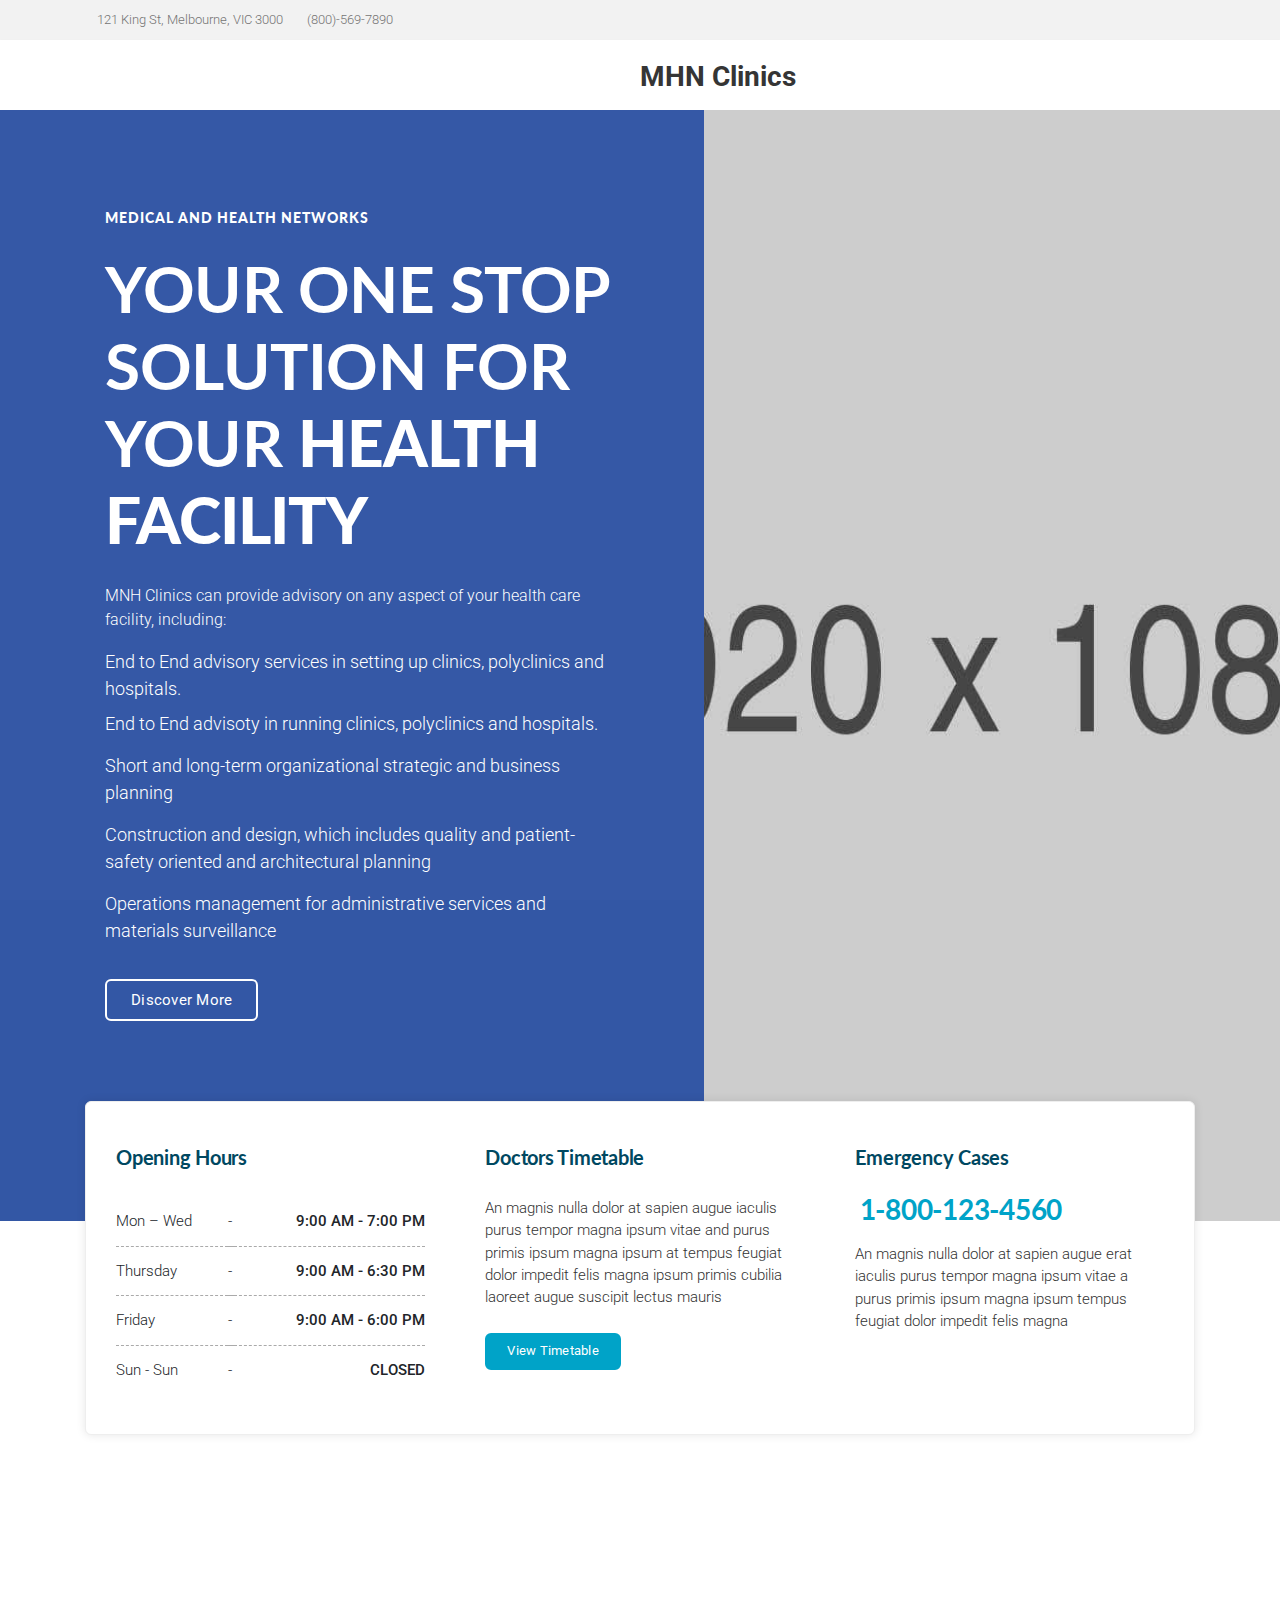
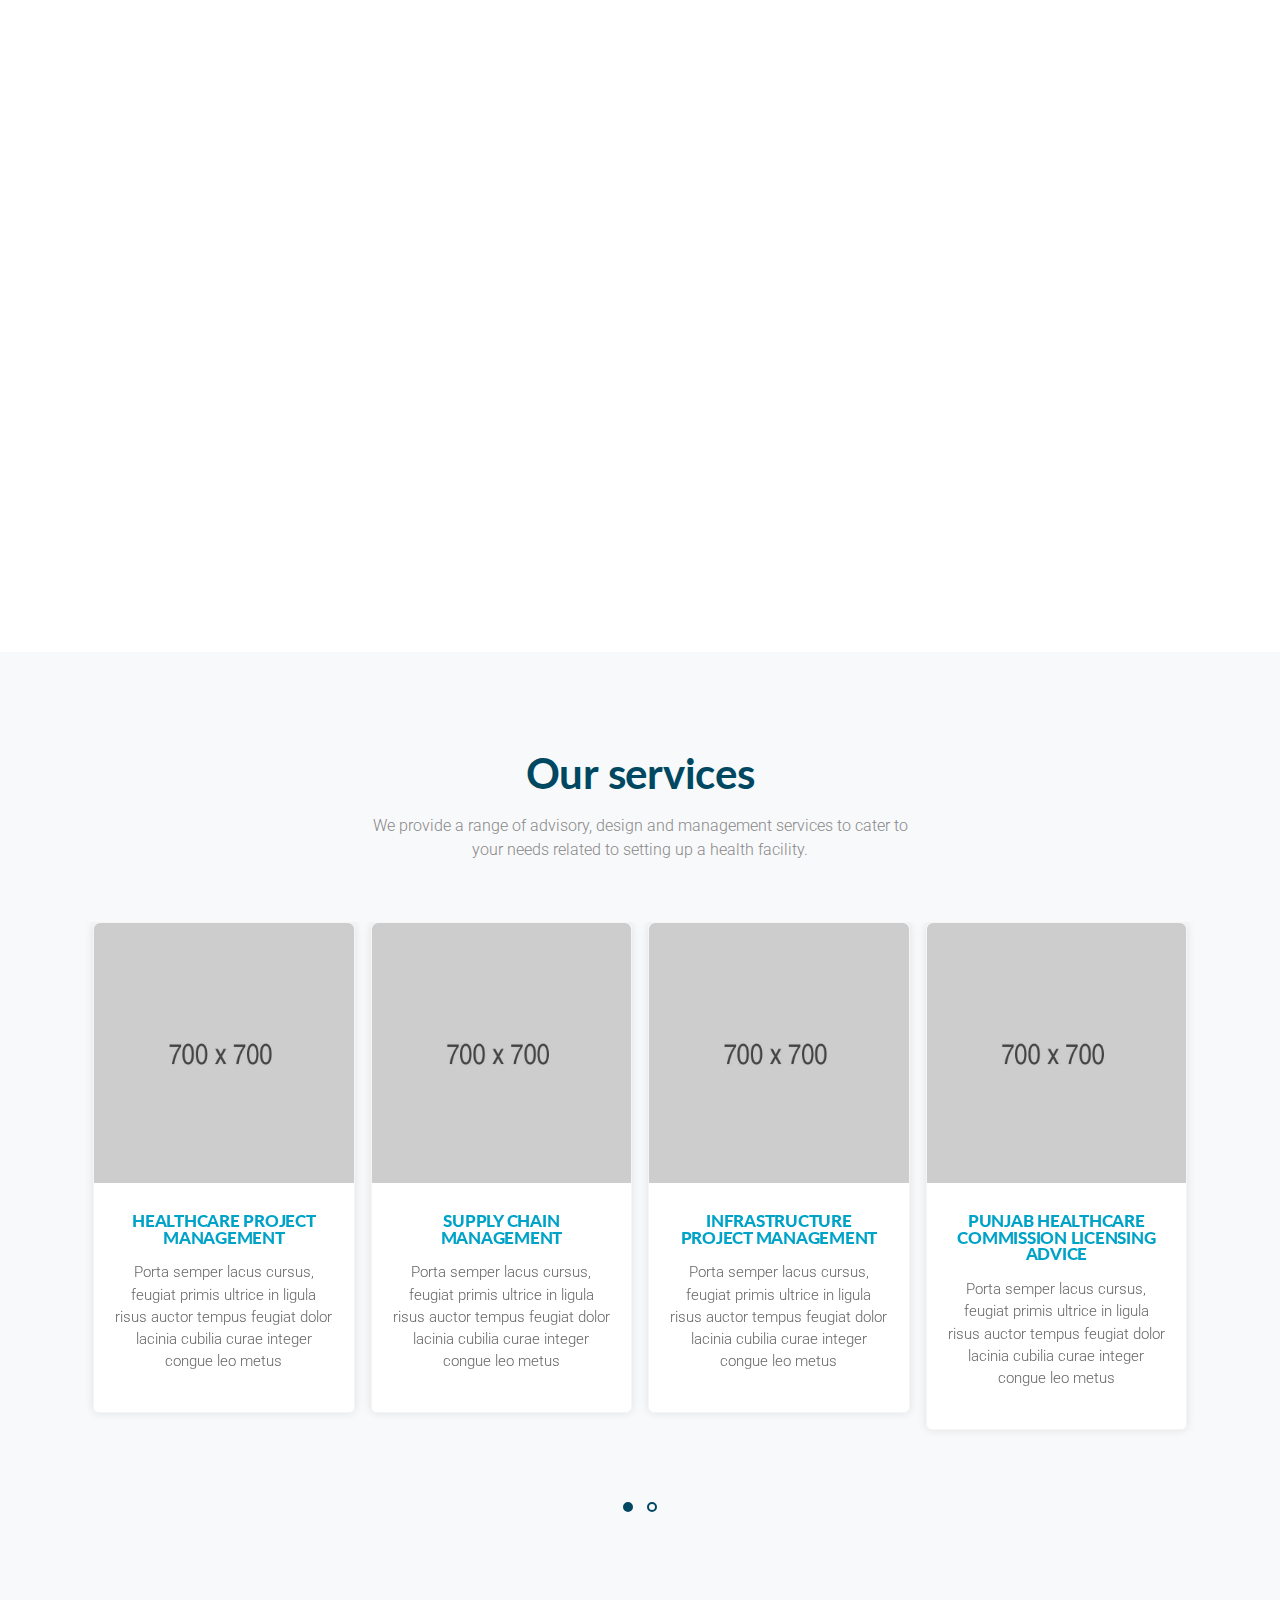
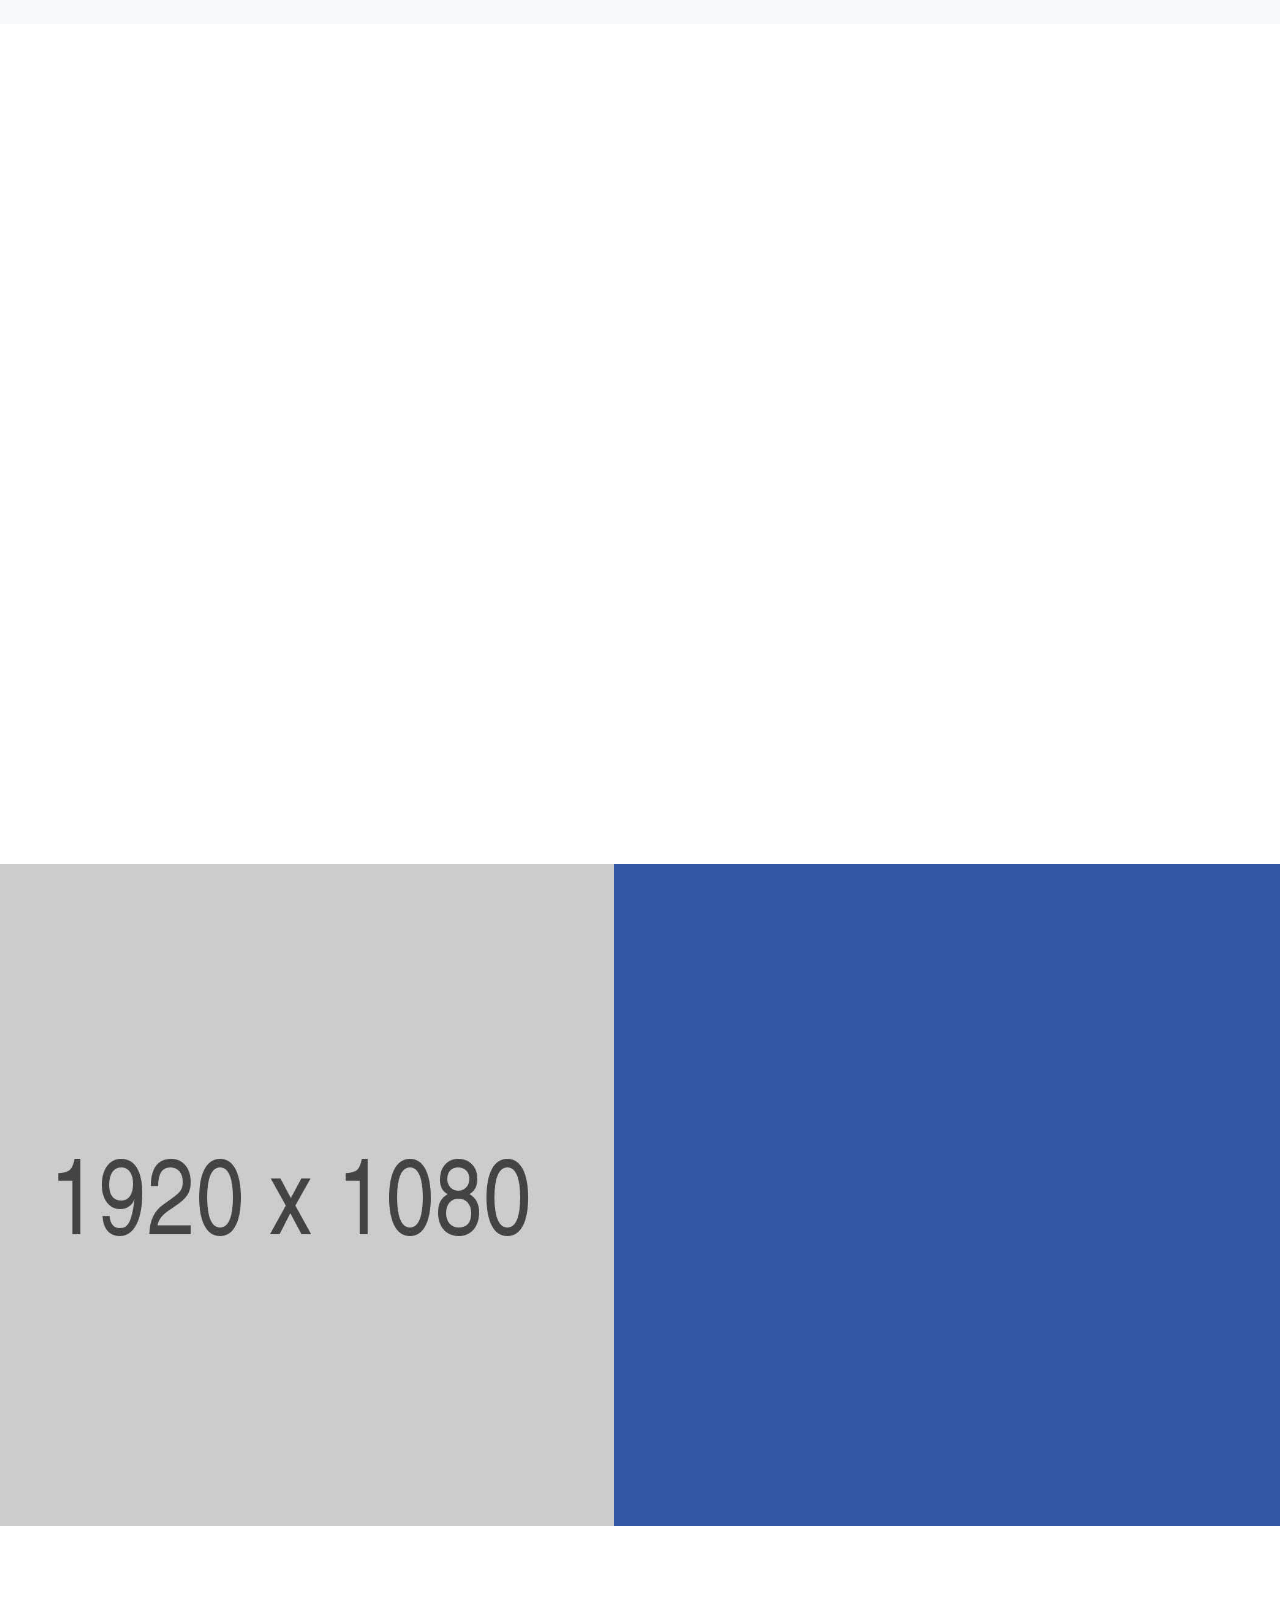
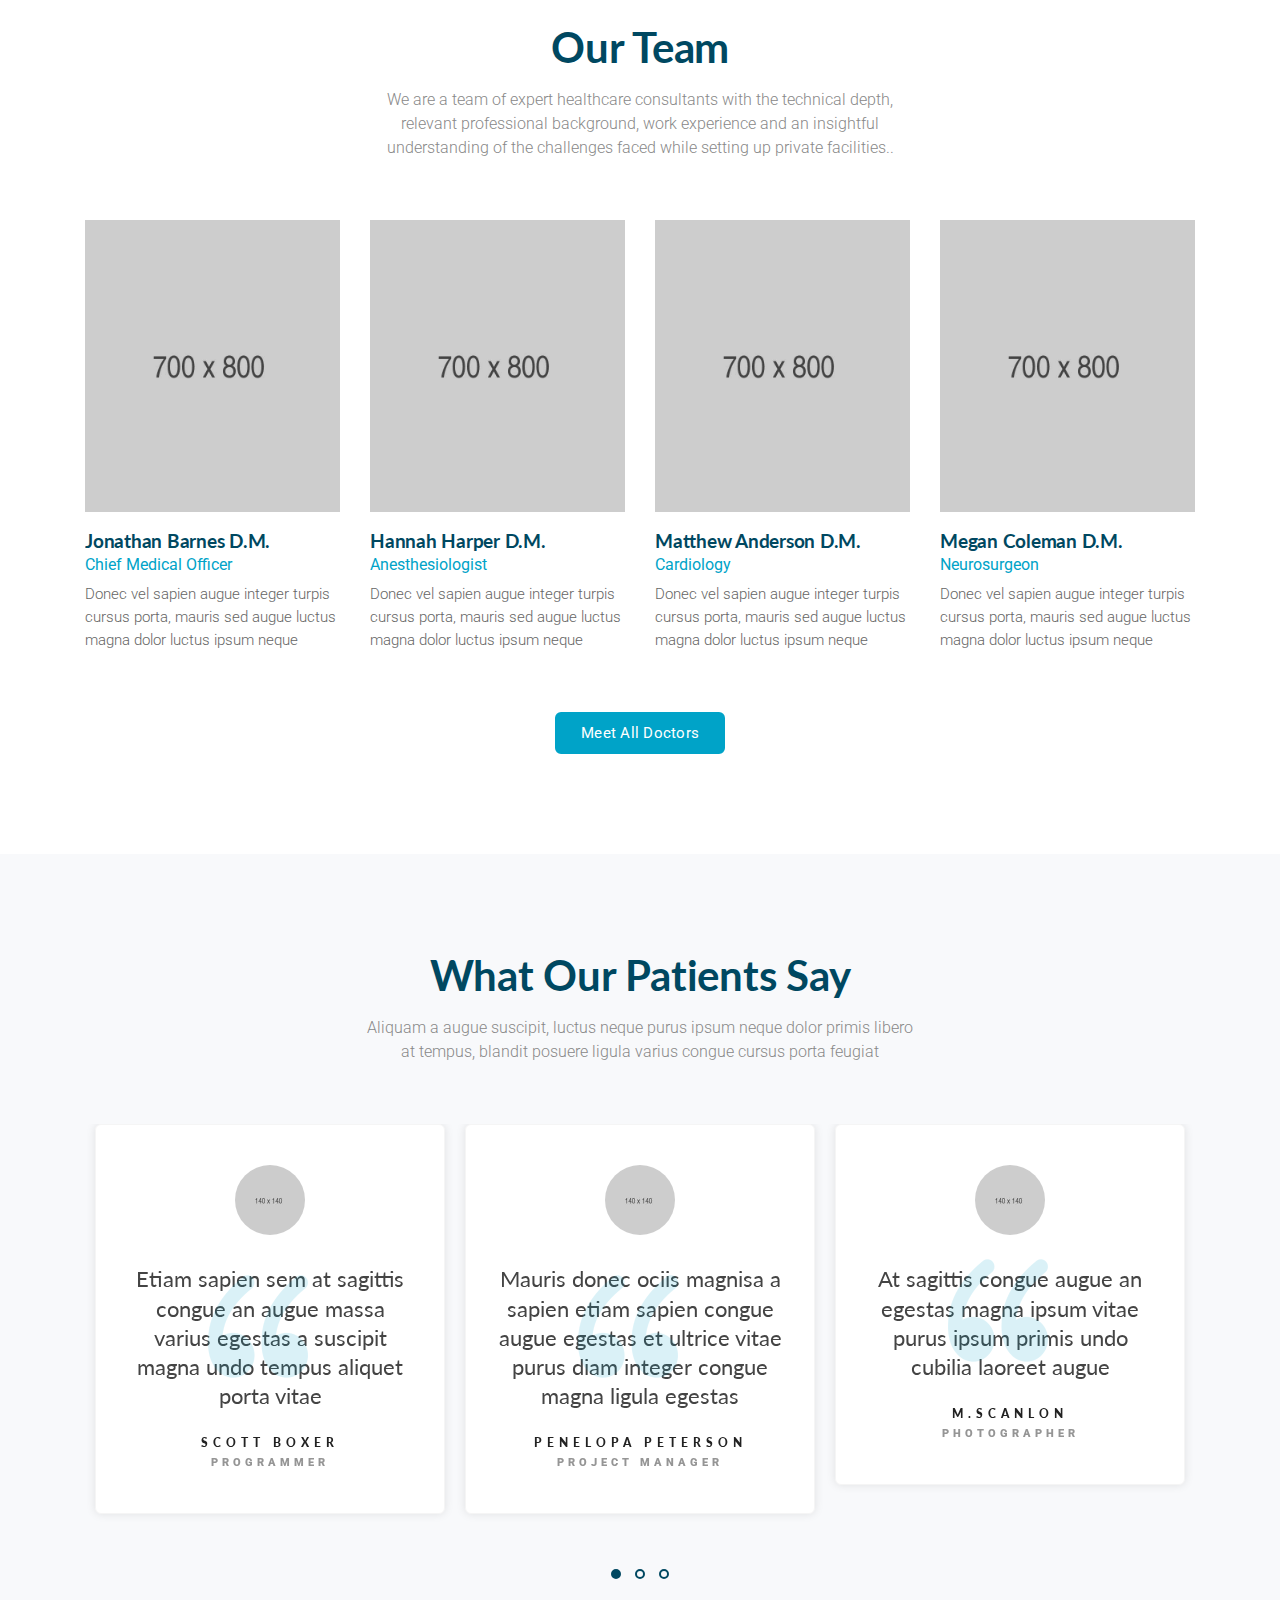
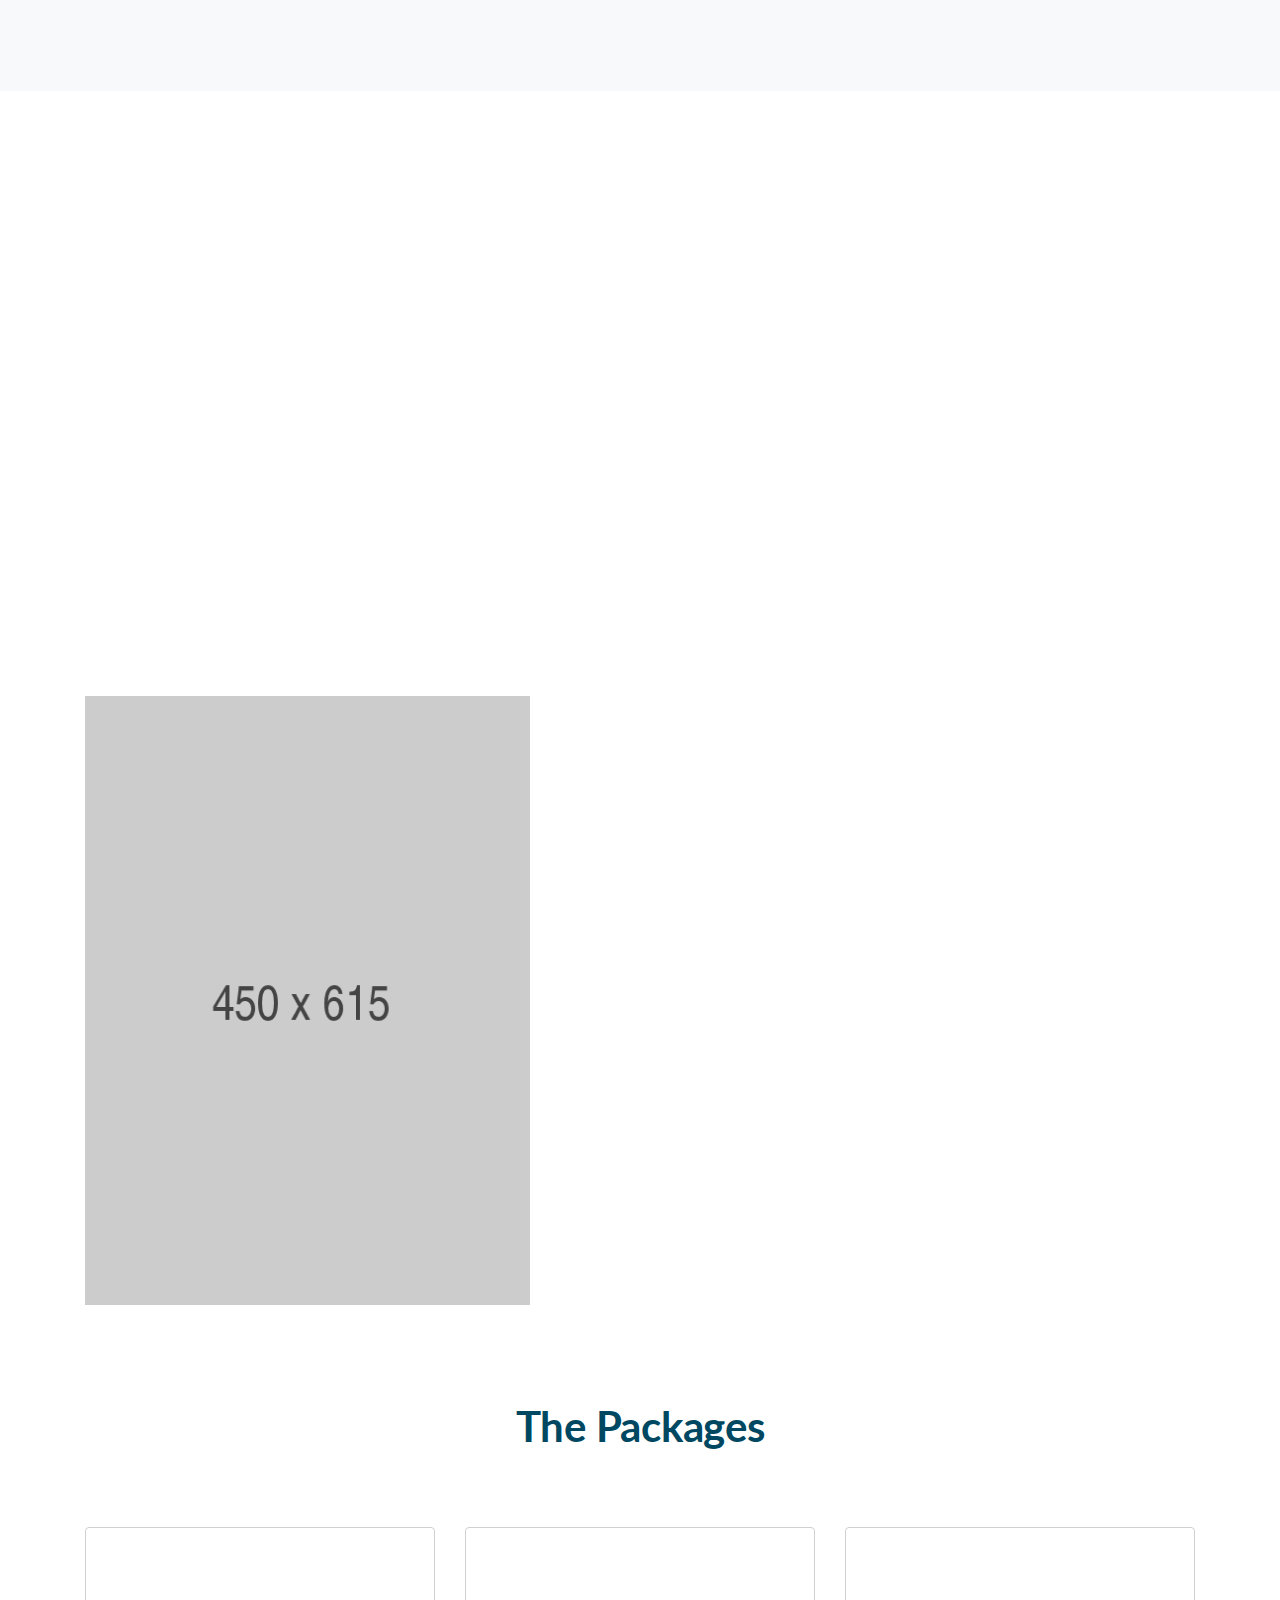
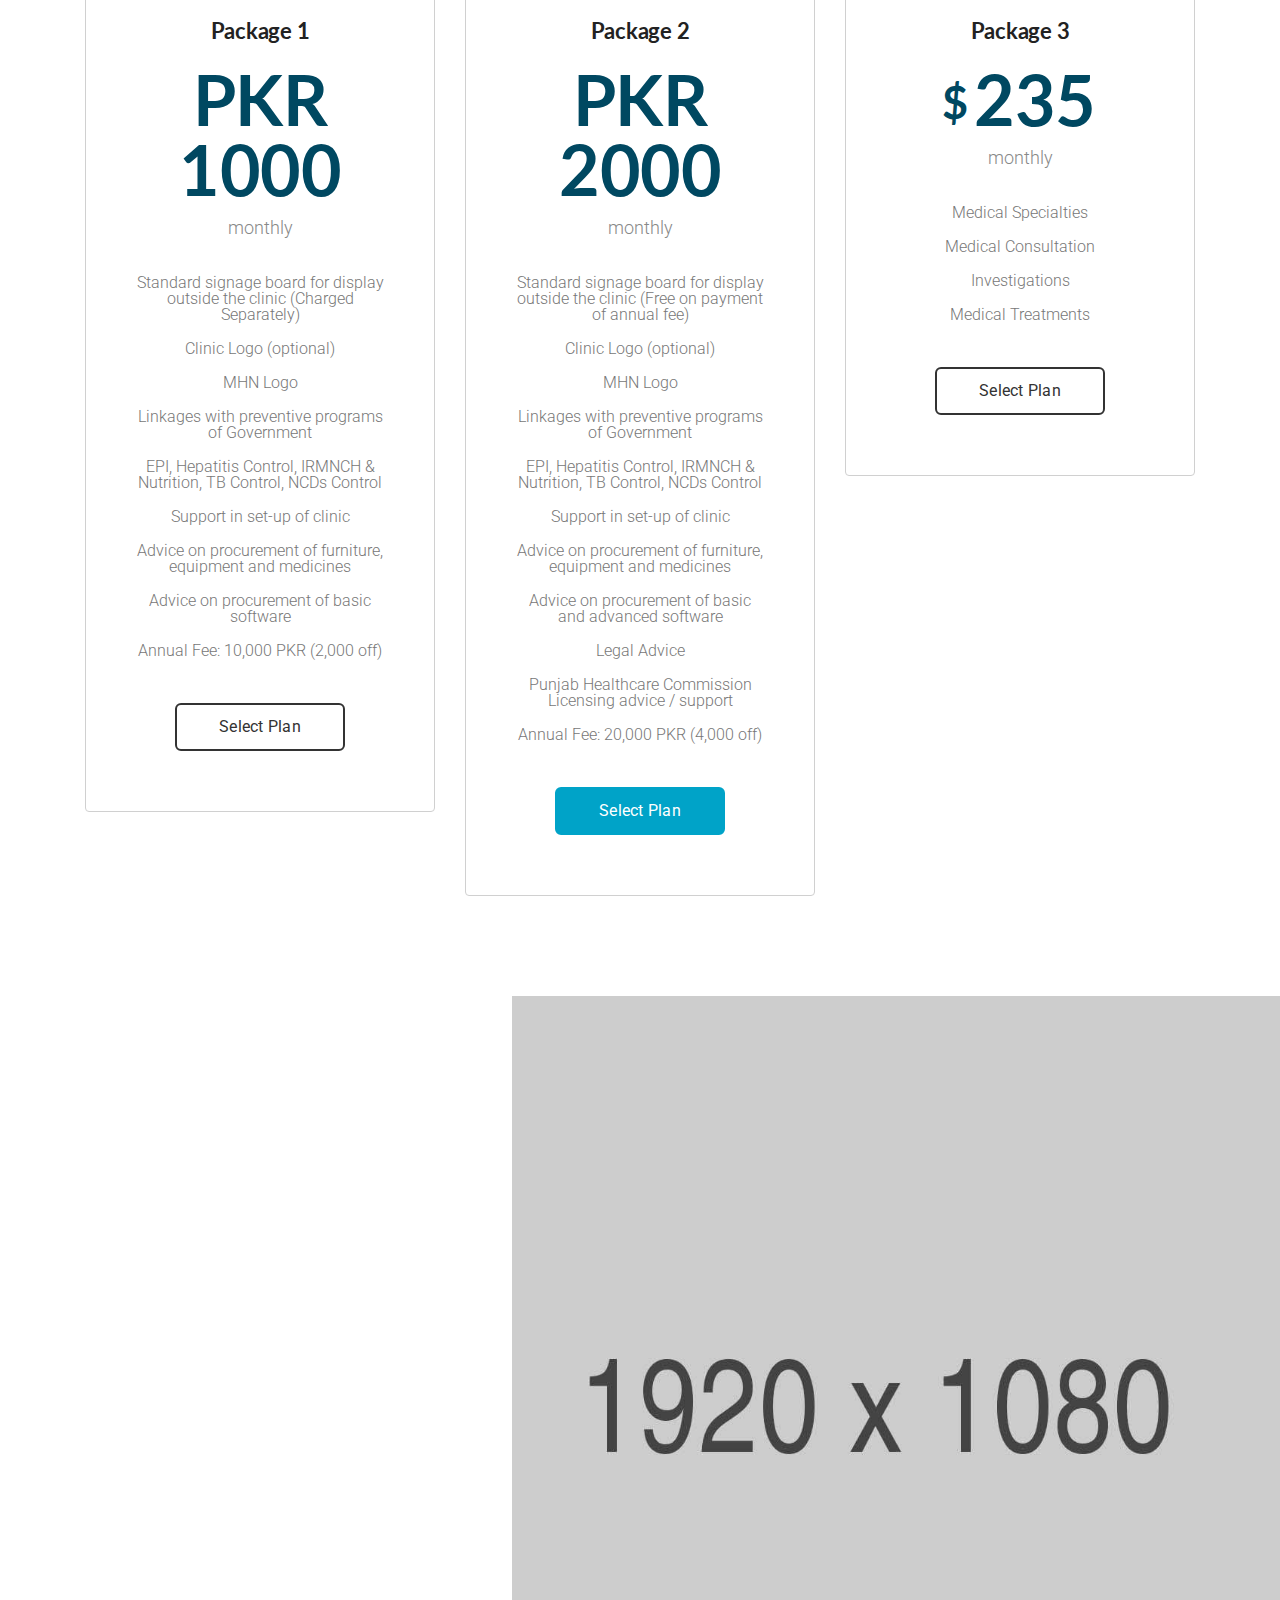
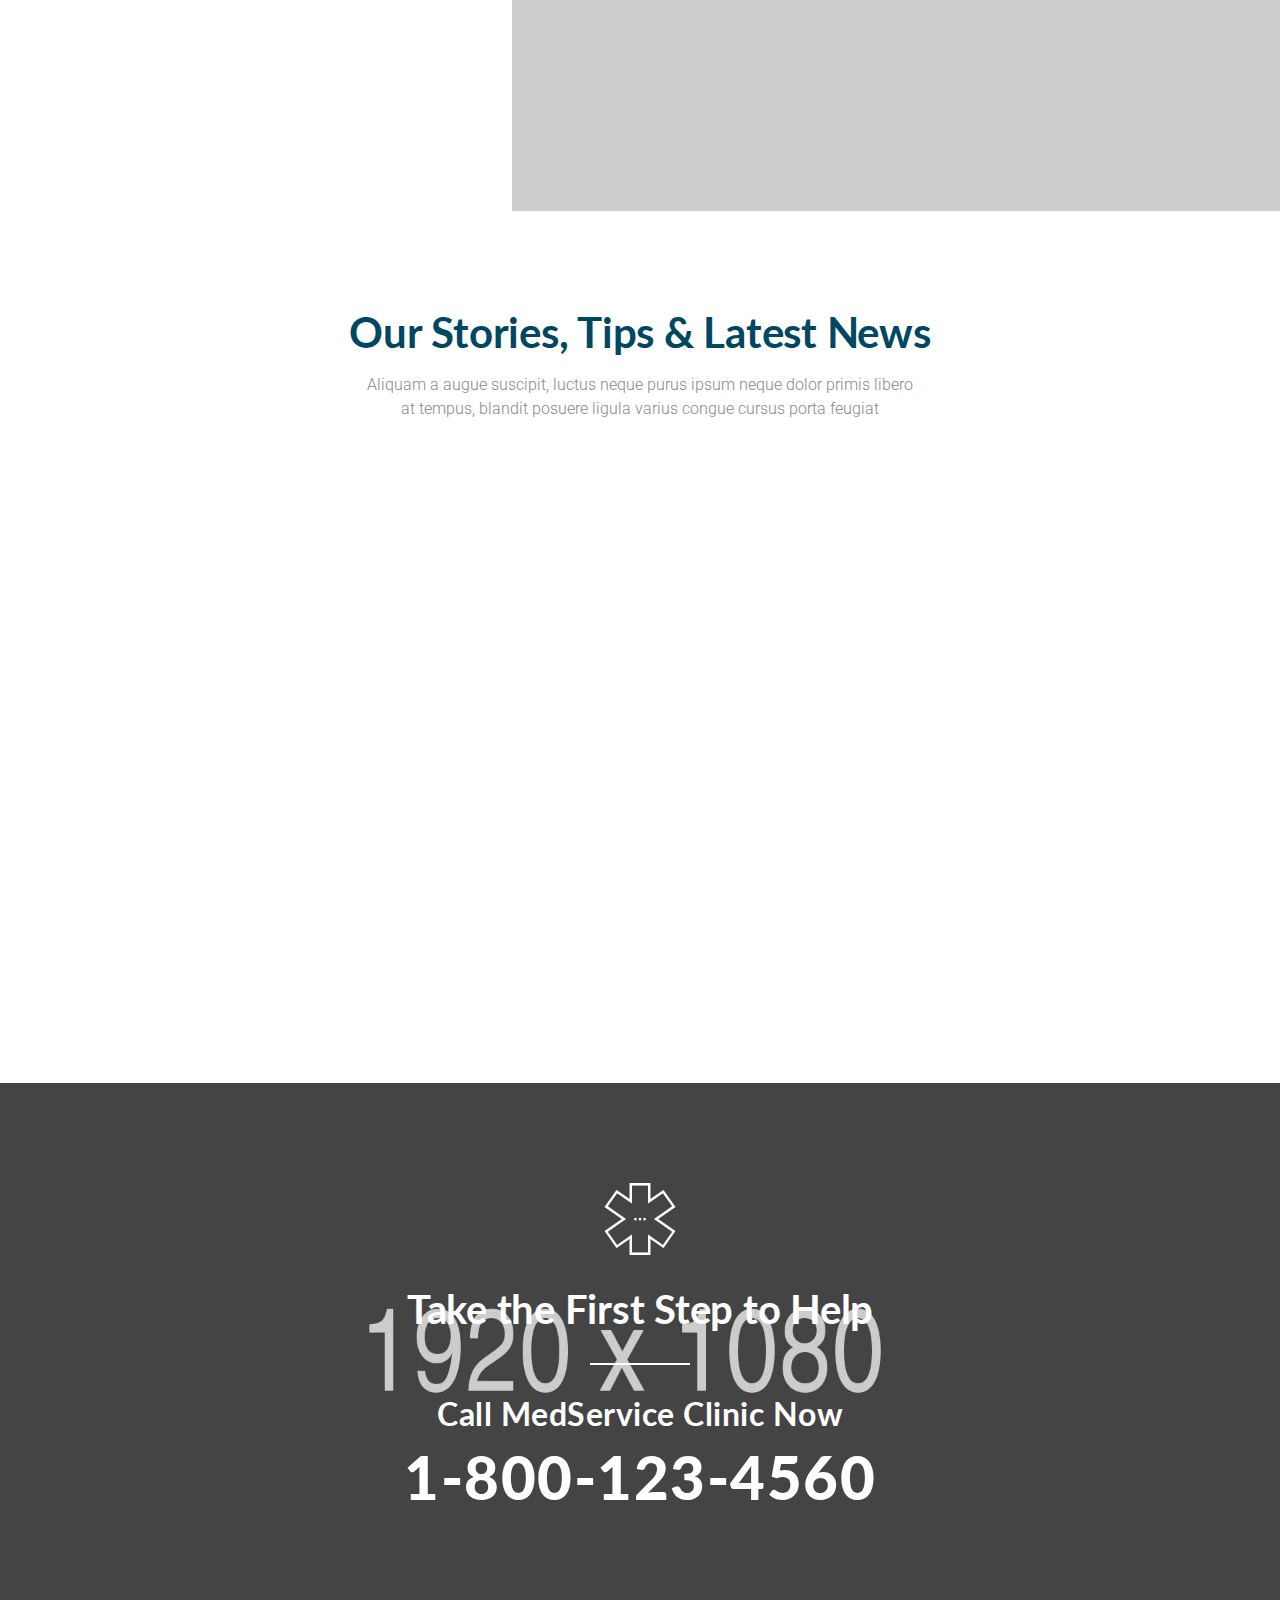
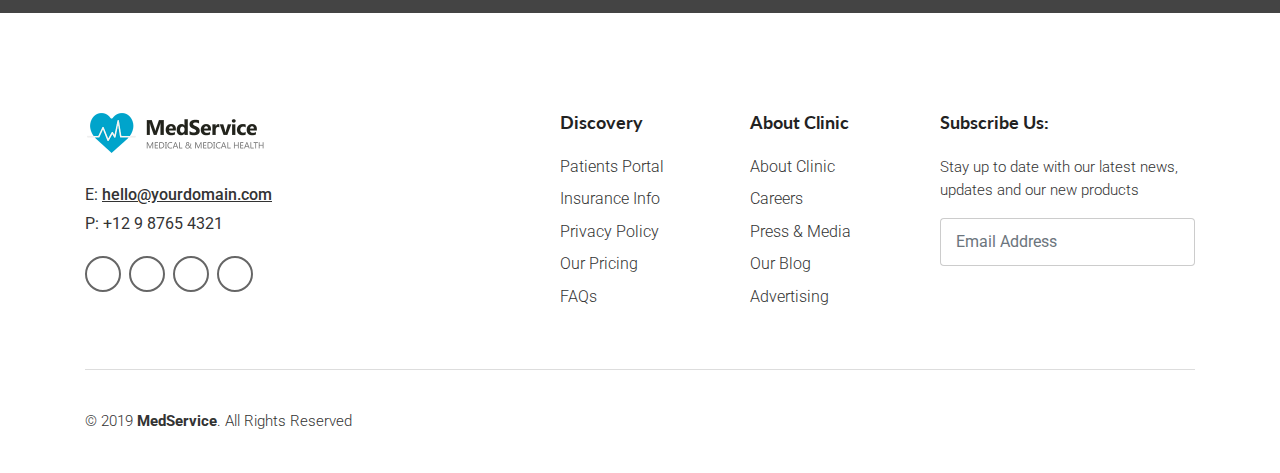
==== index.html @ 9b4aa666 "init" ====
<!DOCTYPE html>
<!-- MedService - Medical & Medical Health Landing Page Template design by Jthemes -->
<!--[if lt IE 7 ]><html class="ie ie6" lang="en"> <![endif]-->
<!--[if IE 7 ]><html class="ie ie7" lang="en"> <![endif]-->
<!--[if IE 8 ]><html class="ie ie8" lang="en"> <![endif]-->
<!--[if (gte IE 9)|!(IE)]><!-->
<html lang="en">




	<head>

		<meta charset="utf-8">
		<meta http-equiv="X-UA-Compatible" content="IE=edge"/>
		<meta name="author" content="Jthemes"/>	
		<meta name="description" content="MedService - Medical & Medical Health Landing Page Template"/>
		<meta name="keywords" content="Responsive, HTML5 Template, Jthemes, One Page, Landing, Medical, Health, Healthcare, Doctor, Clinic, Care, Hospital">	
		<meta name="viewport" content="width=device-width, initial-scale=1.0"/>
				
  		<!-- SITE TITLE -->
		<title>MedService - Medical & Medical Health Landing Page Template</title>
							
		<!-- FAVICON AND TOUCH ICONS  -->
		<link rel="shortcut icon" href="images/favicon.png" type="image/x-icon">
		<link rel="icon" href="images/favicon.png" type="image/x-icon">
		<!--link rel="apple-touch-icon" sizes="152x152" href="images/apple-touch-icon-152x152.png">
		<link rel="apple-touch-icon" sizes="120x120" href="images/apple-touch-icon-120x120.png">
		<link rel="apple-touch-icon" sizes="76x76" href="images/apple-touch-icon-76x76.png">
		<link rel="apple-touch-icon" href="images/apple-touch-icon.png"-->

		<!-- GOOGLE FONTS -->
		<link href="https://fonts.googleapis.com/css?family=Roboto:300,400,500,700,900" rel="stylesheet"> 	
		<link href="https://fonts.googleapis.com/css?family=Lato:400,700,900" rel="stylesheet"> 

		<!-- BOOTSTRAP CSS -->
		<link href="css/bootstrap.min.css" rel="stylesheet">
				
		<!-- FONT ICONS -->
		<link href="https://use.fontawesome.com/releases/v5.7.2/css/all.css" integrity="sha384-fnmOCqbTlWIlj8LyTjo7mOUStjsKC4pOpQbqyi7RrhN7udi9RwhKkMHpvLbHG9Sr" rel="stylesheet" crossorigin="anonymous">		
		<link href="css/flaticon.css" rel="stylesheet">

		<!-- PLUGINS STYLESHEET -->
		<link href="css/menu.css" rel="stylesheet">	
		<link id="effect" href="css/dropdown-effects/fade-down.css" media="all" rel="stylesheet">
		<link href="css/magnific-popup.css" rel="stylesheet">	
		<link href="css/owl.carousel.min.css" rel="stylesheet">
		<link href="css/owl.theme.default.min.css" rel="stylesheet">
		<link href="css/animate.css" rel="stylesheet">
		<link href="css/jquery.datetimepicker.min.css" rel="stylesheet">
				
		<!-- TEMPLATE CSS -->
		<link href="css/style.css" rel="stylesheet">
		<link href="css/custom.css" rel="stylesheet">
		
		<!-- RESPONSIVE CSS -->
		<link href="css/responsive.css" rel="stylesheet"> 
	
	</head>




	<body>




		<!-- PRELOADER SPINNER
		============================================= -->	
		<div id="loader-wrapper">
			<div id="loader"><div class="loader-inner"></div></div>
		</div>




		<!-- PAGE CONTENT
		============================================= -->	
		<div id="page" class="page">




			<!-- HEADER
			============================================= -->
			<header id="header" class="header">


				<!-- MOBILE HEADER -->
			    <div class="wsmobileheader clearfix">
			    	<a id="wsnavtoggle" class="wsanimated-arrow"><span></span></a>
			    	<span class="smllogo">MHN Clinics<!--img src="images/logo-new.png" width="180" height="40" alt="mobile-logo"/--></span>
			    	<a href="tel:123456789" class="callusbtn"><i class="fas fa-phone"></i></a>
			 	</div>


			 	<!-- HEADER STRIP -->
			 	<div class="headtoppart bg-lightgrey clearfix">
			    	<div class="headerwp clearfix">

			    		<!-- Address -->
			     		<div class="headertopleft">			     			
			        		<div class="address clearfix"><span><i class="fas fa-map-marker-alt"></i>121 King St,
			            		Melbourne, VIC 3000 </span> <a href="tel:123456789" class="callusbtn"><i class="fas fa-phone"></i>(800)-569-7890</a>
			            	</div>
			     		</div>

			     		<!-- Social Links -->
					    <div class="headertopright">
					    	<a class="googleicon" title="Google" href="#"><i class="fab fa-google"></i> <span class="mobiletext02">Google</span></a>
					        <a class="linkedinicon" title="Linkedin" href="#"><i class="fab fa-linkedin-in"></i> <span class="mobiletext02">Linkedin</span></a>
					        <a class="twittericon" title="Twitter" href="#"><i class="fab fa-twitter"></i> <span class="mobiletext02">Twitter</span></a>
					        <a class="facebookicon" title="Facebook" href="#"><i class="fab fa-facebook-f"></i> <span class="mobiletext02">Facebook</span></a>
				      	</div>

				    </div>
			  	</div>	<!-- END HEADER STRIP -->


			  	<!-- NAVIGATION MENU -->
			  	<div class="wsmainfull menu clearfix">
    				<div class="wsmainwp clearfix">

    					<!-- LOGO IMAGE -->
    					<!-- For Retina Ready displays take a image with double the amount of pixels that your image will be displayed (e.g 360 x 80 pixels) -->
    					<div class="desktoplogo"><a href="index.html">MHN Clinics<!--img src="images/logo-new.png"  width="180" height="40" alt="header-logo"--></a></div>

    					<!-- MAIN MENU -->
      					<nav class="wsmenu clearfix">
        					<ul class="wsmenu-list">


        						<!-- DROPDOWN MENU -->
					        	<li aria-haspopup="true"><a href="#">Home <span class="wsarrow"></span></a>
					           		<ul class="sub-menu">
					           			<li aria-haspopup="true"><a href="#">Dummy Link Style #1</a></li>
					              		<li aria-haspopup="true"><a href="#">Dummy Link Style #2</a></li>
					              		<li aria-haspopup="true"><a href="#">Dummy Link Style #3</a></li>
					              		<li aria-haspopup="true"><a href="#">Dummy Link Style #4</a></li>
					              		<li aria-haspopup="true"><a href="#">Dummy Link Style #5</a></li>
					           		</ul>
					          	</li>	<!-- END DROPDOWN MENU -->

								<li aria-haspopup="true"><a href="#">About Us</a>
									
							    </li> 
								
								<li aria-haspopup="true"><a href="#doctors-1">Our Team </a>
									
							    </li> 

								<li class="nl-simple" aria-haspopup="true"><a href="#services-5">Our Services </a>
									
							    </li> 


					          	


							    <!-- NAVIGATION MENU BUTTON -->
							    <li class="nl-simple header-btn" aria-haspopup="true"><a href="appointment.html">Contact Us</a></li>


        					</ul>
        				</nav>	<!-- END MAIN MENU -->

    				</div>
    			</div>	<!-- END NAVIGATION MENU -->


			</header>	<!-- END HEADER -->




			<!-- HERO-12
			============================================= -->	
			<section id="hero-12" class="bg-blue hero-section division">


				<!-- HERO TEXT -->
				<div class="container">	
					<div class="row">
						<div class="col-md-7 col-lg-7">
							<div class="hero-txt white-color">							

								<!-- Title -->
								<h5>Medical and Health Networks </h5>
								<h2>Your one stop solution for your <span> health facility</span></h2>
								<p>MNH Clinics can provide advisory on any aspect of your health care facility, including:</p>

								<!-- CONTENT BOX #1 -->
								<div class="box-list">							
									<div class="box-list-icon"><i class="fas fa-genderless"></i></div>
									<p class="p-md">End to End advisory services in setting up clinics, polyclinics and hospitals.
									</p>							
								</div>
									
								<!-- CONTENT BOX #2 -->
								<div class="box-list mb-15">	
									<div class="box-list-icon"><i class="fas fa-genderless"></i></div>
									<p class="p-md">End to End advisoty in running clinics, polyclinics and hospitals.
									</p>				
								</div>	

								<!-- CONTENT BOX #3 -->
								<div class="box-list mb-15">	
									<div class="box-list-icon"><i class="fas fa-genderless"></i></div>
									<p class="p-md">Short and long-term organizational strategic and business planning
									</p>				
								</div>

								<!-- CONTENT BOX #4 -->
								<div class="box-list mb-15">	
									<div class="box-list-icon"><i class="fas fa-genderless"></i></div>
									<p class="p-md">Construction and design, which includes quality and patient-safety oriented and architectural planning
									</p>				
								</div>

								<!-- CONTENT BOX #5 -->
								<div class="box-list mb-15">	
									<div class="box-list-icon"><i class="fas fa-genderless"></i></div>
									<p class="p-md">Operations management for administrative services and materials surveillance
									</p>				
								</div>

								<!-- Button -->
								<a href="about-us.html" class="btn btn-tra-white blue-hover">Discover More</a>	

							</div>
						</div>	
					</div>	  <!-- End row -->
				</div>	   <!-- END END HERO TEXT -->
				
				
				<!-- HERO IMAGE -->
				<div class="hero-12-img"></div>	


			</section>	<!-- END HERO-12 -->




			<!-- ABOUT-2
			============================================= -->
			<section id="about-2" class="about-section division">
				<div class="container">
					<div class="abox-2-holder">
						<div class="row">
						

							<!-- ABOUT BOX #1 -->
							<div class="col-md-12 col-lg-4">
								<div class="abox-2">

									<!-- Title -->
									<h5 class="h5-md steelblue-color">Opening Hours</h5>

									<!-- Table -->
									<table class="table">
										<tbody>
										    <tr>
										      	<td>Mon – Wed</td>
										      	<td> - </td>
										      	<td class="text-right">9:00 AM - 7:00 PM</td>
										    </tr>
										    <tr>
										      	<td>Thursday</td>
										      	<td> - </td>
										      	<td class="text-right">9:00 AM - 6:30 PM</td>
										    </tr>
										     <tr>
										      	<td>Friday</td>
										      	<td> - </td>
										      	<td class="text-right">9:00 AM - 6:00 PM</td>
										    </tr>
										    <tr class="last-tr">
										      	<td>Sun - Sun</td>
										      	<td>-</td>
										      	<td class="text-right">CLOSED</td>
										   	 </tr>
										  </tbody>
									</table>

								</div>
							</div>


							<!-- ABOUT BOX #2 -->
							<div class="col-md-6 col-lg-4">
								<div class="abox-2">

									<h5 class="h5-md steelblue-color">Doctors Timetable</h5>

									<!-- Text -->
									<p>An magnis nulla dolor at sapien augue iaculis purus tempor magna ipsum vitae and purus
									   primis ipsum magna ipsum at tempus feugiat dolor impedit felis magna ipsum primis cubilia 
									   laoreet augue suscipit lectus mauris
									</p>

									<!-- Button -->
									<a href="timetable.html" class="btn btn-sm btn-blue blue-hover mt-25">View Timetable</a>

								</div>
							</div>


							<!-- ABOUT BOX #3 -->
							<div class="col-md-6 col-lg-4">
								<div class="abox-2">

									<!-- Title -->
									<h5 class="h5-md steelblue-color">Emergency Cases</h5>

									<!-- Text -->
									<h4 class="h4-sm emergency-call blue-color"><i class="fas fa-phone"></i> 1-800-123-4560</h4>
									<p class="mt-20">An magnis nulla dolor at sapien augue erat iaculis purus tempor magna ipsum vitae 
									   a purus primis ipsum magna ipsum tempus feugiat dolor impedit felis magna
									</p>

								</div>
							</div>


						</div>    <!-- End row -->
					</div>
				</div>	   <!-- End container -->	
			</section>	<!-- END ABOUT-2 -->




			<!-- INFO-4
			============================================= -->
			<section id="info-4" class="wide-60 info-section division">
				<div class="container">
					<div class="row d-flex align-items-center">


						<!-- INFO IMAGE -->
						<div class="col-lg-6">
							<div class="info-4-img mb-40 text-center wow fadeInUp" data-wow-delay="0.6s">
								<img class="img-fluid" src="images/chief_doctor_700x800.jpg" alt="info-image">
							</div>
						</div>


						<!-- INFO TEXT -->	
						<div class="col-lg-6">
							<div class="txt-block mb-40 pc-30 wow fadeInUp" data-wow-delay="0.4s">

								<!-- Section ID -->	
					 			<span class="section-id blue-color">Welcome to MedService</span>

								<!-- Title -->
								<h3 class="h3-md steelblue-color">Clinic with Innovative Approach to Treatment</h3>

								<!-- Text -->
								<p>An enim nullam tempor sapien gravida donec pretium ipsum  porta justo integer at  odio
								   velna vitae auctor integer congue magna purus pretium ligula rutrum luctus ultrice aliquam
								   a augue suscipit
								</p>

								<!-- Text -->
								<p>Porta semper lacus cursus, feugiat primis ultrice in ligula risus auctor tempus feugiat
								   dolor lacinia cubilia curae integer congue leo metus, eu mollislorem primis in orci integer
								   metus mollis faucibus. An enim nullam tempor sapien gravida donec pretium and ipsum porta
								   justo integer at velna vitae auctor integer congue
								</p>

								<!-- Singnature -->
								<div class="singnature mt-35">

									<!-- Text -->
									<p class="p-small mb-15">Randon Pexon, Head of Clinic</p>

									<!-- Singnature Image -->
									<!-- Recommended sizes for Retina Ready displays is 400x68px; -->
									<img class="img-fluid" src="images/signature.png" width="200" height="34" alt="signature-image" />	

								</div>

							</div>
						</div>	<!-- END TEXT BLOCK -->	

					
					</div>    <!-- End row -->
				</div>	   <!-- End container -->
			</section>	<!-- END INFO-4 -->




			<!-- SERVICES-5
			============================================= -->
			<section id="services-5" class="bg-lightgrey wide-100 services-section division">
				<div class="container">


					<!-- SECTION TITLE -->	
					<div class="row">	
						<div class="col-lg-10 offset-lg-1 section-title">		

							<!-- Title 	-->	
							<h3 class="h3-md steelblue-color">Our services </h3>	

							<!-- Text -->
							<p>We provide a range of advisory, design and management services to cater to your needs related to setting up a health facility.

							</p>
										
						</div> 
					</div>
				
					
					<!-- SERVICES CONTENT -->
					<div class="row">
						<div class="col-md-12">					
							<div class="owl-carousel owl-theme services-holder">

						
								<!-- SERVICE BOX #1 -->
								<div class="sbox-5">

									<!-- Image -->
									<img class="img-fluid" src="images/pediatrics_700x700.jpg" alt="content-image" />	
									
									<!-- Text -->
									<div class="sbox-5-txt">

										<!-- Title -->
										<h5 class="h5-sm blue-color">Healthcare Project Management</h5>

										<!-- Text -->
										<p>Porta semper lacus cursus, feugiat primis ultrice in ligula risus auctor
										   tempus feugiat dolor lacinia cubilia curae integer congue leo metus
										</p>

									</div>	
																																						
								</div>


								<!-- SERVICE BOX #2 -->
								<div class="sbox-5">

									<!-- Image -->
									<img class="img-fluid" src="images/neurology_700x700.jpg" alt="content-image" />	
									
									<!-- Text -->
									<div class="sbox-5-txt">

										<!-- Title -->
										<h5 class="h5-sm blue-color">Supply Chain Management</h5>

										<!-- Text -->
										<p>Porta semper lacus cursus, feugiat primis ultrice in ligula risus auctor
										   tempus feugiat dolor lacinia cubilia curae integer congue leo metus
										</p>

									</div>	

								</div>


								<!-- SERVICE BOX #3 -->
								<div class="sbox-5">

									<!-- Image -->
									<img class="img-fluid" src="images/hematology_700x700.jpg" alt="content-image" />	
									
									<!-- Text -->
									<div class="sbox-5-txt">

										<!-- Title -->
										<h5 class="h5-sm blue-color">Infrastructure Project Management</h5>

										<!-- Text -->
										<p>Porta semper lacus cursus, feugiat primis ultrice in ligula risus auctor
										   tempus feugiat dolor lacinia cubilia curae integer congue leo metus
										</p>

									</div>	

								</div>


								<!-- SERVICE BOX #4 -->
								<div class="sbox-5">

									<!-- Image -->
									<img class="img-fluid" src="images/x-ray_700x700.jpg" alt="content-image" />	
									
									<!-- Text -->
									<div class="sbox-5-txt">

										<!-- Title -->
										<h5 class="h5-sm blue-color">Punjab Healthcare Commission Licensing Advice</h5>

										<!-- Text -->
										<p>Porta semper lacus cursus, feugiat primis ultrice in ligula risus auctor
										   tempus feugiat dolor lacinia cubilia curae integer congue leo metus
										</p>

									</div>	

								</div>


								<!-- SERVICE BOX #5 -->
								<div class="sbox-5">

									<!-- Image -->
									<img class="img-fluid" src="images/cardiology_700x700.jpg" alt="content-image" />	
									
									<!-- Text -->
									<div class="sbox-5-txt">

										<!-- Title -->
										<h5 class="h5-sm blue-color">Healthcare Technology Management</h5>

										<!-- Text -->
										<p>Porta semper lacus cursus, feugiat primis ultrice in ligula risus auctor
										   tempus feugiat dolor lacinia cubilia curae integer congue leo metus
										</p>

									</div>	

								</div>


								<!-- SERVICE BOX #6 -->
								<div class="sbox-5">

									<!-- Image -->
									<img class="img-fluid" src="images/mri_700x700.jpg" alt="content-image" />	
										
									<!-- Text -->
									<div class="sbox-5-txt">
										
										<!-- Title -->
										<h5 class="h5-sm blue-color">Healthcare partnership with Preventive Programs at the National level</h5>

										<!-- Text -->
										<p>Porta semper lacus cursus, feugiat primis ultrice in ligula risus auctor
										   tempus feugiat dolor lacinia cubilia curae integer congue leo metus
										</p>

									</div>	

								</div>

							
							</div>
						</div>									
					</div>	<!-- END SERVICES CONTENT --> 
							
						
				</div>	   <!-- End container -->
			</section>	 <!-- END SERVICES-5 -->




			<!-- STATISTIC-3
			============================================= -->
			<div id="statistic-3" class="wide-60 statistic-section division">
				<div class="container">
					<div class="row d-flex align-items-center">


						<!-- TEXT BLOCK -->	
						<div class="col-lg-6">
							<div class="txt-block pc-30 mb-40 wow fadeInUp" data-wow-delay="0.4s">

								<!-- Section ID -->	
					 			<span class="section-id blue-color">Best Practices</span>

								<!-- Title -->
								<h3 class="h3-md steelblue-color">Clinic with Innovative Approach to Treatment</h3>

								<!-- Text -->
								<p>Porta semper lacus cursus, feugiat primis ultrice in ligula risus auctor tempus feugia
								   dolor lacinia cubilia curae integer congue leo metus, eu mollislorem primis in orci
								   integer metus mollis faucibus. An enim nullam tempor sapien gravida donec pretium
								</p>

								<!-- Statistic Holder -->
								<div class="statistic-holder">
									<div class="row">
									
										<!-- STATISTIC BLOCK #1 -->
										<div class="col-sm-4">						
											<div class="statistic-block icon-sm">

												<!-- Icon  -->
												<span class="flaticon-062-cardiogram-3 blue-color"></span>

												<!-- Text -->
												<h5 class="statistic-number">9,<span class="count-element">632</span></h5>
												<p>Happy Patients</p>																			
																	
											</div>								
										</div>

										<!-- STATISTIC BLOCK #2 -->
										<div class="col-sm-4">								
											<div class="statistic-block icon-sm">

												<!-- Icon  -->
												<span class="flaticon-137-doctor blue-color"></span>

												<!-- Text -->
												<h5 class="statistic-number"><span class="count-element">178</span></h5>	
												<p>Qualified Doctors</p>										
																						
											</div>							
										</div>

										<!-- STATISTIC BLOCK #3 -->
										<div class="col-sm-4">						
											<div class="statistic-block icon-sm">	

												<!-- Icon  -->
												<span class="flaticon-065-hospital-bed blue-color"></span>

												<!-- Text -->
												<h5 class="statistic-number"><span class="count-element">864</span></h5>
												<p>Clinic Rooms</p>									

											</div>						
										</div>

									</div>
								</div>	<!-- End Statistic Holder -->


							</div>
						</div>	<!-- END TEXT BLOCK -->	


						<!-- STATISTIC IMAGE -->
						<div class="col-lg-6">
							<div class="statistic-img text-center mb-40 wow fadeInUp" data-wow-delay="0.6s">
								<img class="img-fluid" src="images/image-04.png" alt="statistic-image" />								
							</div>
						</div>


					</div>  <!-- End row -->
				</div>	 <!-- End container -->		
			</div>	 <!-- END STATISTIC-3 -->




			<!-- INFO-6
			============================================= -->
			<section id="info-6" class="bg-blue info-section division">


				<!-- TEXT BLOCK -->		
				<div class="container">
					<div class="row d-flex align-items-center">	
						<div class="col-lg-6 offset-lg-6">
							<div class="txt-block pc-30 white-color wow fadeInUp" data-wow-delay="0.4s">

								<!-- Section ID -->	
					 			<span class="section-id id-color">Qualified Doctors</span>

								<!-- Title -->
								<h3 class="h3-md">Group of Certified and Experienced Doctors</h3>						

								<!-- CONTENT BOX #1 -->
								<div class="box-list">	
									<div class="box-list-icon"><i class="fas fa-genderless"></i></div>
									<p>Maecenas gravida porttitor nunc, quis vehicula magna luctus tempor. Quisque vel laoreet
									   turpis urna augue, viverra a augue eget, dictum tempor diam pulvinar massa purus nulla
									</p>				
								</div>

								<!-- CONTENT BOX #2 -->
								<div class="box-list">							
									<div class="box-list-icon"><i class="fas fa-genderless"></i></div>
									<p>Nemo ipsam egestas volute turpis dolores ut aliquam quaerat sodales sapien undo pretium
									   purus feugiat dolor impedit
									</p>							
								</div>

								<!-- CONTENT BOX #3 -->
								<div class="box-list">	
									<div class="box-list-icon"><i class="fas fa-genderless"></i></div>
									<p>Nemo ipsam egestas volute turpis dolores ut aliquam quaerat sodales sapien undo pretium
									   purus feugiat dolor impedit magna purus pretium gravida donec ligula massa in faucibus
									</p>				
								</div>

								<!-- Button -->
								<a href="all-doctors.html" class="btn btn-tra-white blue-hover mt-25">Meet The Doctors</a>
								
							</div>	
						</div>	
					</div>	  <!-- End row -->
				</div>	   <!-- END TEXT BLOCK -->	


				<!-- INFO-6 IMAGE -->
				<div class="info-6-img text-center"></div>


			</section>	<!-- END INFO-6 -->		




			<!-- DOCTORS-1
			============================================= -->
			<section id="doctors-1" class="wide-40 doctors-section division">
				<div class="container">


			 		<!-- SECTION TITLE -->	
					<div class="row">	
						<div class="col-lg-10 offset-lg-1 section-title">		

							<!-- Title 	-->	
							<h3 class="h3-md steelblue-color">Our Team</h3>	

							<!-- Text -->
							<p>We are a team of expert healthcare consultants with the technical depth, relevant professional background, work experience and an insightful understanding of the challenges faced while setting up private facilities..

							</p>
										
						</div> 
					</div>	 <!-- END SECTION TITLE -->	


					<div class="row">


						<!-- DOCTOR #1 -->
						<div class="col-md-6 col-lg-3">
							<div class="doctor-1">								
														
								<!-- Doctor Photo -->
								<div class="hover-overlay text-center"> 

									<!-- Photo -->
									<img class="img-fluid" src="images/doctor-1.jpg" alt="doctor-foto">	
									<div class="item-overlay"></div>

									<!-- Profile Link -->		
									<div class="profile-link">
										<a class="btn btn-sm btn-tra-white black-hover" href="doctor-1.html" title="">View More Info</a>
									</div> 

								</div>	

								<!-- Doctor Meta -->		
								<div class="doctor-meta">

									<h5 class="h5-sm steelblue-color">Jonathan Barnes D.M.</h5>
									<span class="blue-color">Chief Medical Officer</span>

									<p class="p-sm grey-color">Donec vel sapien augue integer turpis cursus porta, mauris sed
									   augue luctus magna dolor luctus ipsum neque
									</p>

								</div>	

							</div>								
						</div>	<!-- END DOCTOR #1 -->
						
						
						<!-- DOCTOR #2 -->
						<div class="col-md-6 col-lg-3">
							<div class="doctor-1">	
																						
								<!-- Doctor Photo -->
								<div class="hover-overlay text-center"> 

									<!-- Photo -->
									<img class="img-fluid" src="images/doctor-2.jpg" alt="doctor-foto">	
									<div class="item-overlay"></div>

									<!-- Profile Link -->		
									<div class="profile-link">
										<a class="btn btn-sm btn-tra-white black-hover" href="doctor-2.html" title="">View More Info</a>
									</div>

								</div>	

								<!-- Doctor Meta -->		
								<div class="doctor-meta">

									<h5 class="h5-sm steelblue-color">Hannah Harper D.M.</h5>
									<span class="blue-color">Anesthesiologist</span>

									<p class="p-sm grey-color">Donec vel sapien augue integer turpis cursus porta, mauris sed
									   augue luctus magna dolor luctus ipsum neque
									</p>

								</div>	

							</div>					
						</div>	<!-- END DOCTOR #2 -->
						
						
						<!-- DOCTOR #3 -->
						<div class="col-md-6 col-lg-3">
							<div class="doctor-1">	
																						
								<!-- Doctor Photo -->
								<div class="hover-overlay text-center"> 

									<!-- Photo -->
									<img class="img-fluid" src="images/doctor-3.jpg" alt="doctor-foto">	
									<div class="item-overlay"></div>

									<!-- Profile Link -->		
									<div class="profile-link">
										<a class="btn btn-sm btn-tra-white black-hover" href="doctor-1.html" title="">View More Info</a>
									</div>

								</div>		
								
								<!-- Doctor Meta -->		
								<div class="doctor-meta">

									<h5 class="h5-sm steelblue-color">Matthew Anderson D.M.</h5>
									<span class="blue-color">Cardiology</span>

									<p class="p-sm grey-color">Donec vel sapien augue integer turpis cursus porta, mauris sed
									   augue luctus magna dolor luctus ipsum neque
									</p>

								</div>	

							</div>			
						</div>	<!-- END DOCTOR #3 -->
											
						
						<!-- DOCTOR #4 -->
						<div class="col-md-6 col-lg-3">
							<div class="doctor-1">	
																					
								<!-- Doctor Photo -->
								<div class="hover-overlay text-center"> 

									<!-- Photo -->
									<img class="img-fluid" src="images/doctor-4.jpg" alt="doctor-foto">	
									<div class="item-overlay"></div>

									<!-- Profile Link -->		
									<div class="profile-link">
										<a class="btn btn-sm btn-tra-white black-hover" href="doctor-2.html" title="">View More Info</a>
									</div>

								</div>		
								
								<!-- Doctor Meta -->		
								<div class="doctor-meta">

									<h5 class="h5-sm steelblue-color">Megan Coleman D.M.</h5>
									<span class="blue-color">Neurosurgeon</span>

									<p class="p-sm grey-color">Donec vel sapien augue integer turpis cursus porta, mauris sed
									   augue luctus magna dolor luctus ipsum neque
									</p>

								</div>	

							</div>			
						</div>	<!-- END DOCTOR #4 -->


					</div>	    <!-- End row -->


					<!-- ALL DOCTORS BUTTON -->		
					<div class="row">
						<div class="col-md-12 text-center">
							<div class="all-doctors mb-40">
								<a href="all-doctors.html" class="btn btn-blue blue-hover">Meet All Doctors</a>
							</div>
						</div>
					</div>


				</div>	   <!-- End container -->
			</section>	<!-- END DOCTORS-1 -->




			<!-- TESTIMONIALS-2
			============================================= -->
			<section id="reviews-2" class="bg-lightgrey wide-100 reviews-section division">
				<div class="container">


					<!-- SECTION TITLE -->	
					<div class="row">	
						<div class="col-lg-10 offset-lg-1 section-title">		

							<!-- Title 	-->	
							<h3 class="h3-md steelblue-color">What Our Patients Say</h3>	

							<!-- Text -->
							<p>Aliquam a augue suscipit, luctus neque purus ipsum neque dolor primis libero at tempus, 
							   blandit posuere ligula varius congue cursus porta feugiat
							</p>
										
						</div> 
					</div>	 <!-- END SECTION TITLE -->
				
					
					<!-- TESTIMONIALS CONTENT -->
					<div class="row">
						<div class="col-md-12">					
							<div class="owl-carousel owl-theme reviews-holder">

						
								<!-- TESTIMONIAL #1 -->
								<div class="review-2">
									<div class="review-txt text-center">

										<!-- Quote -->
										<div class="quote"><img src="images/quote.png" alt="quote-img" /></div>	

										<!-- Author Avatar -->
										<div class="testimonial-avatar">
											<img src="images/review-author-1.jpg" alt="testimonial-avatar">
										</div>
																
										<!-- Testimonial Text -->
										<p>Etiam sapien sem at sagittis congue an augue massa varius egestas a suscipit
										   magna undo tempus aliquet porta vitae
										</p>	

										<!-- Testimonial Author -->
										<div class="review-author">
											<h5 class="h5-sm">Scott Boxer</h5>	
											<span>Programmer</span>	
										</div>							
																
									</div>						
								</div>	<!--END  TESTIMONIAL #1 -->
						
						
								<!-- TESTIMONIAL #2 -->
								<div class="review-2">
									<div class="review-txt text-center">

										<!-- Quote -->
										<div class="quote"><img src="images/quote.png" alt="quote-img" /></div>	

										<!-- Author Avatar -->
										<div class="testimonial-avatar">
											<img src="images/review-author-2.jpg" alt="testimonial-avatar">
										</div>
																
										<!-- Testimonial Text -->
										<p>Mauris donec ociis magnisa a sapien etiam sapien congue augue egestas et ultrice
										   vitae purus diam integer congue magna ligula egestas
										</p>										

										<!-- Testimonial Author -->
										<div class="review-author">
											<h5 class="h5-sm">Penelopa Peterson</h5>	
											<span>Project Manager</span>	
										</div>

									</div>						
								</div>	<!-- END TESTIMONIAL #2 -->
						
						
								<!-- TESTIMONIAL #3 -->
								<div class="review-2">
									<div class="review-txt text-center">

										<!-- Quote -->
										<div class="quote"><img src="images/quote.png" alt="quote-img" /></div>	

										<!-- Author Avatar -->
										<div class="testimonial-avatar">
											<img src="images/review-author-3.jpg" alt="testimonial-avatar">
										</div>
																
										<!-- Testimonial Text -->
										<p>At sagittis congue augue an egestas magna ipsum vitae purus ipsum primis undo cubilia
										   laoreet augue	   
										</p>

										<!-- Testimonial Author -->
										<div class="review-author">
											<h5 class="h5-sm">M.Scanlon</h5>	
											<span>Photographer</span>	
										</div>

									</div>						
								</div>	<!-- END TESTIMONIAL #3 -->


								<!-- TESTIMONIAL #4 -->
								<div class="review-2">
									<div class="review-txt text-center">

										<!-- Quote -->
										<div class="quote"><img src="images/quote.png" alt="quote-img" /></div>

										<!-- Author Avatar -->
										<div class="testimonial-avatar">
											<img src="images/review-author-4.jpg" alt="testimonial-avatar">
										</div>	
																
										<!-- Testimonial Text -->
										<p>Mauris donec ociis magnis sapien etiam sapien congue augue pretium ligula 
										   a lectus aenean magna mauris
										</p>

										<!-- Testimonial Author -->
										<div class="review-author">
											<h5 class="h5-sm">Jeremy Kruse</h5>	
											<span>Graphic Designer</span>	
										</div>
					
									</div>						
								</div>	<!-- END TESTIMONIAL #4 -->
								
								
								<!-- TESTIMONIAL #5 -->
								<div class="review-2">
									<div class="review-txt text-center">

										<!-- Quote -->
										<div class="quote"><img src="images/quote.png" alt="quote-img" /></div>	

										<!-- Author Avatar -->
										<div class="testimonial-avatar">
											<img src="images/review-author-5.jpg" alt="testimonial-avatar">
										</div>
																
										<!-- Testimonial Text -->
										<p>An augue in cubilia laoreet magna suscipit egestas magna ipsum at purus ipsum
										   primis in augue ulta ligula egestas
										</p>

										<!-- Testimonial Author -->
										<div class="review-author">
											<h5 class="h5-sm">Evelyn Martinez</h5>	
											<span>Senior UX/UI Designer</span>	
										</div>						
																
									</div>						
								</div>	<!-- END TESTIMONIAL #5 -->
								
								
								<!-- TESTIMONIAL #6 -->
								<div class="review-2">
									<div class="review-txt text-center">

										<!-- Quote -->
										<div class="quote"><img src="images/quote.png" alt="quote-img" /></div>

										<!-- Author Avatar -->
										<div class="testimonial-avatar">
											<img src="images/review-author-6.jpg" alt="testimonial-avatar">
										</div>	
																
										<!-- Testimonial Text -->
										<p>An augue cubilia laoreet undo magna at risus suscipit egestas magna an ipsum ligula
										   vitae and purus ipsum primis
										</p>

										<!-- Testimonial Author -->
										<div class="review-author">
											<h5 class="h5-sm">Dan Hodges</h5>	
											<span>Internet Surfer</span>	
										</div>

									</div>						
								</div>	<!-- END TESTIMONIAL #6 -->
								
								
								<!-- TESTIMONIAL #7 -->
								<div class="review-2">
									<div class="review-txt text-center">

										<!-- Quote -->
										<div class="quote"><img src="images/quote.png" alt="quote-img" /></div>	

										<!-- Author Avatar -->
										<div class="testimonial-avatar">
											<img src="images/review-author-7.jpg" alt="testimonial-avatar">
										</div>
																
										<!-- Testimonial Text -->
										<p>Augue egestas volutpat egestas augue in cubilia laoreet magna suscipit luctus
										   and dolor blandit vitae
										</p>

										<!-- Testimonial Author -->
										<div class="review-author">
											<h5 class="h5-sm">Isabel M.</h5>	
											<span>SEO Manager</span>	
										</div>

									</div>						
								</div>	<!-- END TESTIMONIAL #7 -->


								<!-- TESTIMONIAL #8 -->
								<div class="review-2">
									<div class="review-txt text-center">

										<!-- Quote -->
										<div class="quote"><img src="images/quote.png" alt="quote-img" /></div>	

										<!-- Author Avatar -->
										<div class="testimonial-avatar">
											<img src="images/review-author-8.jpg" alt="testimonial-avatar">
										</div>
																
										<!-- Testimonial Text -->
										<p>Augue egestas volutpat egestas augue in cubilia laoreet magna suscipit luctus
										   and dolor blandit vitae
										</p>

										<!-- Testimonial Author -->
										<div class="review-author">
											<h5 class="h5-sm">Alex Ross</h5>	
											<span>Patient</span>	
										</div>							
																
									</div>						
								</div>	<!-- END TESTIMONIAL #8 -->


								<!-- TESTIMONIAL #9-->
								<div class="review-2">
									<div class="review-txt text-center">

										<!-- Quote -->
										<div class="quote"><img src="images/quote.png" alt="quote-img" /></div>

										<!-- Author Avatar -->
										<div class="testimonial-avatar">
											<img src="images/review-author-9.jpg" alt="testimonial-avatar">
										</div>	
																
										<!-- Testimonial Text -->
										<p>Augue egestas volutpat egestas augue in cubilia laoreet magna suscipit luctus
										   magna dolor neque vitae 								   
										</p>

										<!-- Testimonial Author -->
										<div class="review-author">
											<h5 class="h5-sm">Alisa Milano</h5>	
											<span>Housewife</span>	
										</div>
						
									</div>						
								</div>	<!-- END TESTIMONIAL #9 -->

							
							</div>
						</div>									
					</div>	<!-- END TESTIMONIALS CONTENT --> 
							
						
				</div>	   <!-- End container -->
			</section>	 <!-- END TESTIMONIALS-2 -->




			<!-- VIDEO-1
			============================================= -->
			<section id="video-1" class="wide-60 video-section division">
			 	<div class="container">
			 		<div class="row d-flex align-items-center">


			 			<!-- VIDEO TEXT -->
			 			<div class="col-lg-6">
			 				<div class="txt-block pc-30 mb-40 wow fadeInUp" data-wow-delay="0.4s">

			 					<!-- Section ID -->	
					 			<span class="section-id blue-color">Highest Quality Care</span>

			 					<!-- Title -->	
			 					<h3 class="h3-md steelblue-color">Solutions to Complex Medical Problems</h3>

			 					<!-- CONTENT BOX #1 -->
								<div class="box-list">							
									<div class="box-list-icon"><i class="fas fa-genderless"></i></div>
									<p>Nemo ipsam egestas volute turpis dolores ut aliquam quaerat sodales sapien undo pretium
									   purus feugiat dolor impedit
									</p>							
								</div>

								<!-- CONTENT BOX #2 -->
								<div class="box-list">	
									<div class="box-list-icon"><i class="fas fa-genderless"></i></div>
									<p>Gravida quis vehicula magna luctus tempor quisque vel laoreet turpis urna augue, 
									   viverra a augue eget dictum
									</p>				
								</div>

								<!-- CONTENT BOX #3 -->
								<div class="box-list">	
									<div class="box-list-icon"><i class="fas fa-genderless"></i></div>
									<p>Nemo ipsam egestas volute turpis dolores ut aliquam quaerat sodales sapien undo pretium
									   purus feugiat dolor impedit
									</p>				
								</div>

			 				</div>
			 			</div>


			 			<!-- VIDEO LINK -->
			 			<div class="col-lg-6">
			 				<div class="video-preview mb-40 text-center wow fadeInUp" data-wow-delay="0.6s">

				 				<!-- Change the link HERE!!! -->						
								<a class="video-popup1" href="https://www.youtube.com/embed/SZEflIVnhH8">

									<!-- Play Icon --> 							
									<div class="video-btn play-icon-blue">	
										<div class="video-block-wrapper">
											<i class="fas fa-play"></i>
										</div>
									</div>

									<!-- Preview -->	
									<img class="img-fluid" src="images/video-1.png" alt="video-photo" />

								</a>

					 		</div>
			 			</div>	<!-- END VIDEO LINK -->


			 		</div>	    <!-- End row -->
			 	</div>	    <!-- End container -->
			</section>	 <!-- END VIDEO-1 -->




			<!-- BANNER-2
			============================================= -->
			<section id="banner-2" class="pt-80 banner-section division">
				<div class="bg-scroll bg-inner bg-image division">
					<div class="container white-color">
						<div class="row d-flex align-items-center">


							<!-- CALL TO ACTION IMAGE -->
							<div class="col-lg-5">
								<div class="banner-2-img">
									<img class="img-fluid" src="images/image-05.png" alt="banner-image" />	
								</div>
							</div>


							<!-- BANNER TEXT -->
							<div class="col-lg-6 offset-lg-1">
								<div class="banner-txt pc-30 wow fadeInUp" data-wow-delay="0.4s">

									<!-- Section ID -->	
					 				<span class="section-id id-color">Modern Medicine</span>

									<!-- Title  -->
									<h3 class="h3-lg">Better Technologies for Better Healthcare</h3>

									<!-- Text -->
									<p>Egestas magna egestas magna ipsum vitae purus ipsum primis in cubilia laoreet augue
									   egestas suscipit lectus mauris lectus laoreet gestas neque undo luctus feugiat.
									   Aliquam a augue suscipit
								    </p>

								    <!-- Button -->
									<a href="all-doctors.html" class="btn btn-tra-white blue-hover">View Our Doctors</a>

								</div>
							</div>	<!-- END BANNER TEXT -->


						</div>	  <!-- End row -->
					</div>	   <!-- End container -->
				</div>		<!-- End Inner Background -->		
			</section>	<!-- END BANNER-2 -->




			<!-- PRICING-1
			============================================= -->
			<section id="pricing-1" class="wide-60 pricing-section division">
				<div class="container">	


					<!-- SECTION TITLE -->	
					<div class="row">	
						<div class="col-lg-10 offset-lg-1 section-title">	

							<!-- Title 	-->	
							<h3 class="h3-md steelblue-color">The Packages</h3>	
								
						</div>
					</div>

					
					<!-- PRICING TABLES -->	
					<div class="row pricing-row">


						<!-- PRICING TABLE #1 -->
						<div class="col-lg-4">
							<div class="pricing-table icon-xl">	

								<!-- Icon -->
								<!--span class="flaticon-104-blood-sample blue-color"></span-->	

								<!-- Title -->
								<h5 class="h5-lg">Package 1</h5>	
		
								<!-- Plan Price  -->
								<div class="pricing-plan">									
									<sup class="steelblue-color"></sup>								
									<span class="price steelblue-color">PKR 1000</span>
									<p class="p-md">monthly</p>
								</div>	
																							
								<!-- Pricing Plan Features  -->
								<ul class="features">
									<li>Standard signage board for display outside the clinic (Charged Separately)</li>
									<li>Clinic Logo (optional)</li>																	
									<li>MHN Logo</li>
									<li>Linkages with preventive programs of Government</li>
									<li>EPI, Hepatitis Control, IRMNCH & Nutrition, TB Control, NCDs Control</li>
									<li>Support in set-up of clinic</li>
									<li>Advice on procurement of furniture, equipment and medicines</li>
									<li>Advice on procurement of basic software</li>
									<li>Annual Fee: 10,000 PKR (2,000 off)</li>							
								</ul>

								<!-- Pricing Table Button  -->
								<a href="#" class="btn btn-md btn-tra-black blue-hover">Select Plan</a>
												
							</div>
						</div>	<!-- END PRICING TABLE #1 -->


						<!-- PRICING TABLE #2 -->
						<div class="col-lg-4">
							<div class="pricing-table icon-xl">

								<!-- Icon -->
								<!--span class="flaticon-072-hospital-5 blue-color"></span-->

								<!-- Title -->
								<h5 class="h5-lg">Package 2</h5>			
											
								<!-- Plan Price  -->
								<div class="pricing-plan">							
									<sup class="steelblue-color"></sup>								
									<span class="price steelblue-color">PKR 2000</span>
									<p class="p-md">monthly</p>
								</div>	
																							
								<!-- Pricing Plan Features  -->
								<ul class="features">
									<li>Standard signage board for display outside the clinic (Free on payment of annual fee)</li>
									<li>Clinic Logo (optional)</li>																	
									<li>MHN Logo</li>
									<li>Linkages with preventive programs of Government</li>
									<li>EPI, Hepatitis Control, IRMNCH & Nutrition, TB Control, NCDs Control</li>
									<li>Support in set-up of clinic</li>
									<li>Advice on procurement of furniture, equipment and medicines</li>
									<li>Advice on procurement of basic and advanced software</li>
									<li>Legal Advice</li>
									<li>Punjab Healthcare Commission Licensing advice / support</li>
									<li>Annual Fee: 20,000 PKR (4,000 off)</li>								
								</ul>

								<!-- Pricing Table Button  -->
								<a href="#" class="btn btn-md btn-blue blue-hover">Select Plan</a>
												
							</div>
						</div>	<!-- END PRICING TABLE #1 -->


						<!-- PRICING TABLE #3 -->
						<div class="col-lg-4">
							<div class="pricing-table icon-xl">	

								<!-- Icon -->
								<!--span class="flaticon-143-teeth blue-color"></span-->		

								<!-- Title -->
								<h5 class="h5-lg">Package 3</h5>

								<!-- Plan Price  -->
								<div class="pricing-plan">								
									<sup class="steelblue-color">$</sup>								
									<span class="price steelblue-color">235</span>
									<p class="p-md">monthly</p>
								</div>	
																							
								<!-- Pricing Plan Features  -->
								<ul class="features">
									<li>Medical Specialties</li>
									<li>Medical Consultation</li>																	
									<li>Investigations</li>
									<li>Medical Treatments</li>								
								</ul>

								<!-- Pricing Table Button  -->
								<a href="#" class="btn btn-md btn-tra-black blue-hover">Select Plan</a>
												
							</div>
						</div>	<!-- END PRICING TABLE #3 -->
						

					</div>	<!-- END PRICING TABLES -->	


				</div>    <!-- End container -->		
			</section>	<!-- END PRICING-1 -->




			<!-- INFO-8
			============================================= -->
			<section id="info-8" class="info-section division">


				<!-- TEXT BLOCK -->		
				<div class="container">
					<div class="row d-flex align-items-center">	
						<div class="col-md-7 col-lg-5">
							<div class="txt-block pc-30 white-color wow fadeInUp" data-wow-delay="0.4s">

								<!-- Title -->
								<h4 class="h4-sm">Opening Hours:</h4>

								<!-- Text -->
								<p>Porta semper lacus cursus, feugiat primis ultrice ligula risus auctor tempus feugiat
								   dolor lacinia cursus vitae massa
								</p>

								<!-- Table -->
								<table class="table white-color">
									<tbody>
									    <tr>
									      	<td>Mon – Wed</td>
									      	<td> - </td>
									      	<td class="text-right">9:00 AM - 7:00 PM</td>
									    </tr>
									    <tr>
									      	<td>Thursday</td>
									      	<td> - </td>
									      	<td class="text-right">9:00 AM - 6:30 PM</td>
									    </tr>
									     <tr>
									      	<td>Friday</td>
									      	<td> - </td>
									      	<td class="text-right">9:00 AM - 6:00 PM</td>
									    </tr>
									    <tr class="last-tr">
									      	<td>Sun - Sun</td>
									      	<td>-</td>
									      	<td class="text-right">Closed</td>
									   	 </tr>
									  </tbody>
								</table>

								<!-- Title -->
								<h5 class="h5-md">Need a personal health plan?</h5>

								<!-- Text -->
								<p>Porta semper lacus cursus, feugiat primis ultrice ligula risus auctor tempus feugiat
								   dolor lacinia undo cursus nulla massa suscipit, luctus neque purus ipsum neque dolor primis 
								</p>

							</div>	
						</div>	
					</div>	  <!-- End row -->
				</div>	   <!-- END TEXT BLOCK -->	


				<!-- INFO-7 IMAGE -->
				<div class="info-8-img text-center"></div>


			</section>	<!-- END INFO-8 -->




			<!-- BLOG-1
			============================================= -->
			<section id="blog-1" class="wide-60 blog-section division">				
				<div class="container">


					<!-- SECTION TITLE -->	
					<div class="row">	
						<div class="col-lg-10 offset-lg-1 section-title">	

							<!-- Title 	-->	
							<h3 class="h3-md steelblue-color">Our Stories, Tips & Latest News</h3>	

							<!-- Text -->
							<p>Aliquam a augue suscipit, luctus neque purus ipsum neque dolor primis libero at tempus, 
							   blandit posuere ligula varius congue cursus porta feugiat
							</p>
								
						</div>
					</div>


			 		<!-- BLOG POSTS HOLDER -->
				 	<div class="row">


				 		<!-- BLOG POST #1 -->
				 		<div class="col-lg-4">
				 			<div class="blog-post wow fadeInUp" data-wow-delay="0.4s">

				 				<!-- BLOG POST IMAGE -->
					 			<div class="blog-post-img">
									<img class="img-fluid" src="images/blog/post-1-img.jpg" alt="blog-post-image" />	
								</div>

				 				<!-- BLOG POST TITLE -->
								<div class="blog-post-txt">

									<!-- Post Title -->
									<h5 class="h5-sm steelblue-color"><a href="single-post.html">5 Benefits Of Integrative Medicine</a></h5>

									<!-- Post Data -->
									<span>May 03, 2019 by <span>Dr.Jeremy Smith</span></span>

									<!-- Post Text -->
									<p>Quaerat neque purus ipsum neque dolor primis libero tempus impedit tempor blandit sapien at
									   gravida donec ipsum, at porta justo...
									</p>

								</div>

							</div>
				 		</div>	<!-- END  BLOG POST #1 -->


				 		<!-- BLOG POST #2 -->
				 		<div class="col-lg-4">
				 			<div class="blog-post wow fadeInUp" data-wow-delay="0.6s">

				 				<!-- BLOG POST IMAGE -->
					 			<div class="blog-post-img">
									<img class="img-fluid" src="images/blog/post-2-img.jpg" alt="blog-post-image" />	
								</div>

				 				<!-- BLOG POST TEXT -->
								<div class="blog-post-txt">

									<!-- Post Title -->
									<h5 class="h5-sm steelblue-color"><a href="single-post.html">Your Health Is In Your Hands</a></h5>

									<!-- Post Data -->
									<span>Apr 28, 2019 by <span>Dr.Jonathan Barnes</span></span>

									<!-- Post Text -->
									<p>Quaerat neque purus ipsum neque dolor primis libero tempus impedit tempor blandit sapien at
									   gravida donec ipsum, at porta justo...
									</p>

								</div>

							</div>
				 		</div>	<!-- END  BLOG POST #2 -->


				 		<!-- BLOG POST #3 -->
				 		<div class="col-lg-4">
				 			<div class="blog-post wow fadeInUp" data-wow-delay="0.8s">

				 				<!-- BLOG POST IMAGE -->
					 			<div class="blog-post-img">
									<img class="img-fluid" src="images/blog/post-3-img.jpg" alt="blog-post-image" />	
								</div>

				 				<!-- BLOG POST TEXT -->
								<div class="blog-post-txt">

									<!-- Post Title -->
									<h5 class="h5-sm steelblue-color"><a href="single-post.html">How Weather Impacts Your Health</a></h5>

									<!-- Post Data -->
									<span>Apr 17, 2019 by <span>Dr.Megan Coleman</span></span>

									<!-- Post Text -->
									<p>Quaerat neque purus ipsum neque dolor primis libero tempus impedit tempor blandit sapien at
									   gravida donec ipsum, at porta justo...
									</p>

								</div>

							</div>
				 		</div>	<!-- END  BLOG POST #3 -->


					</div>	<!-- END BLOG POSTS HOLDER -->


					<!-- ALL POSTS BUTTON -->
					<div class="row">
						<div class="col-md-12 text-center">
							<div class="all-posts-btn mb-40 wow fadeInUp" data-wow-delay="1s">
								<a href="blog-listing.html" class="btn btn-blue blue-hover">Read More Posts</a>
							</div>
						</div>
					</div>


				</div>	   <!-- End container -->		
			</section>	<!-- END BLOG-1 -->




			<!-- BANNER-8
			============================================= -->
			<section id="banner-8" class="bg-fixed banner-section division">
				<div class="container white-color">
			 		<div class="row d-flex align-items-center">


			 			<!-- BANNER TEXT -->
						<div class="col-lg-8 offset-lg-2">
							<div class="banner-txt icon-lg text-center">

								<!-- Icon  -->
								<span class="flaticon-072-hospital-5"></span>

								<!-- Title  -->
								<h3 class="h3-sm">Take the First Step to Help</h3>
								
							    <h4 class="h4-lg">Call MedService Clinic Now</h4>
							    <h2 class="h2-lg">1-800-123-4560</h2>

							</div>
						</div>


			 		</div>      <!-- End row -->
				</div>	    <!-- End container -->		
			</section>	<!-- END BANNER-8 -->




			<!-- FOOTER-2
			============================================= -->
			<footer id="footer-2" class="wide-40 footer division">
				<div class="container">


					<!-- FOOTER CONTENT -->
					<div class="row">


						<!-- FOOTER INFO -->
						<div class="col-md-6 col-lg-4">
							<div class="footer-info mb-40">

								<!-- Footer Logo -->
								<!-- For Retina Ready displays take a image with double the amount of pixels that your image will be displayed (e.g 360 x 80  pixels) -->
								<img src="images/footer-logo.png" width="180" height="40" alt="footer-logo">

								<!-- Email -->
								<p class="foo-email">E: <a href="mailto:yourdomain@mail.com">hello@yourdomain.com</a></p>

								<!-- Phone -->
								<p>P: +12 9 8765 4321</p>  

								<!-- Social Icons -->
								<div class="footer-socials-links mt-20">
									<ul class="foo-socials text-center clearfix">

										<li><a href="#" class="ico-facebook"><i class="fab fa-facebook-f"></i></a></li>
										<li><a href="#" class="ico-twitter"><i class="fab fa-twitter"></i></a></li>	
										<li><a href="#" class="ico-google-plus"><i class="fab fa-google-plus-g"></i></a></li>
										<li><a href="#" class="ico-tumblr"><i class="fab fa-tumblr"></i></a></li>			
																																				
										<!--
										<li><a href="#" class="ico-behance"><i class="fab fa-behance"></i></a></li>	
										<li><a href="#" class="ico-dribbble"><i class="fab fa-dribbble"></i></a></li>											
										<li><a href="#" class="ico-instagram"><i class="fab fa-instagram"></i></a></li>	
										<li><a href="#" class="ico-linkedin"><i class="fab fa-linkedin-in"></i></a></li>
										<li><a href="#" class="ico-pinterest"><i class="fab fa-pinterest-p"></i></a></li>									
										<li><a href="#" class="ico-youtube"><i class="fab fa-youtube"></i></a></li>											
										<li><a href="#" class="ico-vk"><i class="fab fa-vk"></i></a></li>
										<li><a href="#" class="ico-yelp"><i class="fab fa-yelp"></i></a></li>
										<li><a href="#" class="ico-yahoo"><i class="fab fa-yahoo"></i></a></li>
									    -->	

									</ul>									
								</div>	
							
							</div>	
						</div>	<!-- END FOOTER INFO -->		


						<!-- FOOTER PRODUCTS LINKS -->
						<div class="col-md-6 col-lg-2 offset-lg-1">
							<div class="footer-links mb-40">
							
								<!-- Title -->
								<h5 class="h5-xs">Discovery</h5>

								<!-- Footer List -->
								<ul class="clearfix">									
									<li><a href="#">Patients Portal</a></li>																	
									<li><a href="#">Insurance Info</a></li>
									<li><a href="#">Privacy Policy</a></li>
									<li><a href="#">Our Pricing</a></li>
									<li><a href="#">FAQs</a></li>								
								</ul>

							</div>
						</div>


						<!-- FOOTER COMPANY LINKS -->
						<div class="col-md-6 col-lg-2">
							<div class="footer-links mb-40">
							
								<!-- Title -->
								<h5 class="h5-xs">About Clinic</h5>

								<!-- Footer Links -->
								<ul class="clearfix">
									<li><a href="#">About Clinic</a></li>
									<li><a href="#">Careers</a></li>
									<li><a href="#">Press & Media</a></li>
									<li><a href="#">Our Blog</a></li>
									<li><a href="#">Advertising</a></li>	
								</ul>

							</div>
						</div>


						<!-- FOOTER NEWSLETTER FORM -->
						<div class="col-md-6 col-lg-3">
							<div class="footer-form mb-20">

								<!-- Title -->
								<h5 class="h5-xs">Subscribe Us:</h5>

								<!-- Text -->
								<p class="p-sm m-bottom-20">Stay up to date with our latest news, updates and our new products</p>

								<!-- Newsletter Form Input -->
								<form class="newsletter-form">
											
									<div class="input-group">
										<input type="email" class="form-control" placeholder="Email Address" required id="s-email">								
										<span class="input-group-btn">
											<button type="submit" class="btn">
												<i class="far fa-envelope"></i>
											</button>
										</span>
									</div>

									<!-- Newsletter Form Notification -->		
									<label for="s-email" class="form-notification"></label>
												
								</form>
														
							</div>
						</div>	<!-- END FOOTER NEWSLETTER FORM -->


					</div>	  <!-- END FOOTER CONTENT -->


					<!-- FOOTER COPYRIGHT -->
					<div class="bottom-footer">
						<div class="row">
							<div class="col-md-12">
								<p class="footer-copyright">&copy; 2019 <span>MedService</span>. All Rights Reserved</p>
							</div>
						</div>
					</div>


				</div>	   <!-- End container -->										
			</footer>	<!-- END FOOTER-2 -->	




		</div>	<!-- END PAGE CONTENT -->
		



		<!-- EXTERNAL SCRIPTS
		============================================= -->	
		<script src="js/jquery-3.3.1.min.js"></script>
		<script src="js/bootstrap.min.js"></script>	
		<script src="js/modernizr.custom.js"></script>
		<script src="js/jquery.easing.js"></script>
		<script src="js/jquery.appear.js"></script>
		<script src="js/jquery.stellar.min.js"></script>	
		<script src="js/menu.js"></script>
		<script src="js/sticky.js"></script>
		<script src="js/jquery.scrollto.js"></script>
		<script src="js/materialize.js"></script>	
		<script src="js/owl.carousel.min.js"></script>
		<script src="js/jquery.magnific-popup.min.js"></script>	
		<script src="js/imagesloaded.pkgd.min.js"></script>
		<script src="js/isotope.pkgd.min.js"></script>
		<script src="js/hero-form.js"></script>
		<script src="js/contact-form.js"></script>
		<script src="js/comment-form.js"></script>
		<script src="js/appointment-form.js"></script>
		<script src="js/jquery.datetimepicker.full.js"></script>		
		<script src="js/jquery.validate.min.js"></script>	
		<script src="js/jquery.ajaxchimp.min.js"></script>
		<script src="js/wow.js"></script>	
	
		<!-- Custom Script -->		
		<script src="js/custom.js"></script>

		<script> 
			new WOW().init();
		</script>

		<!-- HTML5 shim, for IE6-8 support of HTML5 elements. All other JS at the end of file. -->
		<!-- [if lt IE 9]>
			<script src="js/html5shiv.js" type="text/javascript"></script>
			<script src="js/respond.min.js" type="text/javascript"></script>
		<![endif] -->

		<!-- Google Analytics: Change UA-XXXXX-X to be your site's ID. Go to http://www.google.com/analytics/ for more information. -->	
		<!--
		<script>
			window.ga=window.ga||function(){(ga.q=ga.q||[]).push(arguments)};ga.l=+new Date;
			ga('create', 'UA-XXXXX-Y', 'auto');
			ga('send', 'pageview');
		</script>
		<script async src='https://www.google-analytics.com/analytics.js'></script>
		-->
		<!-- End Google Analytics -->

	</body>



</html>
---- css/flaticon.css ----
/*
  	Flaticon icon font: Flaticon
  	Creation date: 12/09/2017 10:18
  	*/

@font-face {
  font-family: "Flaticon";
  src: url("../fonts/Flaticon.eot");
  src: url("../fonts/Flaticon.eot?#iefix") format("embedded-opentype"),
       url("../fonts/Flaticon.woff") format("woff"),
       url("../fonts/Flaticon.ttf") format("truetype"),
       url("../fonts/Flaticon.svg#Flaticon") format("svg");
  font-weight: normal;
  font-style: normal;
}

@media screen and (-webkit-min-device-pixel-ratio:0) {
  @font-face {
    font-family: "Flaticon";
    src: url("../fonts/Flaticon.svg#Flaticon") format("svg");
  }
}

[class^="flaticon-"]:before, [class*=" flaticon-"]:before,
[class^="flaticon-"]:after, [class*=" flaticon-"]:after {   
  font-family: Flaticon;
  font-size: 20px;
  font-style: normal;
  margin-left: 0;
}

.flaticon-001-clock-1:before { content: "\f100"; }
.flaticon-002-medicine-2:before { content: "\f101"; }
.flaticon-003-chat:before { content: "\f102"; }
.flaticon-004-blood-sample-2:before { content: "\f103"; }
.flaticon-005-blood-donation-3:before { content: "\f104"; }
.flaticon-006-cardiogram-8:before { content: "\f105"; }
.flaticon-007-calendar-3:before { content: "\f106"; }
.flaticon-008-ambulance-6:before { content: "\f107"; }
.flaticon-009-cardiogram-7:before { content: "\f108"; }
.flaticon-010-mortar-2:before { content: "\f109"; }
.flaticon-011-atoms:before { content: "\f10a"; }
.flaticon-012-calendar-2:before { content: "\f10b"; }
.flaticon-013-blood-donation-2:before { content: "\f10c"; }
.flaticon-014-clinic-history-8:before { content: "\f10d"; }
.flaticon-015-blood-donation-1:before { content: "\f10e"; }
.flaticon-016-doctor-1:before { content: "\f10f"; }
.flaticon-017-molecules:before { content: "\f110"; }
.flaticon-018-scale-1:before { content: "\f111"; }
.flaticon-019-skull:before { content: "\f112"; }
.flaticon-020-hospital-bed-1:before { content: "\f113"; }
.flaticon-021-hospital-9:before { content: "\f114"; }
.flaticon-022-fish:before { content: "\f115"; }
.flaticon-023-knife:before { content: "\f116"; }
.flaticon-024-spermatozoon:before { content: "\f117"; }
.flaticon-025-printer:before { content: "\f118"; }
.flaticon-026-bones:before { content: "\f119"; }
.flaticon-027-stomach:before { content: "\f11a"; }
.flaticon-028-cardiogram-6:before { content: "\f11b"; }
.flaticon-029-stretcher-1:before { content: "\f11c"; }
.flaticon-030-clinic-history-7:before { content: "\f11d"; }
.flaticon-031-scanner:before { content: "\f11e"; }
.flaticon-032-laptop-3:before { content: "\f11f"; }
.flaticon-033-scale:before { content: "\f120"; }
.flaticon-034-folder:before { content: "\f121"; }
.flaticon-035-clinic-history-6:before { content: "\f122"; }
.flaticon-036-hospital-8:before { content: "\f123"; }
.flaticon-037-tablets:before { content: "\f124"; }
.flaticon-038-medicine-book-1:before { content: "\f125"; }
.flaticon-039-emergency-call-1:before { content: "\f126"; }
.flaticon-040-placeholder:before { content: "\f127"; }
.flaticon-041-helicopter:before { content: "\f128"; }
.flaticon-042-hospital-7:before { content: "\f129"; }
.flaticon-043-dropper-1:before { content: "\f12a"; }
.flaticon-044-dumbbell:before { content: "\f12b"; }
.flaticon-045-molecule:before { content: "\f12c"; }
.flaticon-046-cardiogram-5:before { content: "\f12d"; }
.flaticon-047-head:before { content: "\f12e"; }
.flaticon-048-lungs:before { content: "\f12f"; }
.flaticon-049-glasses:before { content: "\f130"; }
.flaticon-050-mortar-1:before { content: "\f131"; }
.flaticon-051-emergency-call:before { content: "\f132"; }
.flaticon-052-flask-2:before { content: "\f133"; }
.flaticon-053-medical-history:before { content: "\f134"; }
.flaticon-054-ambulance-5:before { content: "\f135"; }
.flaticon-055-calendar-1:before { content: "\f136"; }
.flaticon-056-first-aid-kit-5:before { content: "\f137"; }
.flaticon-057-crutch:before { content: "\f138"; }
.flaticon-058-blood-transfusion-2:before { content: "\f139"; }
.flaticon-059-ambulance-4:before { content: "\f13a"; }
.flaticon-060-cardiogram-4:before { content: "\f13b"; }
.flaticon-061-nuclear-1:before { content: "\f13c"; }
.flaticon-062-cardiogram-3:before { content: "\f13d"; }
.flaticon-063-thermometer-2:before { content: "\f13e"; }
.flaticon-064-hospital-6:before { content: "\f13f"; }
.flaticon-065-hospital-bed:before { content: "\f140"; }
.flaticon-066-cardiogram-2:before { content: "\f141"; }
.flaticon-067-clinic-history-5:before { content: "\f142"; }
.flaticon-068-ambulance-3:before { content: "\f143"; }
.flaticon-069-test-tube:before { content: "\f144"; }
.flaticon-070-first-aid-kit-4:before { content: "\f145"; }
.flaticon-071-clipboard-2:before { content: "\f146"; }
.flaticon-072-hospital-5:before { content: "\f147"; }
.flaticon-073-laptop-2:before { content: "\f148"; }
.flaticon-074-laptop-1:before { content: "\f149"; }
.flaticon-075-cardiogram-1:before { content: "\f14a"; }
.flaticon-076-microscope:before { content: "\f14b"; }
.flaticon-077-ribbon:before { content: "\f14c"; }
.flaticon-078-patch-2:before { content: "\f14d"; }
.flaticon-079-safebox:before { content: "\f14e"; }
.flaticon-080-shield:before { content: "\f14f"; }
.flaticon-081-dropper:before { content: "\f150"; }
.flaticon-082-pills-3:before { content: "\f151"; }
.flaticon-083-stethoscope:before { content: "\f152"; }
.flaticon-084-pills-2:before { content: "\f153"; }
.flaticon-085-blood-sample-1:before { content: "\f154"; }
.flaticon-086-flask-1:before { content: "\f155"; }
.flaticon-087-glass-of-water:before { content: "\f156"; }
.flaticon-088-injection-1:before { content: "\f157"; }
.flaticon-089-blood-transfusion-1:before { content: "\f158"; }
.flaticon-090-vaccine:before { content: "\f159"; }
.flaticon-091-no-smoking:before { content: "\f15a"; }
.flaticon-092-clock:before { content: "\f15b"; }
.flaticon-093-pills-1:before { content: "\f15c"; }
.flaticon-094-blood-drop-1:before { content: "\f15d"; }
.flaticon-095-patch-1:before { content: "\f15e"; }
.flaticon-096-calendar:before { content: "\f15f"; }
.flaticon-097-flask:before { content: "\f160"; }
.flaticon-098-blood-drop:before { content: "\f161"; }
.flaticon-099-first-aid-kit-3:before { content: "\f162"; }
.flaticon-100-voltmeter:before { content: "\f163"; }
.flaticon-101-cardiogram:before { content: "\f164"; }
.flaticon-102-hospital-4:before { content: "\f165"; }
.flaticon-103-nuclear:before { content: "\f166"; }
.flaticon-104-blood-sample:before { content: "\f167"; }
.flaticon-105-first-aid-kit-2:before { content: "\f168"; }
.flaticon-106-first-aid-kit-1:before { content: "\f169"; }
.flaticon-107-medicine-1:before { content: "\f16a"; }
.flaticon-108-hospital-3:before { content: "\f16b"; }
.flaticon-109-injection:before { content: "\f16c"; }
.flaticon-110-hospital-2:before { content: "\f16d"; }
.flaticon-111-ambulance-2:before { content: "\f16e"; }
.flaticon-112-mortar:before { content: "\f16f"; }
.flaticon-113-clinic-history-4:before { content: "\f170"; }
.flaticon-114-pill:before { content: "\f171"; }
.flaticon-115-ambulance-1:before { content: "\f172"; }
.flaticon-116-patch:before { content: "\f173"; }
.flaticon-117-stretcher:before { content: "\f174"; }
.flaticon-118-blood-transfusion:before { content: "\f175"; }
.flaticon-119-clipboard-1:before { content: "\f176"; }
.flaticon-120-monitor-1:before { content: "\f177"; }
.flaticon-121-smartphone-4:before { content: "\f178"; }
.flaticon-122-clinic-history-3:before { content: "\f179"; }
.flaticon-123-smartphone-3:before { content: "\f17a"; }
.flaticon-124-laptop:before { content: "\f17b"; }
.flaticon-125-clinic-history-2:before { content: "\f17c"; }
.flaticon-126-medicine:before { content: "\f17d"; }
.flaticon-127-thermometer-1:before { content: "\f17e"; }
.flaticon-128-thermometer:before { content: "\f17f"; }
.flaticon-129-hospital-1:before { content: "\f180"; }
.flaticon-130-clinic-history-1:before { content: "\f181"; }
.flaticon-131-venus:before { content: "\f182"; }
.flaticon-132-medicine-book:before { content: "\f183"; }
.flaticon-133-smartphone-2:before { content: "\f184"; }
.flaticon-134-smartphone-1:before { content: "\f185"; }
.flaticon-135-hospital:before { content: "\f186"; }
.flaticon-136-monitor:before { content: "\f187"; }
.flaticon-137-doctor:before { content: "\f188"; }
.flaticon-138-loupe:before { content: "\f189"; }
.flaticon-139-first-aid-kit:before { content: "\f18a"; }
.flaticon-140-healthcare:before { content: "\f18b"; }
.flaticon-141-clinic-history:before { content: "\f18c"; }
.flaticon-142-ambulance:before { content: "\f18d"; }
.flaticon-143-teeth:before { content: "\f18e"; }
.flaticon-144-blood-donation:before { content: "\f18f"; }
.flaticon-145-flag:before { content: "\f190"; }
.flaticon-146-archive:before { content: "\f191"; }
.flaticon-147-pills:before { content: "\f192"; }
.flaticon-148-smartphone:before { content: "\f193"; }
.flaticon-149-bottle:before { content: "\f194"; }
.flaticon-150-clipboard:before { content: "\f195"; }
---- css/menu.css ----
/*
 * Plugin: Web Slide Navigation System
 * Demo Link: https://uxwing.com/webslide/
 * Author: UXWing
 * License: http://codecanyon.net/licenses/standard
*/
/* ======== Find Below Table of Content Points to Go Relevant Section  =========
[Table of contents DESKTOP]
Desktop Base CSS
Desktop Main Menu CSS
- Desktop Search Bar
Desktop Drop Down Menu CSS 
Desktop Mega Menus CSS
-> Desktop Half Menu CSS
-> Desktop HTML Form Menu CSS
Desktop Extra CSS

[Table of contents MOBILE ]
Mobile Menu Change Brake Point
Mobile Base CSS
Mobile Main Menu CSS
Mobile Slide Down Links CSS
Mobile Mega Menus CSS
Mobile Header CSS
 -> Mobile Search Bar
 -> Mobile Toggle Menu icon (X ICON)
Mobile Overlay/Drawer CSS
Mobile Sub Menu Expander Arrows
Mobile Extra CSS
Extra @Media Query

/*------------------------------------------*/
/*  Desktop Base CSS
--------------------------------------------*/

.wsmenu html,
.wsmenu body,
.wsmenu iframe,
.wsmenu h1,
.wsmenu h2,
.wsmenu h3,
.wsmenu h4,
.wsmenu h5,
.wsmenu h6 {
  margin: 0;
  padding: 0;
  border: 0;
  font: inherit;
  vertical-align: baseline;
  font-weight: normal;
  font-size: 12px;
  line-height: 18px;
  font-family: Helvetica, sans-serif;
  -webkit-font-smoothing: subpixel-antialiased;
  font-smoothing: antialiased;
  font-smooth: antialiased;
  -webkit-text-size-adjust: 100%;
  -ms-text-size-adjust: 100%;
  -webkit-font-smoothing: subpixel-antialiased;
  font-smoothing: subpixel-antialiased;
  font-smooth: subpixel-antialiased;
}

.wsmenu .cl {
  clear: both;
}

.wsmenu img,
object,
embed,
video {
  border: 0 none;
  max-width: 100%;
}

.wsmenu a:focus {
  outline: none;
}

.wsmenu:before,
.wsmenu:after {
  content: "";
  display: table;
}

.wsmenu:after {
  clear: both;
}

/*------------------------------------------*/
/*  Desktop Main Menu CSS
--------------------------------------------*/

.wsmenucontainer {
  background-size: cover;
  background-image: url(../images/bg01.jpg);
  overflow: hidden;
  background-attachment: fixed;
  background-position: 50% 0;
  background-repeat: no-repeat;
}

.wsmainfull {
  width: 100%;
  height: 70px;
  background-color: #fff!important;
  z-index: 999;
  -webkit-box-shadow: 0 2px 3px rgba(96, 96, 96, .1);
  -moz-box-shadow: 0 2px 3px rgba(96, 96, 96, .1);
  box-shadow: 0 2px 3px rgba(96, 96, 96, .1);
  -webkit-transition: all 450ms ease-in-out;
  -moz-transition: all 450ms ease-in-out;
  -o-transition: all 450ms ease-in-out;
  -ms-transition: all 450ms ease-in-out;
  transition: all 450ms ease-in-out; 
}

.wsmainwp {
  margin: 0 auto;
  max-width: 1140px;
  padding: 0 15px;
  position: relative;
}

.desktoplogo {
  padding: 16px 0px 0px 0px;
  margin: 0;
  float: left;
}

#header-2 .desktoplogo {
  padding: 0;
}

#header-2 .wsmainfull .desktoplogo {
  display: none;
}
/*
.desktoplogo img {
  width: 100%;
}
*/
.wsmenu {
  color: #fff;
  font-size: 14.5px;
  font-weight: 400;
  padding: 0;
  float: right;
  display: block;
}

#header-2 .wsmenu {
  float: left;
}

.wsmenu>.wsmenu-list {
  text-align: left;
  margin: 0 auto 0 auto;
  width: 100%;
  display: block;
  padding: 0;
}

.wsmenu > .wsmenu-list > li {
  text-align: center;
  display: block;
  padding: 0;
  margin: 0;
  float: left;
}

.wsmenu >.wsmenu-list > li a {
  color: #666;
}

.wsmenu >.wsmenu-list > li:hover > a {
  color: #00a3c8;
}

.wsmenu > .wsmenu-list > li > a {
  display: block;
  padding: 10px 32px 10px 18px;
  line-height: 50px;
  text-decoration: none;
  position: relative;
}

#header-2 .wsmenu > .wsmenu-list > li > a {
  padding: 10px 40px 10px 10px;
}

.wsmenu > .wsmenu-list > li:last-child > a {
  border-right: 0px;
}

/* Header Button */
.header-button span,
.wsmenu > .wsmenu-list > li.header-btn a {
  background-color: #00a3c8;
  color: #fff!important;
  line-height: 30px;
  margin-top: 15px;
  margin-left: 10px;
  padding: 5px 15px 5px 15px;
  -webkit-border-radius: 4px;
  -moz-border-radius: 4px
  border-radius: 4px;
}

.wsmenu > .wsmenu-list > li.header-btn.green-btn a {
  background-color: #0dc176;
}

.wsmenu > .wsmenu-list > li.header-btn.lime-btn a {
  background-color: #89be19;
}

#header-2 .wsmenu > .wsmenu-list > li.header-btn a {
  padding: 5px 15px 5px 15px;
  display: none;
}

.header-button {
  display: inline-block;
  float: right;
  text-align: right;
}

.header-button span {
  display: block;
  -webkit-transition: all 450ms ease-in-out;
  -moz-transition: all 450ms ease-in-out;
  -o-transition: all 450ms ease-in-out;
  -ms-transition: all 450ms ease-in-out;
  transition: all 450ms ease-in-out;  
}

.header-button span a {
  color: #fff;
  font-size: 14px;
  font-weight: 400;
}

.wsmenu > .wsmenu-list > li.header-btn a:hover {
  background-color: #0e8eab;
  color: #fff!important;
}

.wsmenu >.wsmenu-list > li a.menuhomeicon {
  padding-left: 29px;
  padding-right: 29px;
}

.wsmenu > .wsmenu-list > li > a i {
  display: inline-block;
  font-size: 14px;
  line-height: inherit;
  margin-right: 12px;
  vertical-align: top;
}

.wsmenu > .wsmenu-list > li > a.menuhomeicon i {
  margin-right: 0px;
  font-size: 15px;
}

.wsmenu > .wsmenu-list > li > a .wsarrow:after {
  border-left: 4px solid rgba(0, 0, 0, 0);
  border-right: 4px solid rgba(0, 0, 0, 0);
  border-top: 4px solid;
  content: "";
  float: right;
  right: 15px;
  height: 0;
  margin: 0 0 0 14px;
  position: absolute;
  text-align: right;
  top: 34px;
  width: 0;
}

/* Desktop Search Bar */
.wsmenu > .wsmenu-list > li.rightmenu {
  float: right;
}

.wsmenu > .wsmenu-list > li.rightmenu a {
  padding: 0px 30px 0px 20px;
  border-right: none;
}

.wsmenu > .wsmenu-list > li.rightmenu a i {
  font-size: 15px;
}

.wsmenu >.wsmenu-list > li.rightmenu {
  float: right;
}

.wsmenu >.wsmenu-list > li.rightmenu:before,
.wsmenu-list > li.rightmenu:after {
  content: "";
  display: table;
}

.wsmenu > .wsmenu-list > li.rightmenu:after {
  clear: both;
}

.wsmenu > .wsmenu-list > li.rightmenu > .topmenusearch {
  float: right;
  width: 210px;
  height: 39px;
  position: relative;
  margin: 16px 0px 0px 0px;
}

.wsmenu>.wsmenu-list>li.rightmenu>.topmenusearch .searchicon {
  -webkit-transition: all 0.7s ease 0s;
  -moz-transition: all 0.7s ease 0s;
  -o-transition: all 0.7s ease 0s;
  transition: all 0.7s ease 0s;
}

.wsmenu>.wsmenu-list>li.rightmenu>.topmenusearch input {
  width: 100%;
  position: relative;
  float: right;
  top: 0;
  right: 0;
  bottom: 0;
  width: 100%;
  border: 0;
  padding: 0;
  margin: 0;
  text-indent: 15px;
  height: 39px;
  z-index: 2;
  outline: none;
  color: #333;
  background-color: #efefef;
  -webkit-transition: all 0.7s ease 0s;
  -moz-transition: all 0.7s ease 0s;
  -o-transition: all 0.7s ease 0s;
  transition: all 0.7s ease 0s;
  font-size: 12px;
}

.wsmenu>.wsmenu-list>li.rightmenu>.topmenusearch input::placeholder {
  color: #a9a9a9;
}

.wsmenu>.wsmenu-list>li.rightmenu>.topmenusearch input:focus {
  color: #333;
  width: 220px;
}

.wsmenu>.wsmenu-list>li.rightmenu>.topmenusearch input:focus~.btnstyle i {
  color: #000;
  opacity: 1;
}

.wsmenu>.wsmenu-list>li.rightmenu>.topmenusearch input:focus~.searchicon {
  opacity: 1;
  z-index: 3;
  color: #FFFFFF;
}

.wsmenu>.wsmenu-list>li.rightmenu>.topmenusearch .btnstyle {
  top: 0px;
  position: absolute;
  right: 0;
  bottom: 0;
  width: 40px;
  line-height: 30px;
  z-index: 1;
  cursor: pointer;
  opacity: 0.3;
  color: #333;
  z-index: 1000;
  background-color: transparent;
  border: solid 0px;
  -webkit-transition: all 0.7s ease 0s;
  -moz-transition: all 0.7s ease 0s;
  -o-transition: all 0.7s ease 0s;
  transition: all 0.7s ease 0s;
}

.wsmenu>.wsmenu-list>li.rightmenu>.topmenusearch .btnstyle i {
  line-height: 37px;
  margin: 0;
  padding: 0;
  text-align: center;
}

.wsmenu>.wsmenu-list>li.rightmenu>.topmenusearch .btnstyle:hover i {
  opacity: 1;
}

.wsmenu>.wsmenu-list>li.rightmenu {
  zoom: 1;
}

/*------------------------------------------*/
/*  Desktop Drop Down Menu CSS
--------------------------------------------*/

.wsmenu>.wsmenu-list>li>ul.sub-menu {
  position: absolute;
  top: 70px;
  z-index: 1000;
  margin: 0px;
  padding: 0px;
  min-width: 190px;
  background-color: #fff;
  border: solid 1px #eee;
}

.wsmenu>.wsmenu-list>li>ul.sub-menu>li {
  position: relative;
  margin: 0px;
  padding: 0px;
  display: block;
}

.wsmenu>.wsmenu-list>li>ul.sub-menu>li>a {
  position: relative;
  background-image: none;
  color: #888;
  border-right: 0 none;
  text-align: left;
  display: block;
  line-height: 22px;
  padding: 8px 15px;
  text-transform: none;
  font-size: 15px;
  font-weight: 400;
  letter-spacing: normal;
  border-right: 0px solid;
  -webkit-transition: all 400ms ease-in-out;
  -moz-transition: all 400ms ease-in-out;
  -o-transition: all 400ms ease-in-out;
  -ms-transition: all 400ms ease-in-out;
  transition: all 400ms ease-in-out;
}

.wsmenu>.wsmenu-list>li>ul.sub-menu>li>a:hover {
  background-color: #00a3c8;
  color: #fff;
  padding: 8px 15px 8px 23px;
}

.wsmenu>.wsmenu-list>li>ul.sub-menu>li>a>i {
  position: absolute;
  top: 12px;
  right: 12px;
}

.wsmenu>.wsmenu-list>li>ul.sub-menu>li>ul.sub-menu {
  min-width: 200px;
  position: absolute;
  left: 100%;
  top: 0;
  margin: 0;
  padding: 0;
  list-style: none;
  background-color: #fff;
  border: solid 1px #eeeeee;
}

.wsmenu>.wsmenu-list>li>ul.sub-menu>li>ul.sub-menu>li {
  position: relative;
  margin: 0px;
  padding: 0px;
  display: block;
}

.wsmenu>.wsmenu-list>li>ul.sub-menu>li>ul.sub-menu>li>a {
  position: relative;
  background-image: none;
  color: #888;
  border-right: 0 none;
  text-align: left;
  display: block;
  line-height: 22px;
  padding: 8px 15px;
  text-transform: none;
  font-size: 15px;
  font-weight: 400;
  letter-spacing: normal;
  border-right: 0px solid;
  -webkit-transition: all 400ms ease-in-out;
  -moz-transition: all 400ms ease-in-out;
  -o-transition: all 400ms ease-in-out;
  -ms-transition: all 400ms ease-in-out;
  transition: all 400ms ease-in-out;
}

.wsmenu > .wsmenu-list > li > ul.sub-menu > li > ul.sub-menu > li >a:hover {
  background-color: #00a3c8;
  color: #fff;
  padding: 8px 15px 8px 23px;
}

.wsmenu>.wsmenu-list>li>ul.sub-menu>li>ul.sub-menu>li>a>i {
  position: absolute;
  top: 12px;
  right: 12px;
}

.wsmenu>.wsmenu-list>li>ul.sub-menu>li>ul.sub-menu>li>ul.sub-menu {
  min-width: 200px;
  position: absolute;
  left: 100%;
  top: 0;
  margin: 0px;
  list-style: none;
  padding: 0px;
  background-color: #fff;
  border: solid 1px #eee;
}

.wsmenu>.wsmenu-list>li>ul.sub-menu>li>ul.sub-menu>li>ul.sub-menu>li {
  position: relative;
  margin: 0px;
  padding: 0px;
  display: block;
}

.wsmenu>.wsmenu-list>li>ul.sub-menu>li>ul.sub-menu>li>ul.sub-menu>li>a {
  background-image: none;
  color: #888;
  border-right: 0 none;
  text-align: left;
  display: block;
  line-height: 22px;
  padding: 8px 15px;
  text-transform: none;
  font-size: 14px;
  font-weight: 400;
  letter-spacing: normal;
  border-right: 0px solid;
  -webkit-transition: all 400ms ease-in-out;
  -moz-transition: all 400ms ease-in-out;
  -o-transition: all 400ms ease-in-out;
  -ms-transition: all 400ms ease-in-out;
  transition: all 400ms ease-in-out;
}

.wsmenu>.wsmenu-list>li>ul.sub-menu>li>ul.sub-menu>li>ul.sub-menu>li>a:hover {
  background-color: #00a3c8;
  color: #fff;
  padding: 8px 15px 8px 23px;
}

.wsmenu>.wsmenu-list>li>ul.sub-menu>li>ul.sub-menu>li>ul.sub-menu>li>a>i {
  margin-left: 9px;
}

/*------------------------------------------*/
/*  Desktop Mega Menus CSS
--------------------------------------------*/

.wsmenu>.wsmenu-list>li>.wsmegamenu {
  width: 100%;
  left: 0px;
  position: absolute;
  top: 70px;
  color: #000;
  z-index: 1000;
  margin: 0px;
  text-align: left;
  padding: 20px 30px;
  border: solid 1px #eee;
  background-color: #fff;
}

.wsmenu>.wsmenu-list>li>.wsmegamenu.halfmenu {
  padding: 20px 20px;
}

.wsmenu>.wsmenu-list>li>.wsmegamenu .title {
  padding: 9px 5px 9px 0px;
  color: #222;
  font-size: 18px;
  font-weight: 700;
  margin: 0px 0px 7px 0px;
  text-align: left;
  height: 39px;
}

.wsmegamenu h5.h5-xs {
  font-size: 1.05rem;
  font-weight: 700;
  margin-top: 18px;
}

.wsmegamenu h5.h5-xs a {
  color: #555;
}

.wsmegamenu h5.h5-xs a:hover {
  color: #272829;
  text-decoration: underline;
}

.wsmenu>.wsmenu-list>li>.wsmegamenu .carousel-control-next {
  opacity: 0.8;
}

.wsmenu>.wsmenu-list>li>.wsmegamenu .carousel-control-prev {
  opacity: 0.8;
}

.wsmenu>.wsmenu-list>li>.wsmegamenu .carousel-caption {
  bottom: 0px;
  background-color: rgba(0, 0, 0, 0.7);
  font-size: 13px;
  height: 31px;
  left: 0;
  padding: 7px 0;
  right: 0;
  width: 100%;
}

.wsmenu>.wsmenu-list>li>.wsmegamenu .wsmwnutxt {
  width: 100%;
  color: #888;
  font-size: 13px;
  text-align: justify;
  line-height: 20px;
  margin-top: 5px;
}

.wsmenu>.wsmenu-list>li>.wsmegamenu .link-list li {
  display: block;
  text-align: center;
  white-space: nowrap;
  text-align: left;
  border-bottom: 1px dashed #c0c0c0;
}

.wsmenu>.wsmenu-list>li>.wsmegamenu .link-list li.title,
.wsmenu>.wsmenu-list>li>.wsmegamenu .link-list li:last-child {
  border-bottom: none;
}

.wsmenu>.wsmenu-list>li>.wsmegamenu .link-list li a {
  line-height: 18px;
  border-right: none;
  text-align: left;
  padding: 15px 0px;
  background: #fff;
  background-image: none;
  border-right: 0 none;
  display: block;
  background-color: #fff;
  color: #888;
  font-size: 15px;
  font-weight: 400;
  -webkit-transition: all 400ms ease-in-out;
  -moz-transition: all 400ms ease-in-out;
  -o-transition: all 400ms ease-in-out;
  -ms-transition: all 400ms ease-in-out;
  transition: all 400ms ease-in-out;
}

.wsmenu>.wsmenu-list>li>.wsmegamenu .link-list li a:hover {
  color: #00a3c8;
  padding: 15px 0 15px 10px;
}

.wsmenu>.wsmenu-list>li>.wsmegamenu .mrgtop {
  margin-top: 15px;
}

.wsmenu>.wsmenu-list>li>.wsmegamenu .show-grid div {
  padding-bottom: 10px;
  padding-top: 10px;
  background-color: #dbdbdb;
  border: 1px solid #e7e7e7;
  color: #6a6a6a;
  margin: 2px 0px;
  font-size: 13px;
}

/*= Desktop Half Menu CSS =*/
.wsmenu>.wsmenu-list>li>.wsmegamenu.halfmenu {
  width: 40%;
  right: auto;
  left: auto;
}

.wsmenu>.wsmenu-list>li>.wsmegamenu.halfdiv {
  width: 35%;
  right: auto;
  left: auto;
}

/*= Desktop HTML Form Menu CSS =*/
.wsmenu>.wsmenu-list>li>.wsmegamenu .menu_form {
  width: 100%;
  display: block;
}

.wsmenu>.wsmenu-list>li>.wsmegamenu .menu_form input[type="text"] {
  width: 100%;
  border: 1px solid #e2e2e2;
  color: #000;
  font-size: 13px;
  padding: 8px 5px;
  margin-bottom: 8px;
}

.wsmenu>.wsmenu-list>li>.wsmegamenu .menu_form textarea {
  width: 100%;
  border: 1px solid #e2e2e2;
  color: #000;
  font-size: 13px;
  padding: 8px 5px;
  margin-bottom: 8px;
  min-height: 122px;
}

.wsmenu>.wsmenu-list>li>.wsmegamenu .menu_form input[type="submit"] {
  width: 25%;
  display: block;
  height: 32px;
  float: right;
  border: none;
  margin-right: 15px;
  cursor: pointer;
  background-color: #e1e1e1;
  -webkit-border-radius: 2px;
  -moz-border-radius: 2px;
  border-radius: 2px;
}

.wsmenu>.wsmenu-list>li>.wsmegamenu .menu_form input[type="button"] {
  width: 25%;
  display: block;
  height: 32px;
  float: right;
  border: none;
  cursor: pointer;
  background-color: #e1e1e1;
  -webkit-border-radius: 2px;
  -moz-border-radius: 2px;
  border-radius: 2px;
}

.wsmenu>.wsmenu-list>li>.wsmegamenu .carousel-inner .item img {
  width: 100%;
}

.wsmenu>.wsmenu-list>li>.wsmegamenu .carousel-caption {
  bottom: 0px;
  background-color: rgba(0, 0, 0, 0.7);
  font-size: 13px;
  height: 31px;
  left: 0;
  padding: 7px 0;
  right: 0;
  width: 100%;
}

.wsmenu>.wsmenu-list>li>.wsmegamenu .typography-text {
  padding: 0px 0px;
  font-size: 14px;
}

.wsmenu>.wsmenu-list>li>.wsmegamenu .typography-text ul {
  padding: 0px 0px;
  margin: 0px;
}

.wsmenu>.wsmenu-list>li>.wsmegamenu .typography-text p {
  text-align: justify;
  line-height: 24px;
  color: #656565;
}

.wsmenu>.wsmenu-list>li>.wsmegamenu .typography-text ul li {
  display: block;
  padding: 2px 0px;
  line-height: 22px;
}

.wsmenu>.wsmenu-list>li>.wsmegamenu .typography-text ul li a {
  color: #656565;
}

/*------------------------------------------*/
/*  Desktop Extra CSS
--------------------------------------------*/

.wsmobileheader {
  display: none;
}

.overlapblackbg {
  opacity: 0;
  visibility: hidden;
}

.wsmenu .wsmenu-click {
  display: none;
}

.wsmenu .wsmenu-click02 {
  display: none;
}

.hometext {
  display: none;
}

/*==============================================================================
                              Start Mobile CSS
===============================================================================*/

/* ================== Mobile Menu Change Brake Point ================== */
@media only screen and (max-width: 991px) {

  /* ================== Mobile Base CSS ================== */
  html {
    overflow: hidden;
    height: 100%;
    -webkit-overflow-scrolling: touch;
  }

  body {
    height: 100%;
    overflow-y: auto;
    overflow-x: hidden;
  }

  body.wsactive {
    overflow: hidden;
  }


  /* ================== Mobile Main Menu CSS ================== */
  .desktoplogo {
    display: none;
  }

  .wsmainfull {
    height: 0;
  }

  .wsmenucontainer {
    background-attachment: local;
    background-position: 33% 0%;
  }

  .wsmenu {
    width: 100%;
    background: rgba(0, 0, 0, 0) none repeat scroll 0 0;
    left: 0;
    overflow-y: hidden;
    padding: 0;
    top: 0;
    visibility: hidden;
    position: fixed;
    margin: 0px;
  }

  .wsmenu>.wsmenu-list {
    height: auto;
    min-height: 100%;
    width: 240px;
    width: 300px;
    background: #fff;
    padding-bottom: 0;
    margin-left: -240px;
    margin-left: -300px;
    display: block;
    text-align: center;
    -webkit-transition: all 0.25s ease-in-out;
    -moz-transition: all 0.25s ease-in-out;
    -o-transition: all 0.25s ease-in-out;
    -ms-transition: all 0.25s ease-in-out;
    transition: all 0.25s ease-in-out;
  }

  .wsmenu>.wsmenu-list>li {
    width: 100%;
    display: block;
    float: none;
    border-right: none;
    background-color: transparent;
    position: relative;
    white-space: inherit;
    clear: right;
  }

  @supports (-webkit-overflow-scrolling: touch) {
    .wsmenu>.wsmenu-list>li:last-child {
      padding-bottom: 110px;
    }
  }

  .wsmenu>.wsmenu-list>li>a {
    padding: 12px 32px 12px 17px;
    font-size: 15px;
    text-align: left;
    border-right: solid 0px;
    background-color: transparent;
    color: #666666;
    line-height: 25px;
    border-bottom: 1px solid;
    border-bottom-color: rgba(0, 0, 0, 0.13);
    position: static;
  }

  .wsmenu>.wsmenu-list>li a.menuhomeicon {
    padding-left: 17px;
    padding-right: 17px;
    border-top: solid 1px rgba(0, 0, 0, 0.13);
  }

  .wsmenu>.wsmenu-list>li>a.menuhomeicon i {
    margin-right: 2px;
    font-size: 13px;
  }

  .wsmenu>.wsmenu-list>li>a>i {
    font-size: 14px;
    color: #bfbfbf;
  }

  .wsmenu>.wsmenu-list>li>a .wsarrow:after {
    display: none;
  }

  .wsmenu>.wsmenu-list>li:hover>a {
    background-color: rgba(0, 0, 0, 0.08);
    text-decoration: none;
  }

  .wsmenu>.wsmenu-list>li>a>.hometext {
    display: inline-block;
  }

  /* ================== Mobile Slide Down Links CSS ================== */
  .wsmenu>.wsmenu-list>li>ul.sub-menu {
    display: none;
    position: relative;
    top: 0px;
    background-color: #fff;
    border: none;
    padding: 0px;
    opacity: 1;
    visibility: visible;
    -webkit-transform: none;
    -moz-transform: none;
    -ms-transform: none;
    -o-transform: none;
    transform: none;
    -webkit-transition: inherit;
    -moz-transition: inherit;
    transition: inherit;
    -webkit-transform-style: flat;
  }

  .wsmenu>.wsmenu-list>li>ul.sub-menu>li>a {
    line-height: 20px;
    font-size: 13px;
    padding: 10px 0px 10px 16px;
    color: #383838;
  }

  .wsmenu>.wsmenu-list>li>ul.sub-menu>li span+a {
    padding-right: 30px;
  }

  .wsmenu>.wsmenu-list>li>ul.sub-menu>li>a>i {
    display: none;
  }

  .wsmenu>.wsmenu-list>li>ul.sub-menu>li>a:hover {
    background-color: #e7e7e7;
    color: #666666;
    text-decoration: underline;
  }

  .wsmenu>.wsmenu-list>li>ul.sub-menu li:hover>a {
    background-color: #e7e7e7;
    color: #666666;
  }

  .wsmenu>.wsmenu-list>li>ul.sub-menu>li>ul.sub-menu {
    width: 100%;
    position: static;
    left: 100%;
    top: 0;
    display: none;
    margin: 0px;
    padding: 0px;
    border: solid 0px;
    transform: none;
    opacity: 1;
    visibility: visible;
    -webkit-transform: none;
    -moz-transform: none;
    -ms-transform: none;
    -o-transform: none;
    transform: none;
    -webkit-transition: inherit;
    -moz-transition: inherit;
    transition: inherit;
    -webkit-transform-style: flat;
  }

  .wsmenu>.wsmenu-list>li>ul.sub-menu>li>ul.sub-menu>li {
    margin: 0px 0px 0px 0px;
    padding: 0px;
    position: relative;
  }

  .wsmenu>.wsmenu-list>li>ul.sub-menu>li>ul.sub-menu>li>a {
    line-height: 20px;
    font-size: 13px;
    padding: 10px 0px 10px 26px;
    color: #383838;
  }

  .wsmenu>.wsmenu-list>li>ul.sub-menu>li>ul.sub-menu>li span+a {
    padding-right: 30px;
  }

  .wsmenu>.wsmenu-list>li>ul.sub-menu>li>ul.sub-menu>li>a>i {
    display: none;
  }

  .wsmenu>.wsmenu-list>li>ul.sub-menu>li>ul.sub-menu>li>a:hover {
    background-color: #e7e7e7;
    color: #666666;
    text-decoration: underline;
  }

  .wsmenu>.wsmenu-list>li>ul.sub-menu>li>ul.sub-menu>li>a.active {
    color: #000;
  }

  .wsmenu>.wsmenu-list>li>ul.sub-menu>li>ul.sub-menu>li:hover>a {
    color: #000;
  }

  .wsmenu>.wsmenu-list>li>ul.sub-menu>li>ul.sub-menu>li>ul.sub-menu {
    width: 100%;
    position: static;
    left: 100%;
    top: 0;
    display: none;
    margin: 0px;
    padding: 0px;
    border: solid 0px;
    transform: none;
    opacity: 1;
    visibility: visible;
    -webkit-transform: none;
    -moz-transform: none;
    -ms-transform: none;
    -o-transform: none;
    transform: none;
    -webkit-transition: inherit;
    -moz-transition: inherit;
    transition: inherit;
    -webkit-transform-style: flat;
  }

  .wsmenu>.wsmenu-list>li>ul.sub-menu>li>ul.sub-menu>li>ul.sub-menu>li {
    margin: 0px 0px 0px 0px;
  }

  .wsmenu>.wsmenu-list>li>ul.sub-menu>li>ul.sub-menu>li>ul.sub-menu>li>a {
    line-height: 20px;
    font-size: 13px;
    padding: 10px 0px 10px 34px;
    color: #383838;
  }

  .wsmenu>.wsmenu-list>li>ul.sub-menu>li>ul.sub-menu>li>ul.sub-menu>li span+a {
    padding-right: 30px;
  }

  .wsmenu>.wsmenu-list>li>ul.sub-menu>li>ul.sub-menu>li>ul.sub-menu>li>a>i {
    display: none;
  }

  .wsmenu>.wsmenu-list>li>ul.sub-menu>li>ul.sub-menu>li>ul.sub-menu>li>a:hover {
    background-color: #e7e7e7;
    color: #666666;
    text-decoration: underline;
  }

  .wsmenu>.wsmenu-list>li>ul.sub-menu>li>ul.sub-menu>li>ul.sub-menu>li>a.active {
    color: #000;
  }

  /* ================== Mobile Mega Menus CSS  ================== */
  .wsmenu>.wsmenu-list>li>.wsmegamenu {
    color: #666666;
    display: none;
    position: relative;
    top: 0px;
    padding: 10px 0px;
    border: solid 0px;
    transform: none;
    opacity: 1;
    visibility: visible;
    -webkit-transform: none;
    -moz-transform: none;
    -ms-transform: none;
    -o-transform: none;
    transform: none;
    -webkit-transition: inherit;
    -moz-transition: inherit;
    transition: inherit;
    border-bottom: 1px solid rgba(0, 0, 0, 0.13);
    -webkit-transform-style: flat;
  }

  .wsmenu>.wsmenu-list>li>.wsmegamenu.halfmenu {
    width: 100%;
    margin: 0px;
    padding: 5px 0px 10px 0px;
  }

  .wsmenu>.wsmenu-list>li>.wsmegamenu .title {
    color: #666666;
    font-size: 15px;
    padding: 10px 8px 10px 0px;
  }

  .wsmenu>.wsmenu-list>li>.wsmegamenu>ul {
    width: 100%;
    margin: 0px;
    padding: 0px;
    font-size: 15px;
  }

  .wsmenu>.wsmenu-list>li>.wsmegamenu>ul>li>a {
    padding: 9px 14px;
    line-height: normal;
    font-size: 13px;
    background-color: #e7e7e7;
    color: #666666;
  }

  .wsmenu>.wsmenu-list>li>.wsmegamenu>ul>li>a:hover {
    background-color: #000000;
  }

  .wsmenu>.wsmenu-list>li>.wsmegamenu ul li.title {
    line-height: 26px;
    color: #666666;
    margin: 0px;
    font-size: 15px;
    padding: 7px 0px;
    background-color: transparent;
  }

  .wsmenu>.wsmenu-list>li>.wsmegamenu.halfdiv {
    width: 100%;
  }

  .wsmenu>.wsmenu-list>li>.wsmegamenu .menu_form {
    padding: 5px 0px 62px 0px;
  }

  .wsmenu>.wsmenu-list>li>.wsmegamenu .show-grid div {
    margin: 0px;
  }

  .wsmenu>.wsmenu-list>li>.wsmegamenu .menu_form input[type="button"] {
    width: 46%;
  }

  .wsmenu>.wsmenu-list>li>.wsmegamenu .menu_form input[type="submit"] {
    width: 46%;
  }

  .wsmenu>.wsmenu-list>li>.wsmegamenu .menu_form textarea {
    min-height: 100px;
  }

  /* ================== Mobile Header CSS ================== */
  .wsmobileheader {
    width: 100%;
    display: block;
    position: fixed;
    top: 0;
    left: 0;
    z-index: 10002;
    height: 54px;
    background-color: #eaecf0;
    text-align: center;
    -webkit-transition: all 0.25s ease-in-out;
    -moz-transition: all 0.25s ease-in-out;
    -o-transition: all 0.25s ease-in-out;
    -ms-transition: all 0.25s ease-in-out;
    transition: all 0.25s ease-in-out;
    box-shadow: 0 0 1px rgba(0, 0, 0, .3);
  }

  .wsactive .wsmobileheader {
    margin-left: 240px;
    margin-left: 300px;
    -webkit-transition: all 0.25s ease-in-out;
    -moz-transition: all 0.25s ease-in-out;
    -o-transition: all 0.25s ease-in-out;
    -ms-transition: all 0.25s ease-in-out;
    transition: all 0.25s ease-in-out;
  }

  .wsmobileheader .smllogo {
    display: inline-block;
    margin-top: 12px;
  }

  /* Mobile Search Bar*/
  .wsmenu>.wsmenu-list>li.rightmenu>.topmenusearch {
    width: 86%;
    margin: 7% 7%;
    padding: 0px;
  }

  .wsmenu>.wsmenu-list>li.rightmenu>.topmenusearch input {
    border-radius: 50px
  }

  .wsmenu>.wsmenu-list>li.rightmenu>.topmenusearch input:focus {
    width: 100%;
  }

  .callusbtn {
    color: #a9a9a9;
    font-size: 18px;
    position: absolute;
    right: 5px;
    top: 0px;
    transition: all 0.4s ease-in-out 0s;
    z-index: 102;
    padding: 12px 14px;
  }

  .callusbtn i {
    vertical-align: top;
    margin-top: 4px;
  }

  .callusbtn:hover i {
    color: #a9a9a9;
  }

  /* Mobile Toggle Menu icon (X ICON) */
  .wsanimated-arrow {
    position: absolute;
    left: 0;
    top: 0;
    z-index: 102;
    -webkit-transition: all 0.4s ease-in-out;
    -moz-transition: all 0.4s ease-in-out;
    -o-transition: all 0.4s ease-in-out;
    -ms-transition: all 0.4s ease-in-out;
    transition: all 0.4s ease-in-out;
  }

  .wsanimated-arrow {
    cursor: pointer;
    padding: 16px 35px 16px 0px;
    margin: 7px 0 0 15px;
  }

  .wsanimated-arrow span,
  .wsanimated-arrow span:before,
  .wsanimated-arrow span:after {
    cursor: pointer;
    height: 3px;
    width: 22px;
    background: #a9a9a9;
    position: absolute;
    display: block;
    content: '';
  }

  .wsanimated-arrow span:before {
    top: -7px;
    width: 26px;
  }

  .wsanimated-arrow span:after {
    bottom: -7px;
    width: 20px;
  }

  .wsanimated-arrow span,
  .wsanimated-arrow span:before,
  .wsanimated-arrow span:after {
    transition: all 500ms ease-in-out;
  }

  .wsactive .wsanimated-arrow span:after {
    width: 23px;
  }

  .wsactive .wsanimated-arrow span {
    background-color: transparent;
  }

  .wsactive .wsanimated-arrow span:before,
  .wsactive .wsanimated-arrow.active span:after {
    top: 7px;
  }

  .wsactive .wsanimated-arrow span:before {
    transform: rotate(45deg);
    -moz-transform: rotate(45deg);
    -ms-transform: rotate(45deg);
    -o-transform: rotate(45deg);
    -webkit-transform: rotate(45deg);
    bottom: 0px;
  }

  .wsactive .wsanimated-arrow span:after {
    transform: rotate(-45deg);
    -moz-transform: rotate(-45deg);
    -ms-transform: rotate(-45deg);
    -o-transform: rotate(-45deg);
    -webkit-transform: rotate(-45deg);
  }

  /* ================== Mobile Overlay/Drawer CSS ================== */
  .overlapblackbg {
    right: 0;
    width: calc(100% - 240px);
    width: calc(100% - 300px);
    height: 100vh;
    min-height: 100%;
    position: fixed;
    top: 0;
    opacity: 0;
    visibility: hidden;
    background-color: rgba(0, 0, 0, 0.45);
    cursor: pointer;
  }

  .wsactive .wsmenu .overlapblackbg {
    opacity: 1;
    visibility: visible;
    -webkit-transition: opacity 1.5s ease-in-out;
    -moz-transition: opacity 1.5s ease-in-out;
    -ms-transition: opacity 1.5s ease-in-out;
    -o-transition: opacity 1.5s ease-in-out;
  }

  .wsmenucontainer {
    -webkit-transition: all 0.25s ease-in-out;
    -moz-transition: all 0.25s ease-in-out;
    -o-transition: all 0.25s ease-in-out;
    -ms-transition: all 0.25s ease-in-out;
    transition: all 0.25s ease-in-out;
  }

  .wsactive .wsmenucontainer {
    margin-left: 240px;
    margin-left: 300px;
    -webkit-transition: all 0.25s ease-in-out;
    -moz-transition: all 0.25s ease-in-out;
    -o-transition: all 0.25s ease-in-out;
    -ms-transition: all 0.25s ease-in-out;
    transition: all 0.25s ease-in-out;
  }

  .wsactive .wsmenu {
    overflow-y: scroll;
    -webkit-overflow-scrolling: touch;
    visibility: visible;
    z-index: 1000;
    top: 0;
  }

  .wsactive .wsmenu>.wsmenu-list {
    -webkit-transition: all 0.25s ease-in-out;
    -moz-transition: all 0.25s ease-in-out;
    -o-transition: all 0.25s ease-in-out;
    -ms-transition: all 0.25s ease-in-out;
    transition: all 0.25s ease-in-out;
    margin-left: 0;
  }

  /* ================== Mobile Sub Menu Expander Arrows  ================== */
  .wsmenu>.wsmenu-list>li>.wsmenu-click {
    height: 49px;
    position: absolute;
    top: 0;
    right: 0;
    display: block;
    cursor: pointer;
    width: 100%;
  }

  .wsmenu>.wsmenu-list>li .wsmenu-click.ws-activearrow>i {
    transform: rotate(-45deg);
    margin-top: 23px;
  }

  .wsmenu>.wsmenu-list>li>.wsmenu-click>i {
    display: block;
    height: 8px;
    width: 8px;
    float: right;
    transform: rotate(-225deg);
    margin: 18px 18px 0px 0px;
  }

  .wsmenu>.wsmenu-list>li>.wsmenu-click>i:before {
    content: "";
    width: 100%;
    height: 100%;
    border-width: 1.5px 1.5px 0 0;
    border-style: solid;
    border-color: rgba(0, 0, 0, 0.40);
    transition: 0.2s ease;
    display: block;
    transform-origin: 100% 0;
  }

  .wsmenu>.wsmenu-list>li>ul.sub-menu>li .wsmenu-click02 {
    height: 41px;
    position: absolute;
    top: 0;
    right: 0;
    display: block;
    cursor: pointer;
    width: 100%;
  }

  .wsmenu>.wsmenu-list>li>ul.sub-menu>li .wsmenu-click02>i {
    display: block;
    height: 8px;
    width: 8px;
    float: right;
    transform: rotate(-225deg);
    margin: 14px 18px 0px 0px;
  }

  .wsmenu>.wsmenu-list>li>ul.sub-menu>li .wsmenu-click02>i:before {
    content: "";
    width: 100%;
    height: 100%;
    border-width: 1.5px 1.5px 0 0;
    border-style: solid;
    border-color: rgba(0, 0, 0, 0.40);
    transition: 0.2s ease;
    display: block;
    transform-origin: 100% 0;
  }

  .wsmenu>.wsmenu-list>li>ul.sub-menu>li .wsmenu-click02>i.wsmenu-rotate {
    transform: rotate(-45deg);
    margin-top: 19px;
  }

  /*End Media Query*/
}

/* Extra @Media Query*/
@media only screen and (min-width: 992px) and (max-width:1162px) {
  .desktoplogo {
    margin-left: 12px;
  }

  .wsmenu>.wsmenu-list>li>a>.wsarrow {
    display: none;
  }

  .wsmenu>.wsmenu-list>li>a {
    padding-left: 12px;
    padding-right: 12px;
  }

  .wsmenu>.wsmenu-list>li a.menuhomeicon {
    padding-left: 22px;
    padding-right: 22px;
  }
}
---- css/dropdown-effects/fade-down.css ----
.wsmenu > .wsmenu-list > li > ul.sub-menu {
  opacity: 0;
  visibility: hidden;
  -o-transform-origin: 0% 0%;
  -ms-transform-origin: 0% 0%;
  -moz-transform-origin: 0% 0%;
  -webkit-transform-origin: 0% 0%;
  -o-transition: -o-transform 0.3s, opacity 0.3s;
  -ms-transition: -ms-transform 0.3s, opacity 0.3s;
  -moz-transition: -moz-transform 0.3s, opacity 0.3s;
  -webkit-transition: -webkit-transform 0.3s, opacity 0.3s;
  transform-style: preserve-3d;
  -o-transform-style: preserve-3d;
  -moz-transform-style: preserve-3d;
  -webkit-transform-style: preserve-3d;
  transform: rotateX(-75deg);
  -o-transform: rotateX(-75deg);
  -moz-transform: rotateX(-75deg);
  -webkit-transform: rotateX(-75deg);
}

.wsmenu > .wsmenu-list > li:hover > ul.sub-menu {
  opacity: 1;
  visibility: visible;
  transform: rotateX(0deg);
  -o-transform: rotateX(0deg);
  -moz-transform: rotateX(0deg);
  -webkit-transform: rotateX(0deg);
}

.wsmenu > .wsmenu-list > li  > ul.sub-menu > li > ul.sub-menu {
  opacity: 0;
  visibility: hidden;
  transform-style: preserve-3d;
  -o-transform-style: preserve-3d;
  -moz-transform-style: preserve-3d;
  -webkit-transform-style: preserve-3d;
  transform: rotateX(-75deg);
  -o-transform: rotateX(-75deg);
  -moz-transform: rotateX(-75deg);
  -webkit-transform: rotateX(-75deg);
}

.wsmenu > .wsmenu-list > li > ul.sub-menu > li:hover > ul.sub-menu {
opacity: 1;
visibility: visible;
-o-transform-origin: 0% 0%;
-ms-transform-origin: 0% 0%;
-moz-transform-origin: 0% 0%;
-webkit-transform-origin: 0% 0%;
-o-transition: -o-transform 0.4s, opacity 0.4s;
-ms-transition: -ms-transform 0.4s, opacity 0.4s;
-moz-transition: -moz-transform 0.4s, opacity 0.4s;
-webkit-transition: -webkit-transform 0.4s, opacity 0.4s;
transform: rotateX(0deg);
-o-transform: rotateX(0deg);
-moz-transform: rotateX(0deg);
-webkit-transform: rotateX(0deg);
}

.wsmenu > .wsmenu-list > li > ul.sub-menu > li > ul.sub-menu > li > ul.sub-menu {
  opacity: 0;
  visibility: hidden;
  -o-transform-origin: 0% 0%;
  -ms-transform-origin: 0% 0%;
  -moz-transform-origin: 0% 0%;
  -webkit-transform-origin: 0% 0%;
  -o-transition: -o-transform 0.4s, opacity 0.4s;
  -ms-transition: -ms-transform 0.4s, opacity 0.4s;
  -moz-transition: -moz-transform 0.4s, opacity 0.4s;
  -webkit-transition: -webkit-transform 0.4s, opacity 0.4s;
  transform-style: preserve-3d;
  -o-transform-style: preserve-3d;
  -moz-transform-style: preserve-3d;
  -webkit-transform-style: preserve-3d;
  transform: rotateX(-75deg);
  -o-transform: rotateX(-75deg);
  -moz-transform: rotateX(-75deg);
  -webkit-transform: rotateX(-75deg);
}

.wsmenu > .wsmenu-list > li > ul.sub-menu > li > ul.sub-menu > li:hover > ul.sub-menu {
  opacity: 1;
  visibility: visible;
  transform: rotateX(0deg);
  -o-transform: rotateX(0deg);
  -moz-transform: rotateX(0deg);
  -webkit-transform: rotateX(0deg);
}

.wsmenu > .wsmenu-list > li > .wsmegamenu {
  opacity: 0;
  visibility: hidden;
  -o-transform-origin: 0% 0%;
  -ms-transform-origin: 0% 0%;
  -moz-transform-origin: 0% 0%;
  -webkit-transform-origin: 0% 0%;
  -o-transition: -o-transform 0.3s, opacity 0.3s;
  -ms-transition: -ms-transform 0.3s, opacity 0.3s;
  -moz-transition: -moz-transform 0.3s, opacity 0.3s;
  -webkit-transition: -webkit-transform 0.3s, opacity 0.3s;
  transform-style: preserve-3d;
  -o-transform-style: preserve-3d;
  -moz-transform-style: preserve-3d;
  -webkit-transform-style: preserve-3d;
  transform: rotateX(-75deg);
  -o-transform: rotateX(-75deg);
  -moz-transform: rotateX(-75deg);
  -webkit-transform: rotateX(-75deg);
}

.wsmenu > .wsmenu-list > li:hover > .wsmegamenu {
  opacity: 1;
  visibility: visible;
  transform: rotateX(0deg);
  -o-transform: rotateX(0deg);
  -moz-transform: rotateX(0deg);
  -webkit-transform: rotateX(0deg);
}
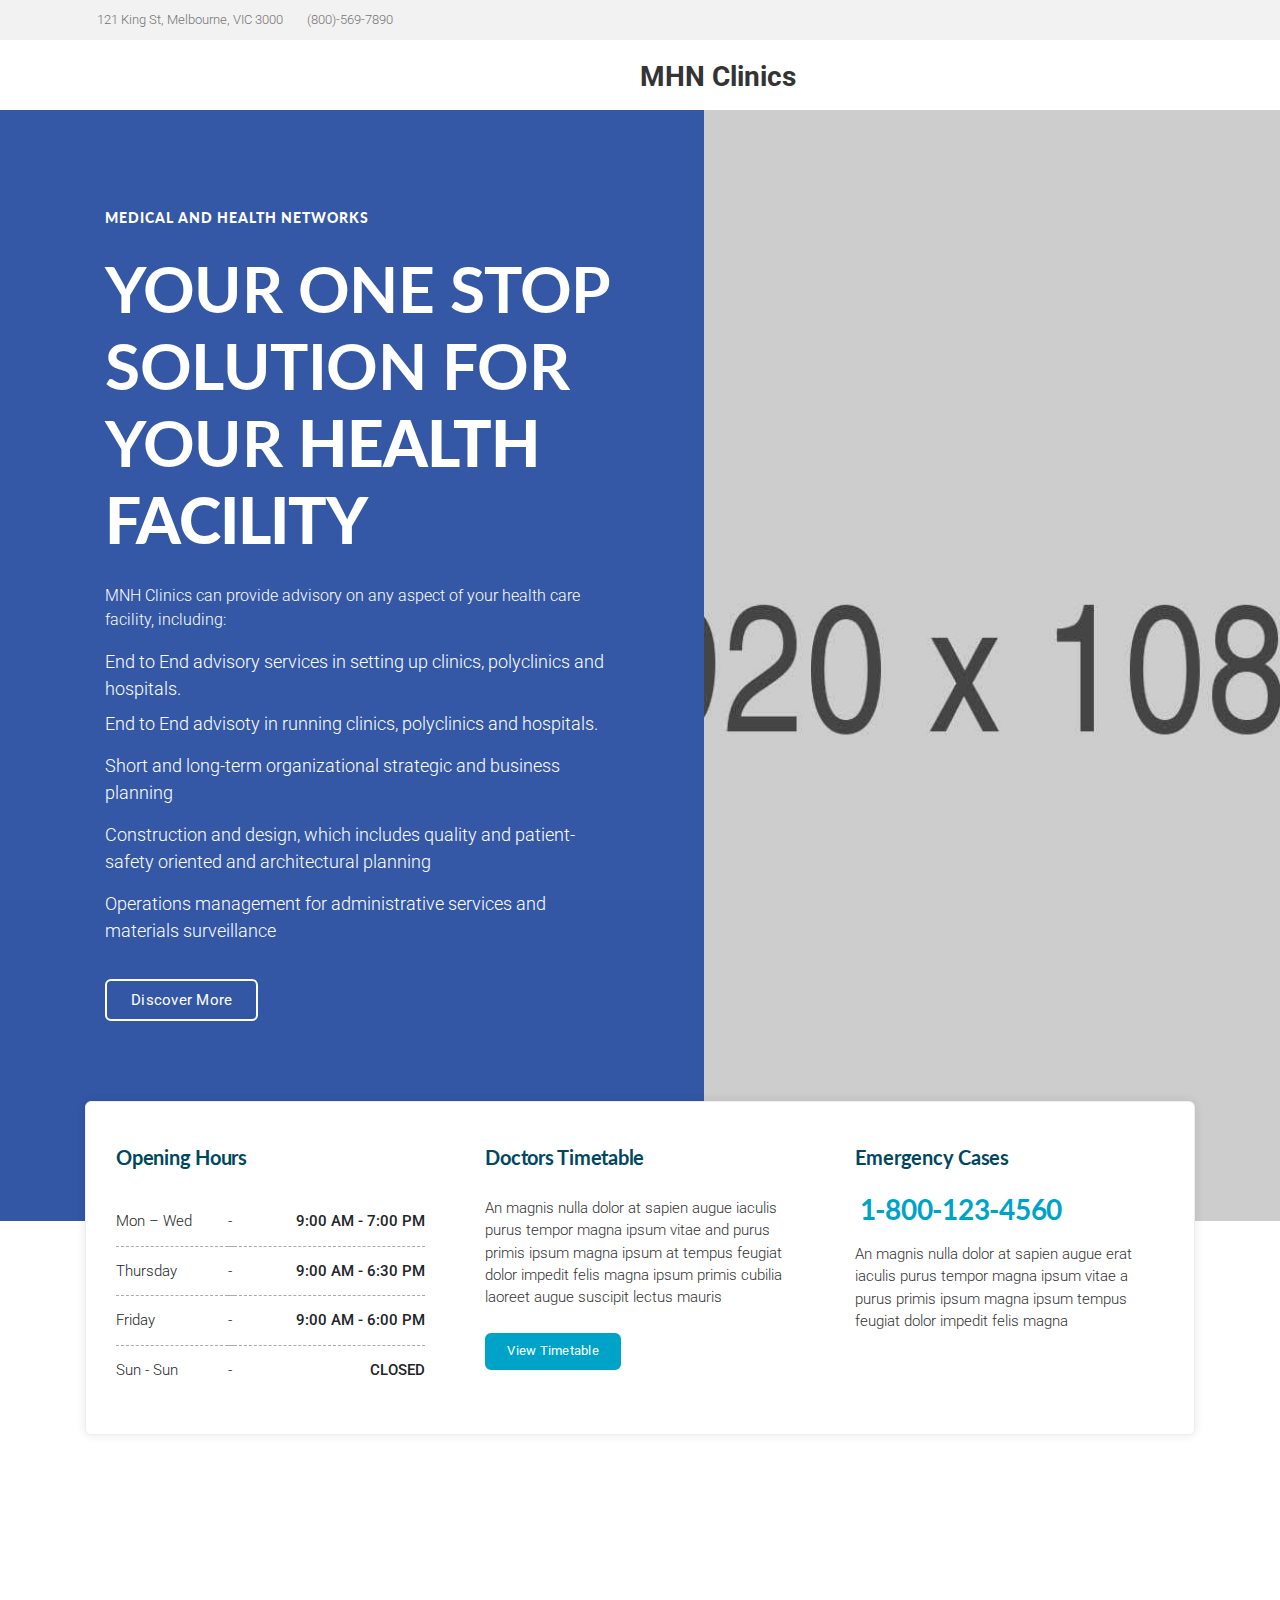
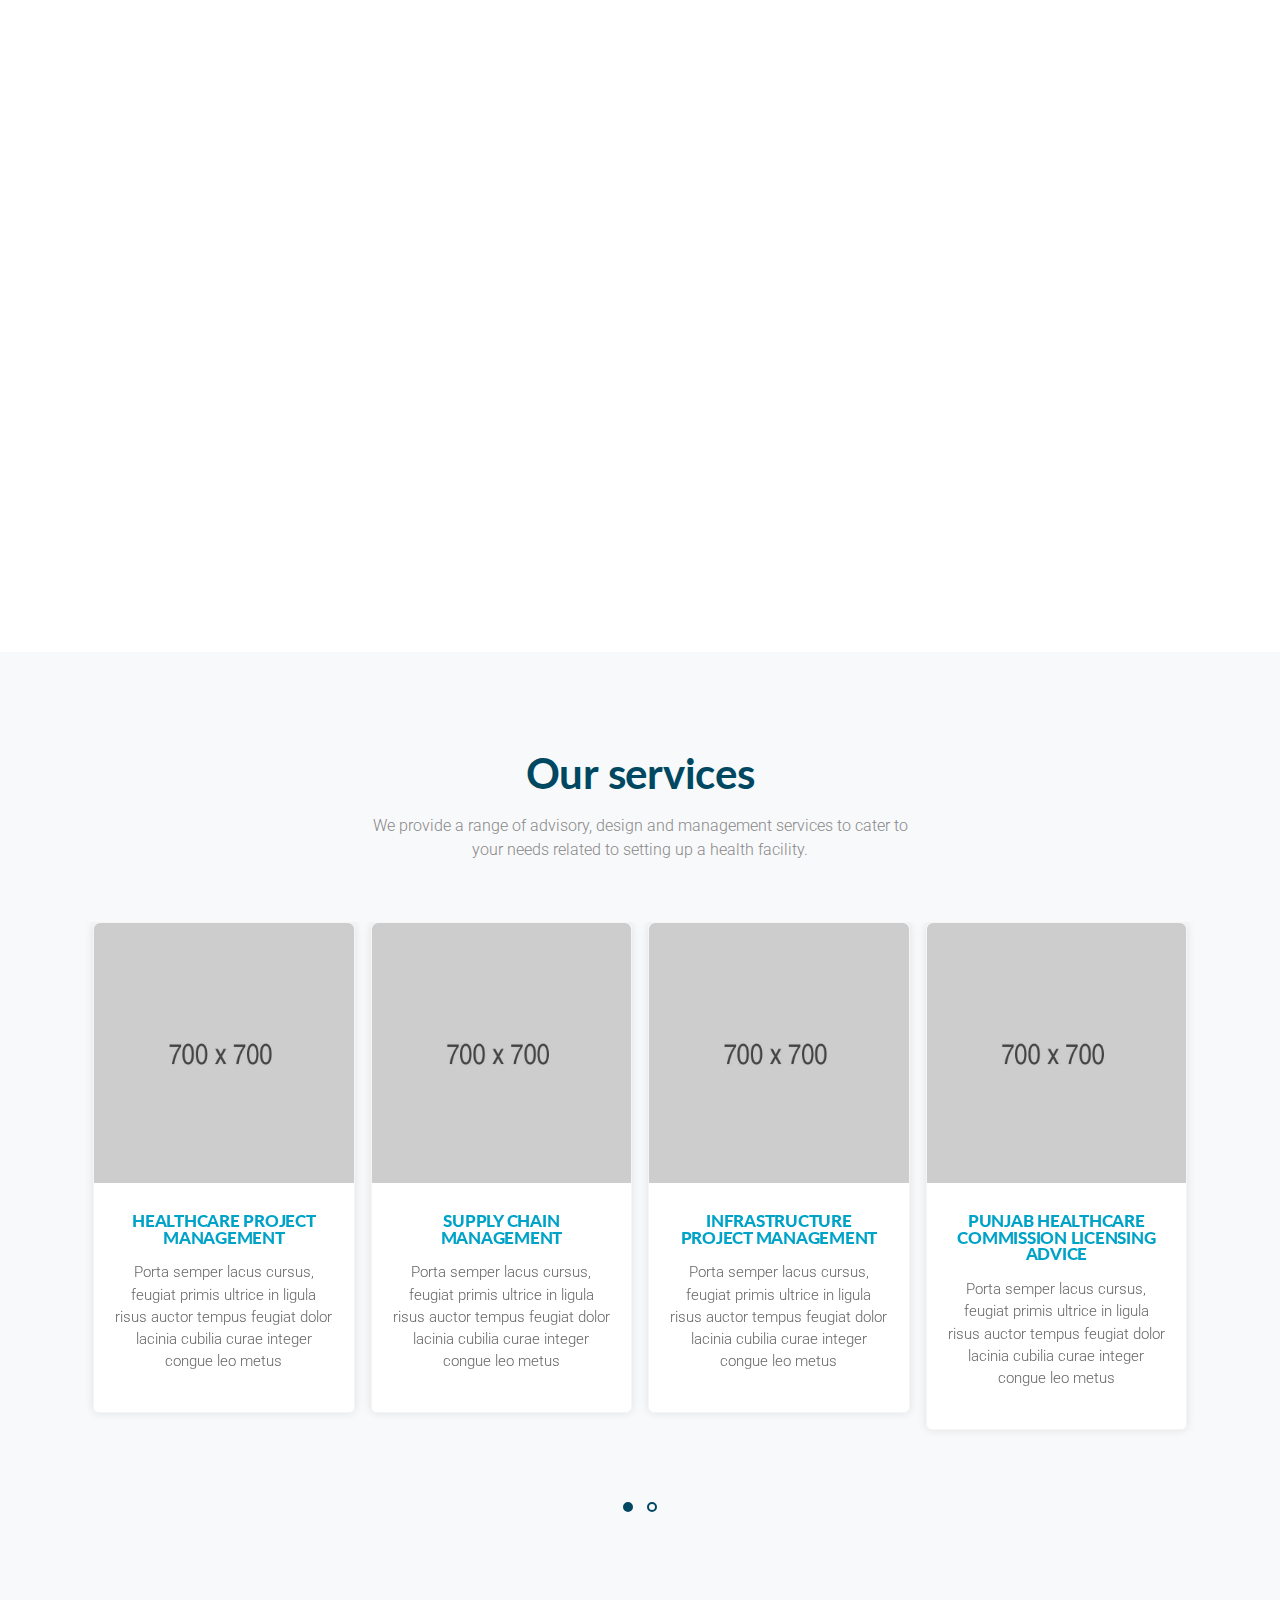
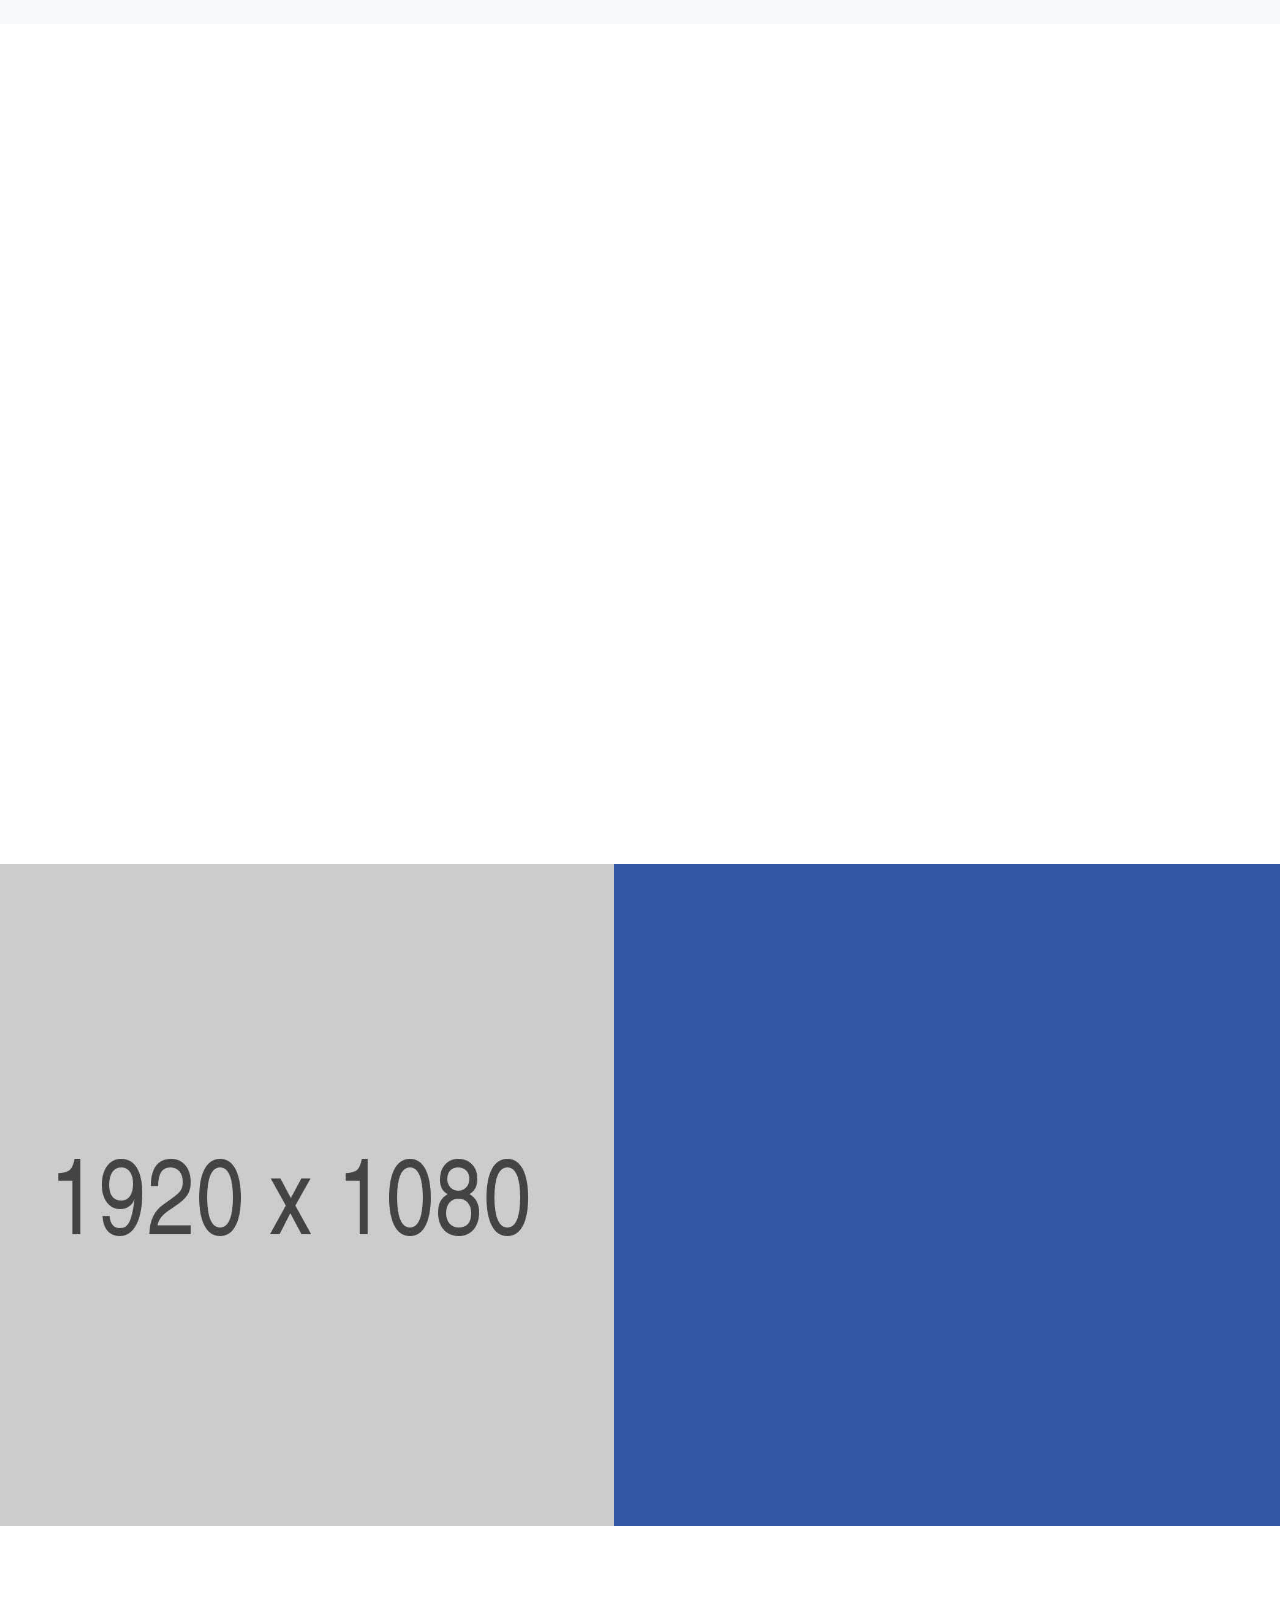
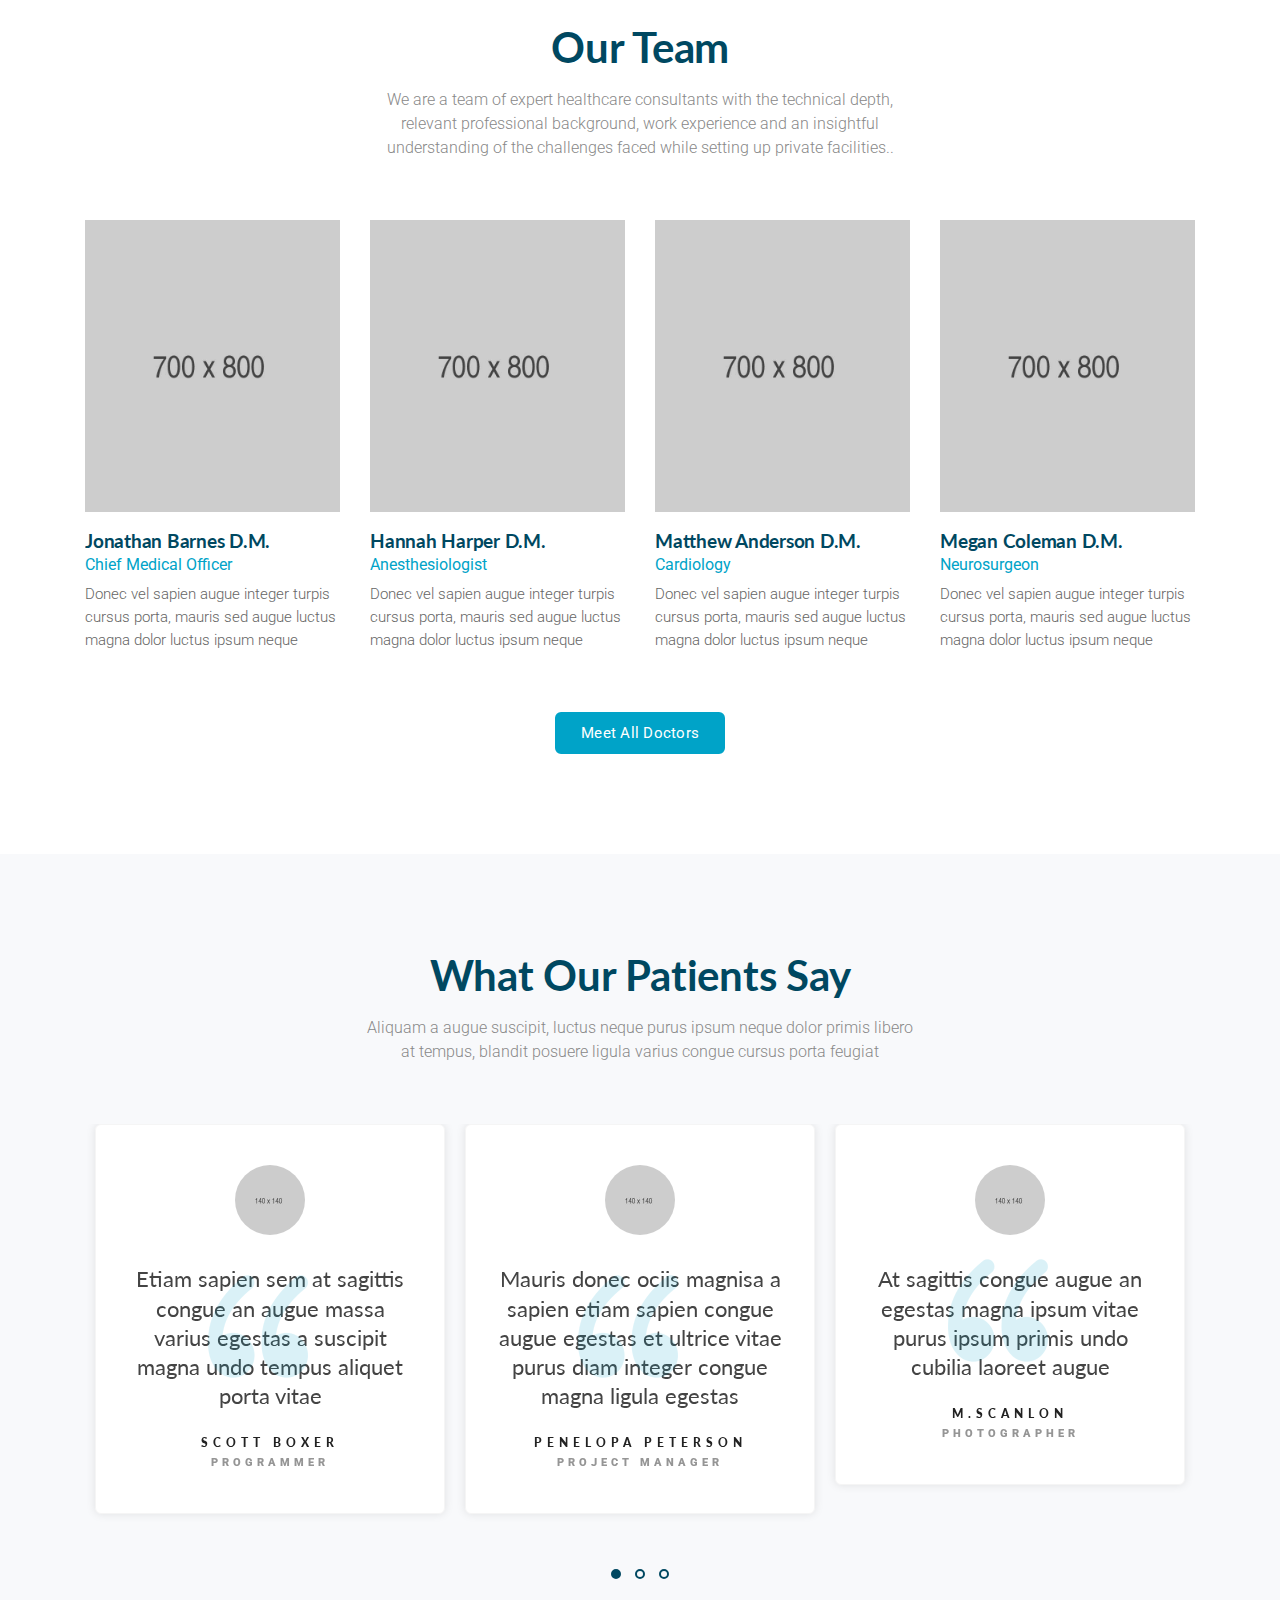
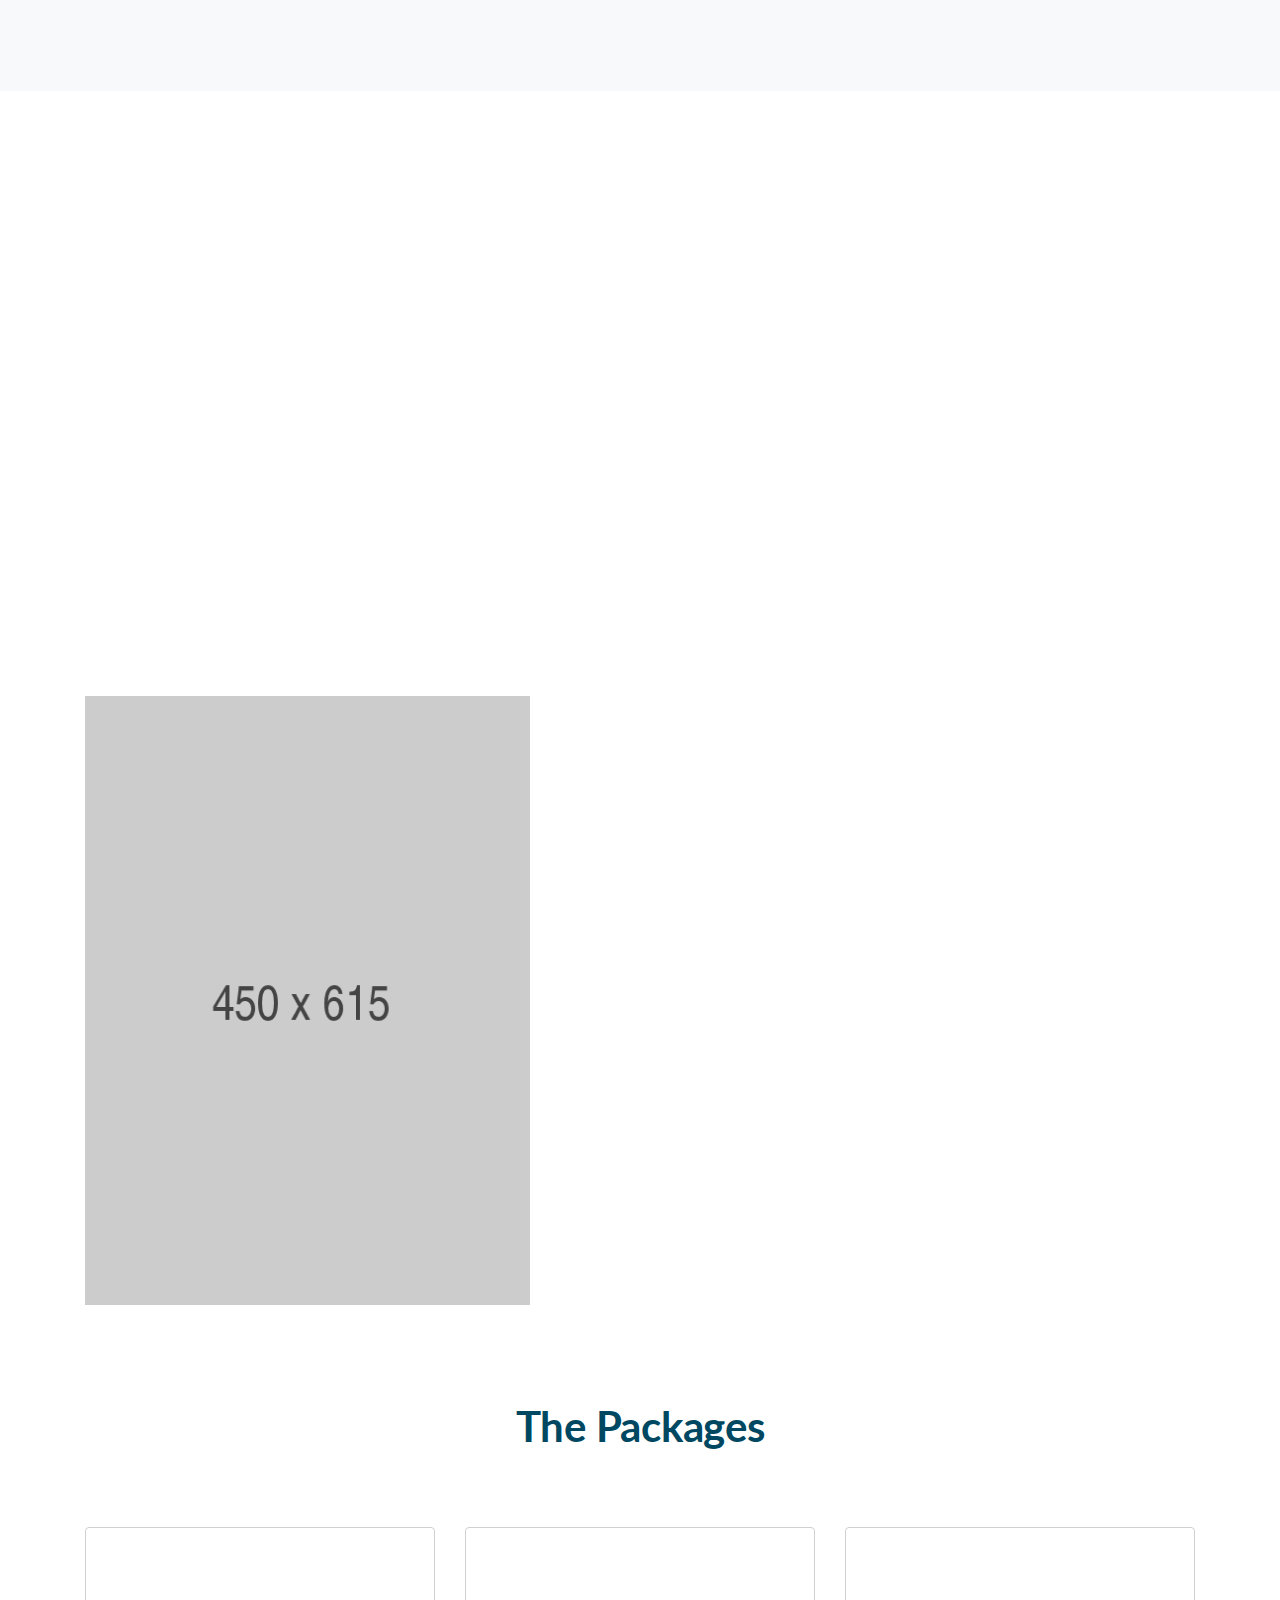
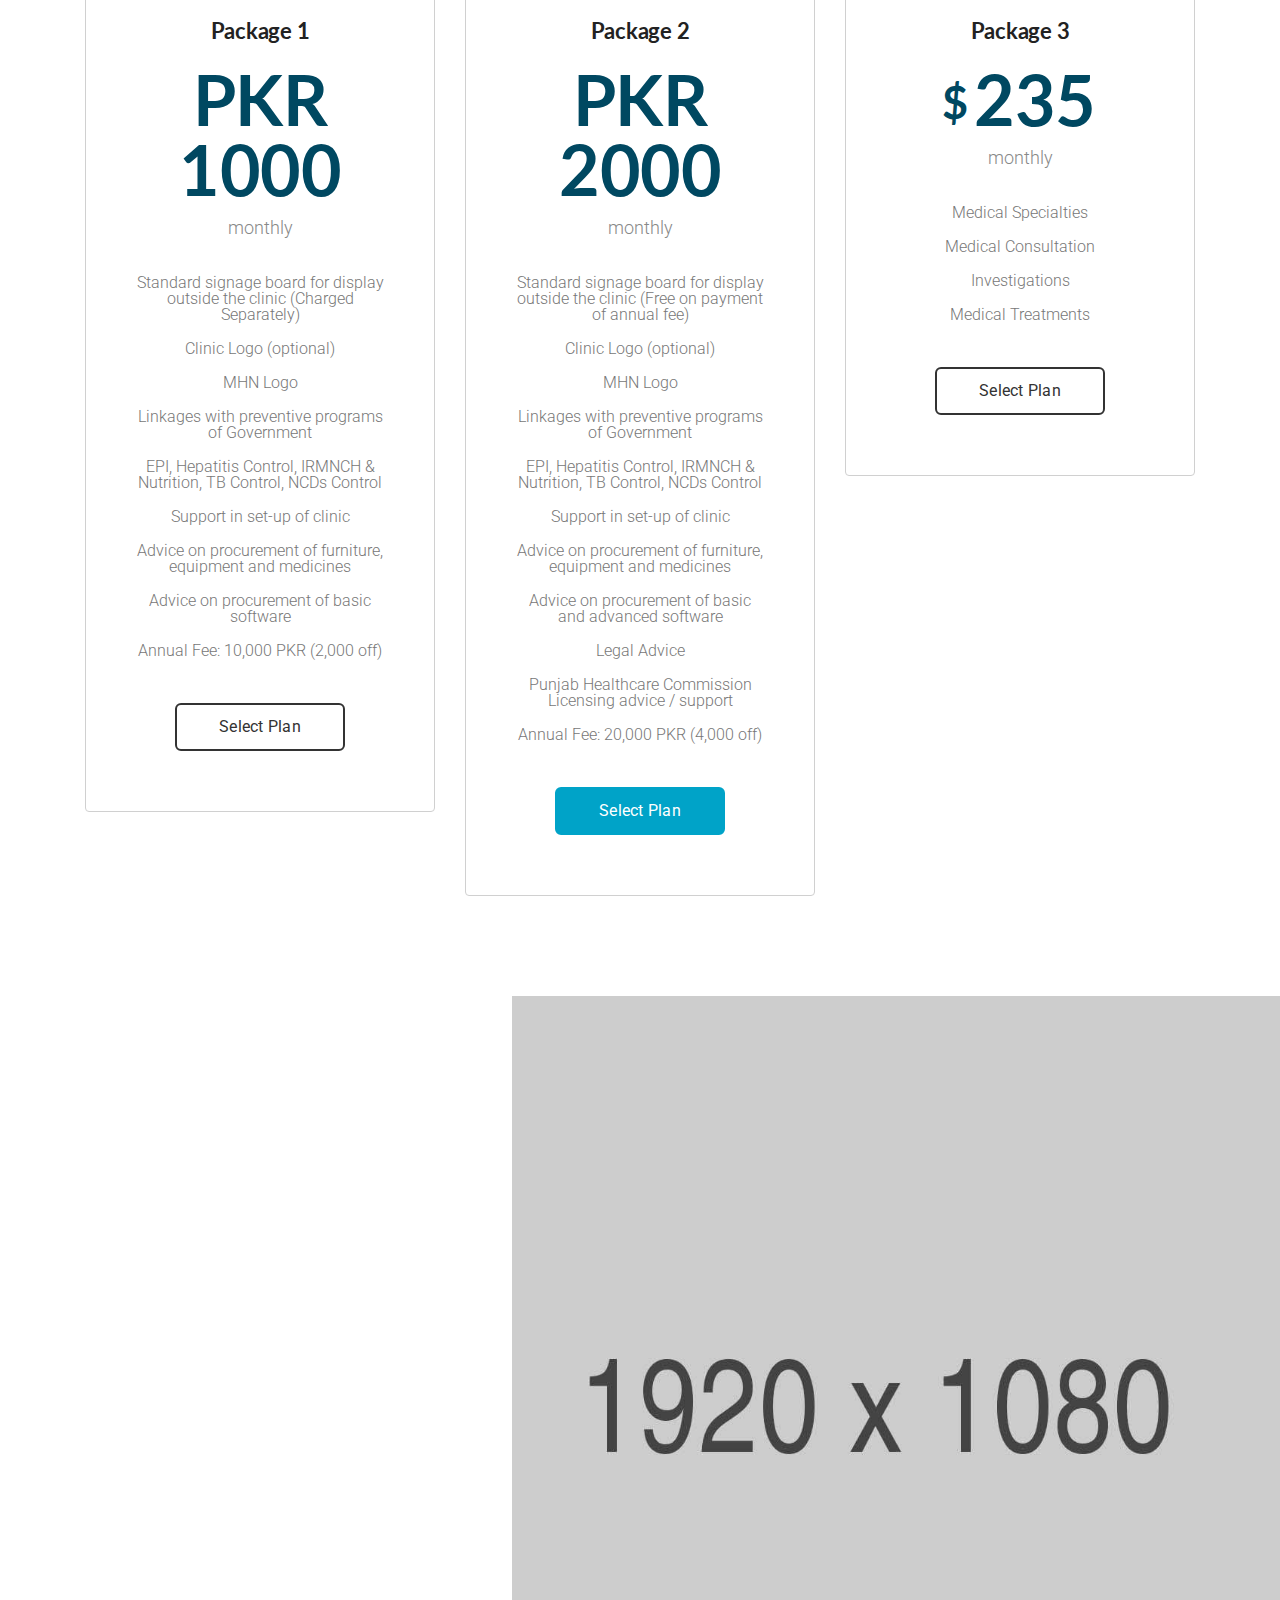
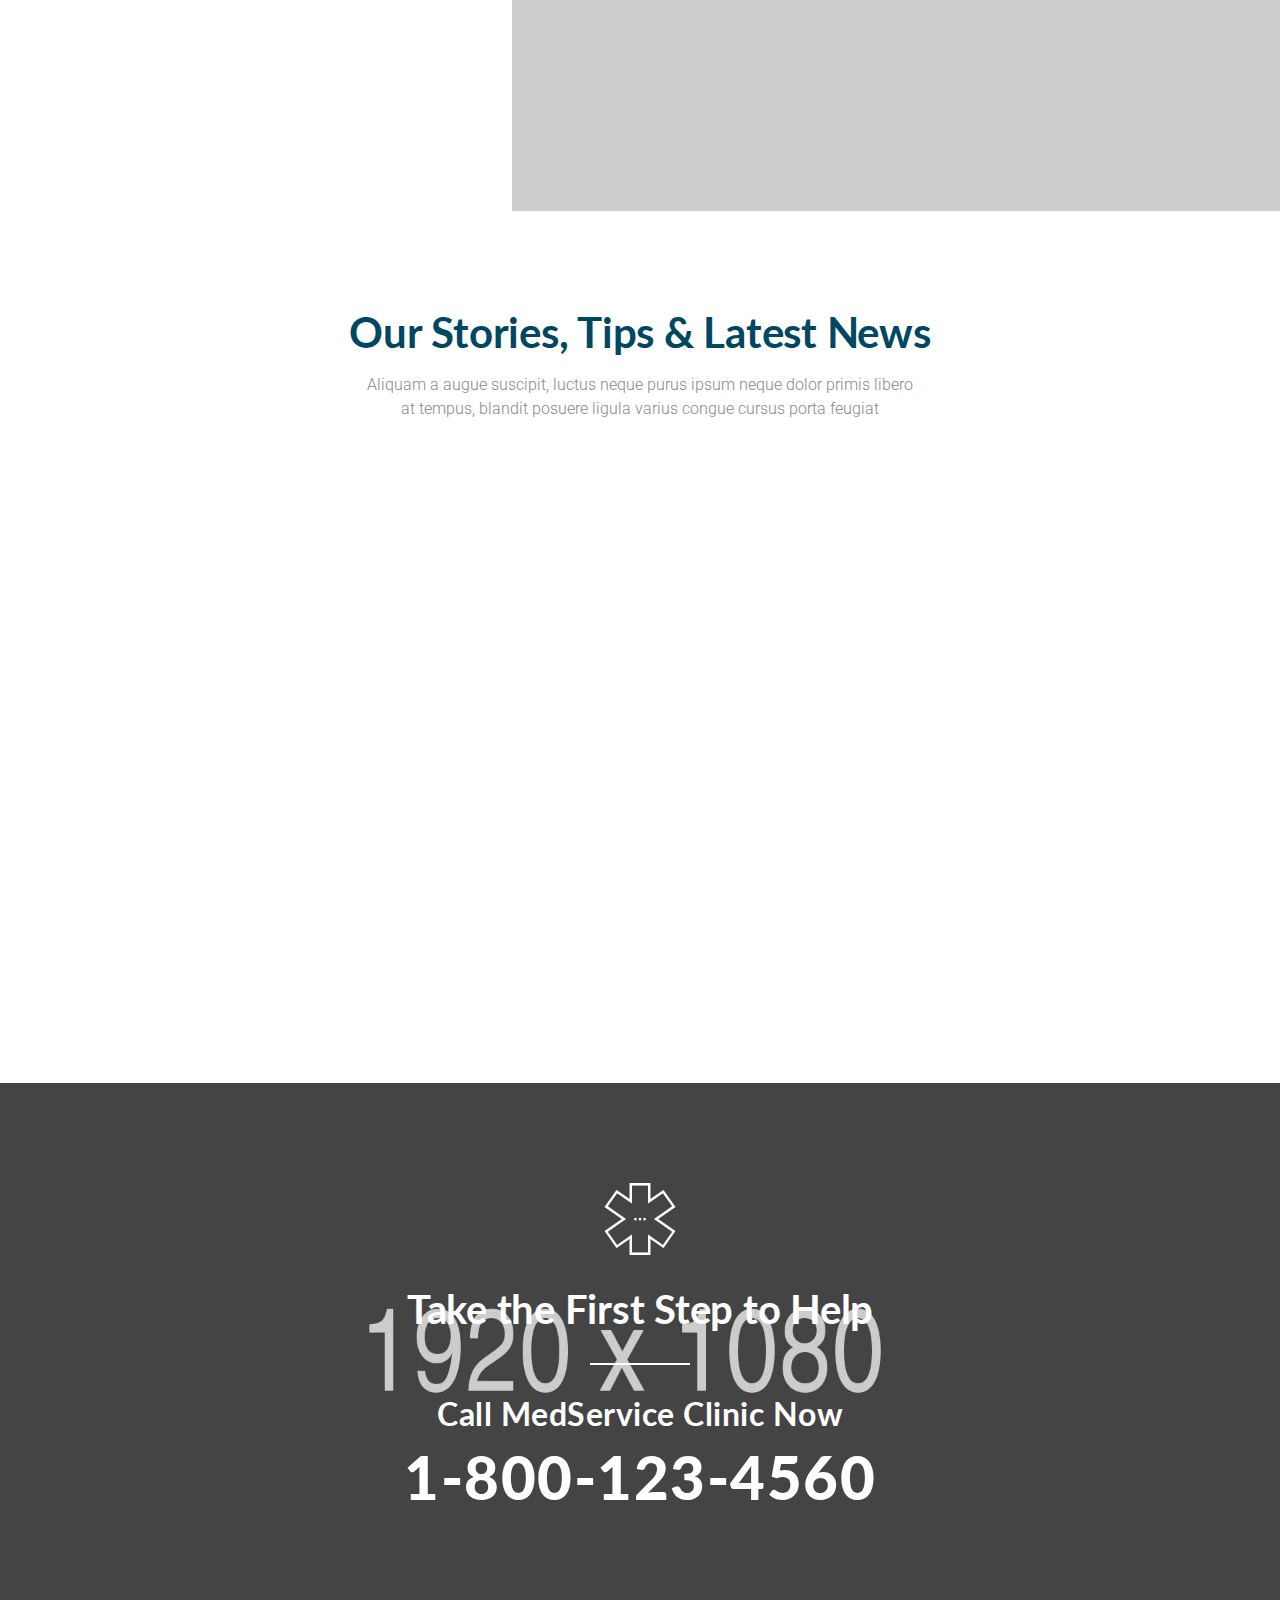
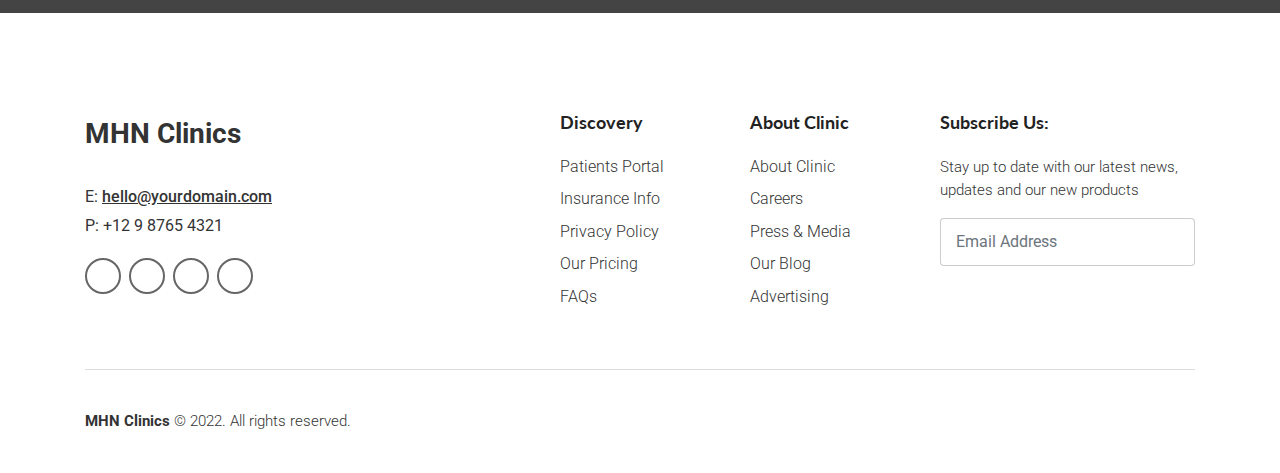
==== commit c1224d71: "changes" ====
--- a/index.html
+++ b/index.html
@@ -142,7 +142,7 @@
 					           		</ul>
 					          	</li>	<!-- END DROPDOWN MENU -->
 
-								<li aria-haspopup="true"><a href="#">About Us</a>
+								<li aria-haspopup="true"><a href="about-us.html">About Us</a>
 									
 							    </li> 
 								
@@ -1684,7 +1684,8 @@
 
 								<!-- Footer Logo -->
 								<!-- For Retina Ready displays take a image with double the amount of pixels that your image will be displayed (e.g 360 x 80  pixels) -->
-								<img src="images/footer-logo.png" width="180" height="40" alt="footer-logo">
+								<div class="footer-logo">MHN Clinics</div>
+								<!--img src="images/footer-logo.png" width="180" height="40" alt="footer-logo"-->
 
 								<!-- Email -->
 								<p class="foo-email">E: <a href="mailto:yourdomain@mail.com">hello@yourdomain.com</a></p>
@@ -1798,7 +1799,7 @@
 					<div class="bottom-footer">
 						<div class="row">
 							<div class="col-md-12">
-								<p class="footer-copyright">&copy; 2019 <span>MedService</span>. All Rights Reserved</p>
+								<p class="footer-copyright"> <span>MHN Clinics</span> &copy; 2022. All rights reserved.</p>
 							</div>
 						</div>
 					</div>
--- a/css/custom.css
+++ b/css/custom.css
@@ -1,4 +1,5 @@
-.desktoplogo {
+.desktoplogo,
+.footer-logo {
     font-size: 1.75rem;
     font-weight: 700;
 }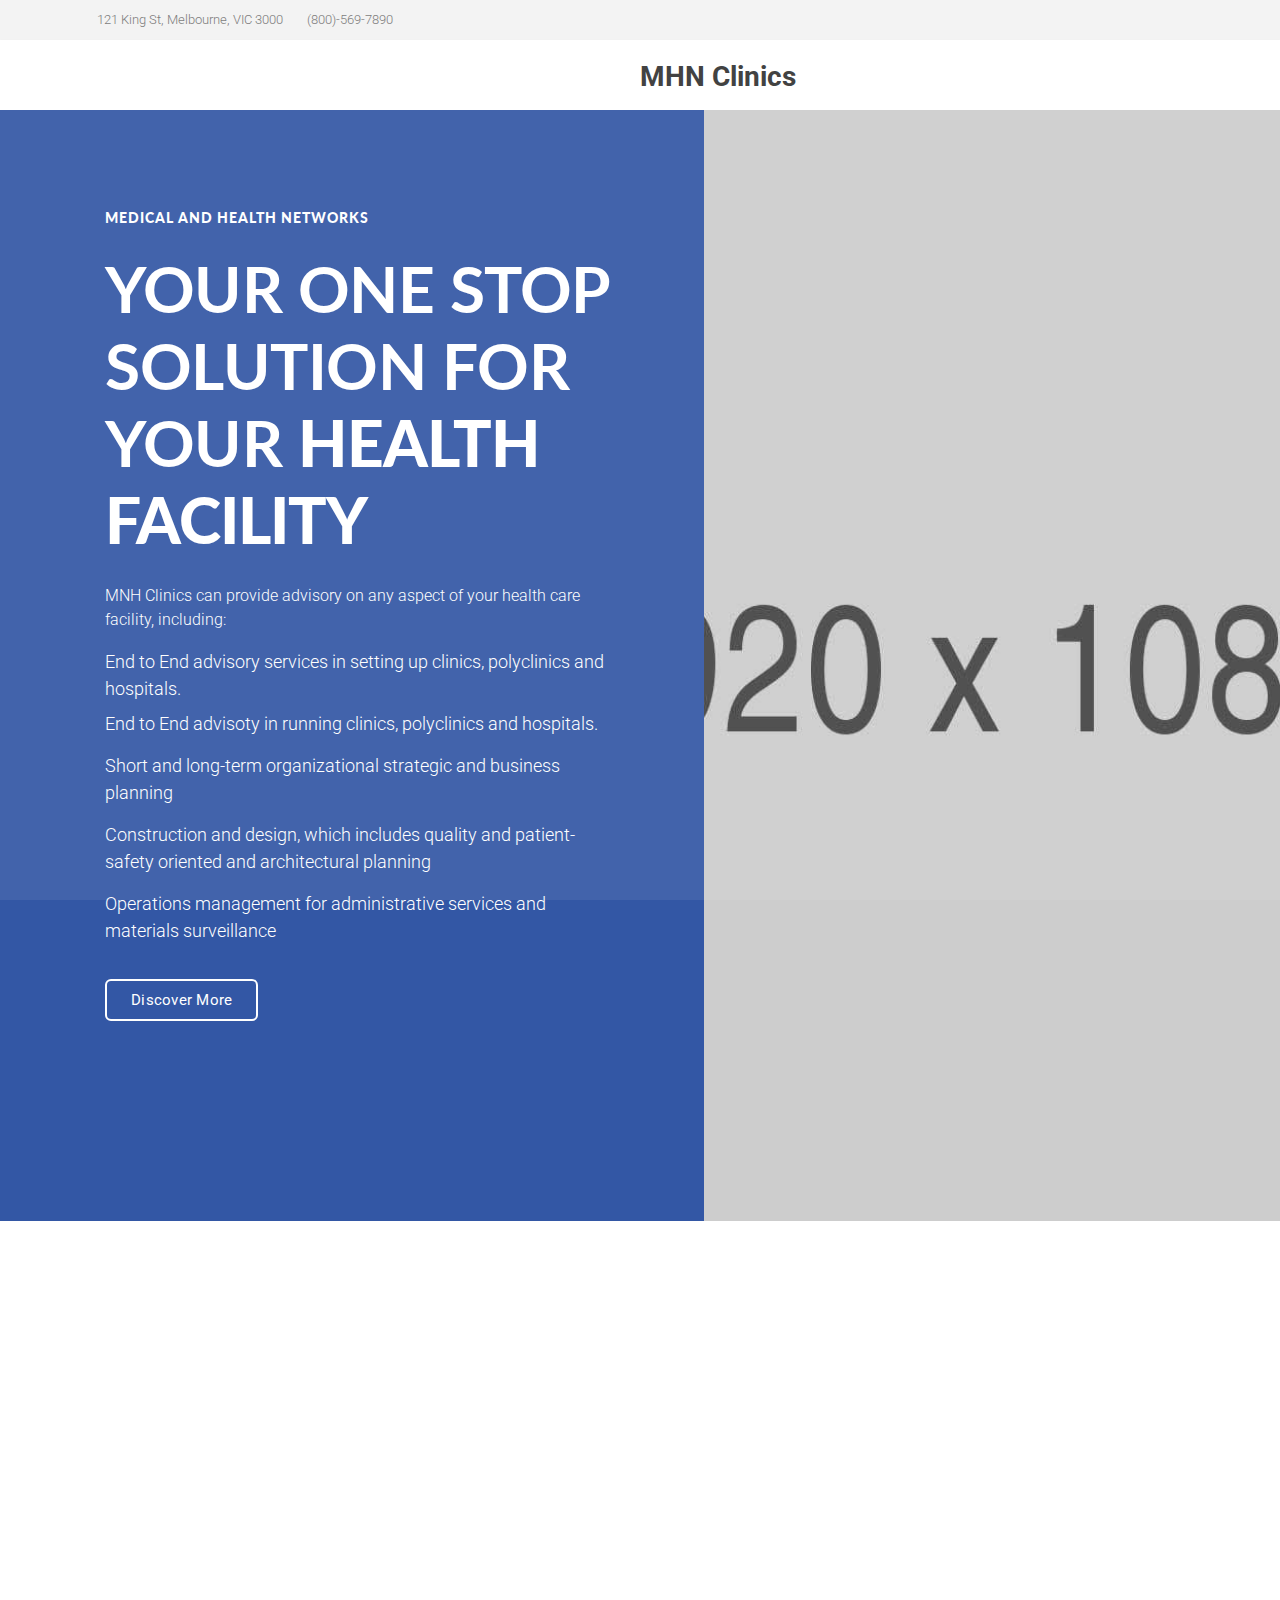
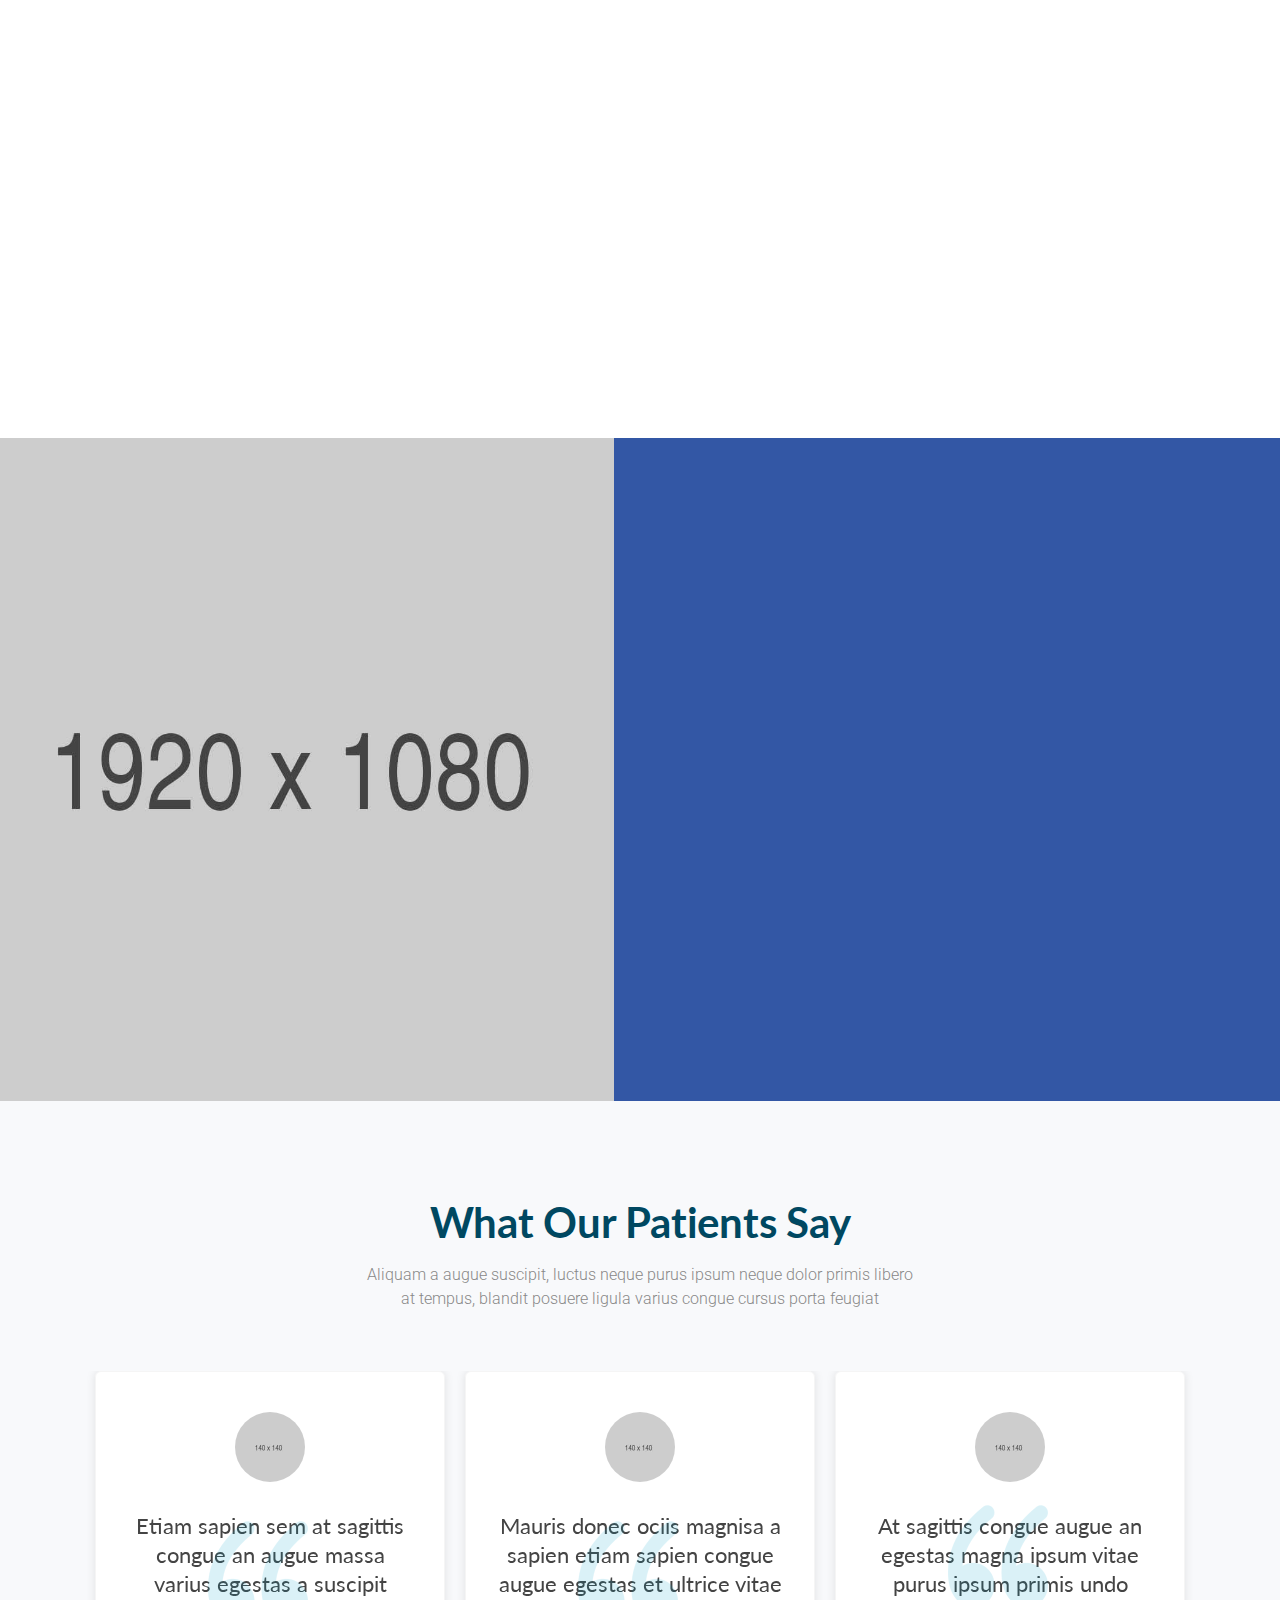
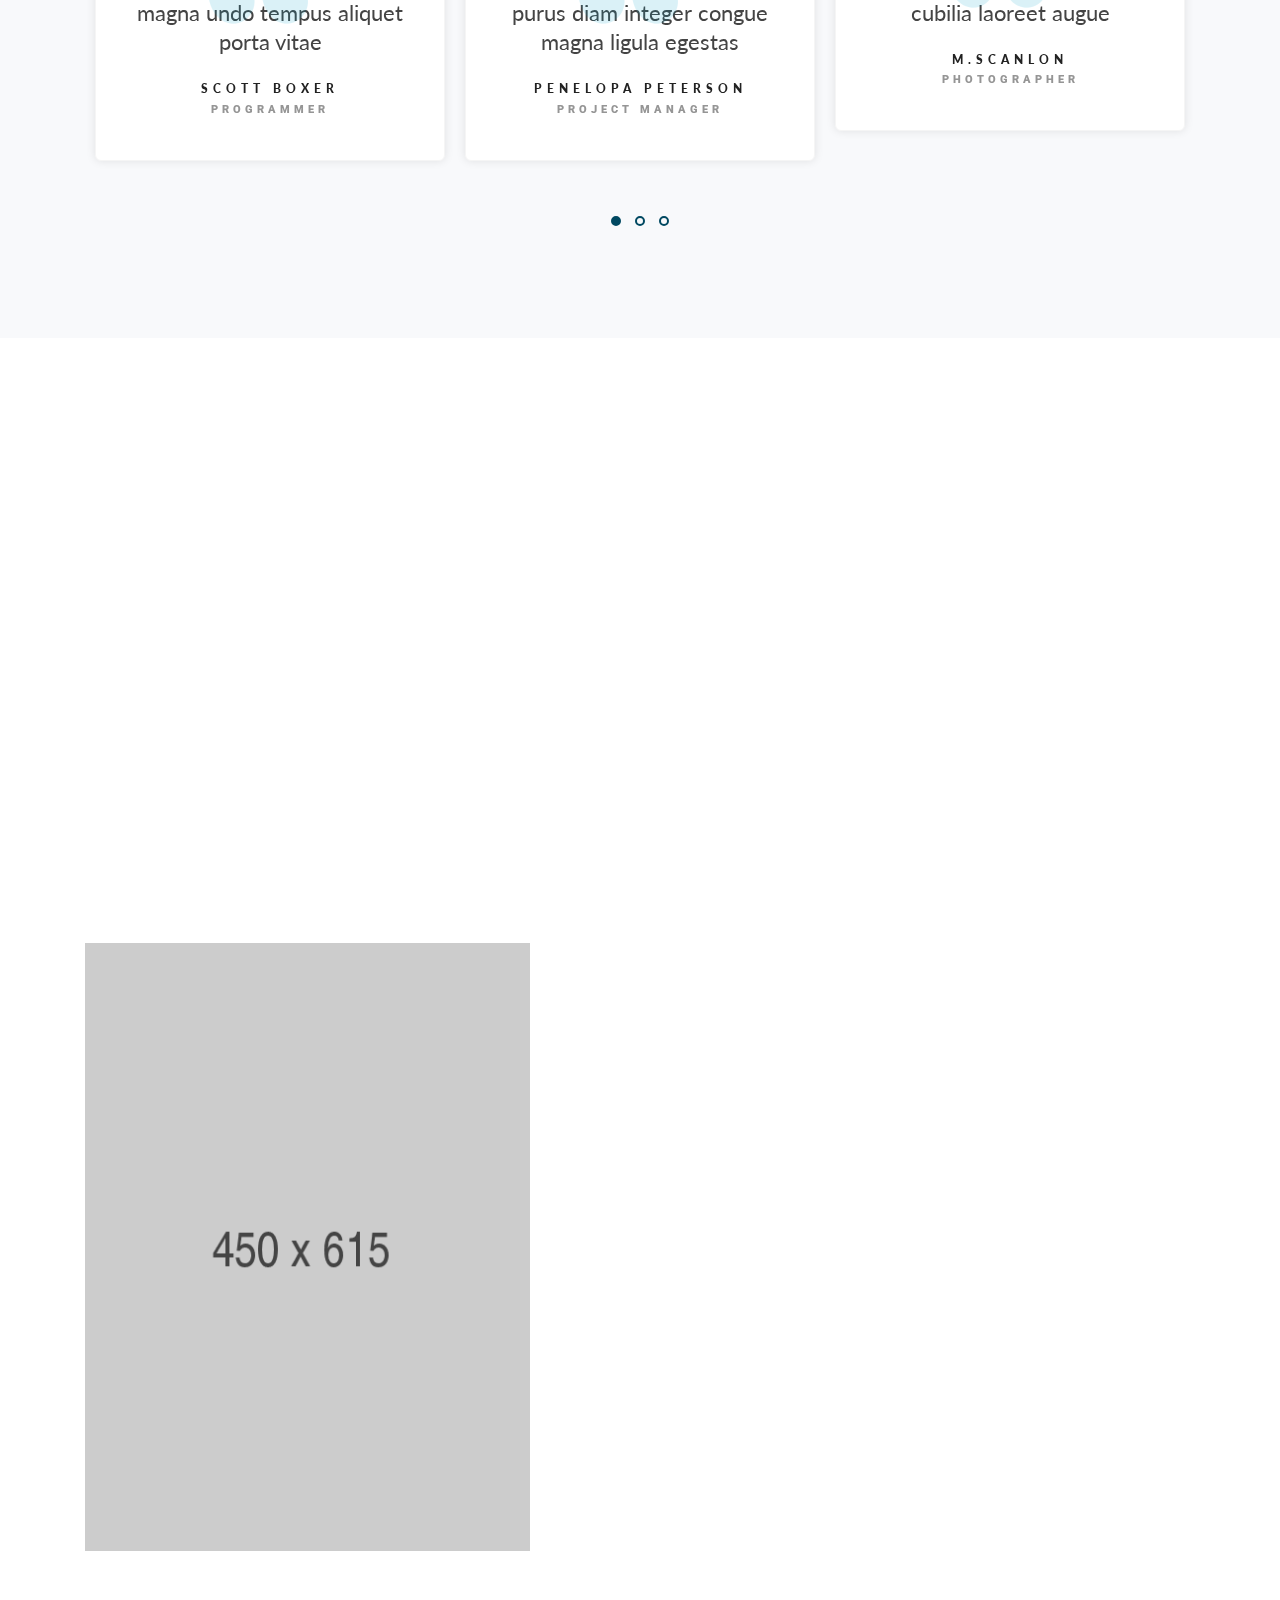
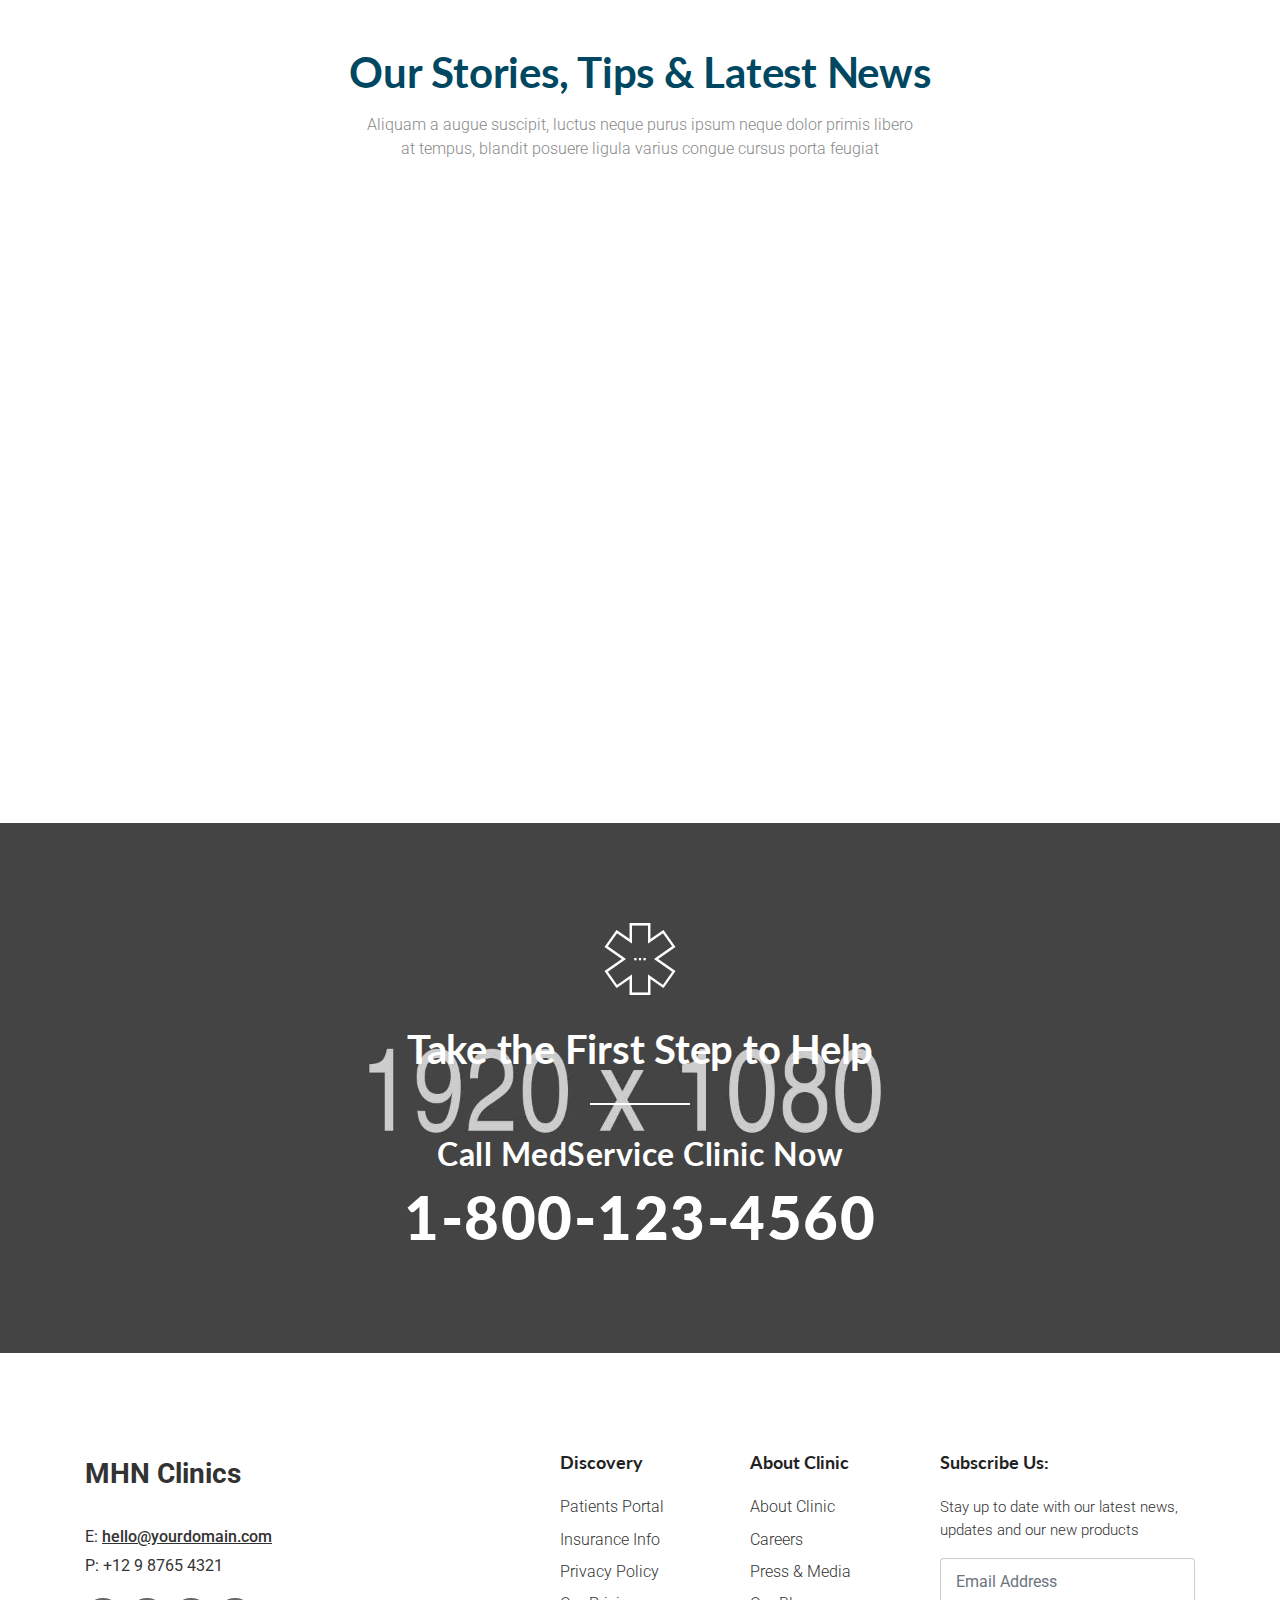
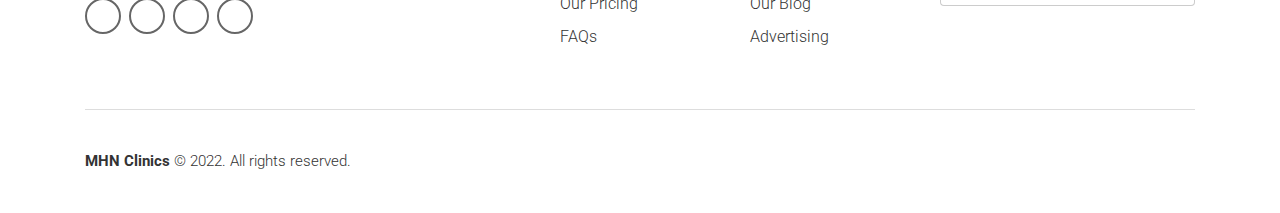
==== commit 0bab2f7a: "updates" ====
--- a/index.html
+++ b/index.html
@@ -243,94 +243,6 @@
 
 
 
-			<!-- ABOUT-2
-			============================================= -->
-			<section id="about-2" class="about-section division">
-				<div class="container">
-					<div class="abox-2-holder">
-						<div class="row">
-						
-
-							<!-- ABOUT BOX #1 -->
-							<div class="col-md-12 col-lg-4">
-								<div class="abox-2">
-
-									<!-- Title -->
-									<h5 class="h5-md steelblue-color">Opening Hours</h5>
-
-									<!-- Table -->
-									<table class="table">
-										<tbody>
-										    <tr>
-										      	<td>Mon – Wed</td>
-										      	<td> - </td>
-										      	<td class="text-right">9:00 AM - 7:00 PM</td>
-										    </tr>
-										    <tr>
-										      	<td>Thursday</td>
-										      	<td> - </td>
-										      	<td class="text-right">9:00 AM - 6:30 PM</td>
-										    </tr>
-										     <tr>
-										      	<td>Friday</td>
-										      	<td> - </td>
-										      	<td class="text-right">9:00 AM - 6:00 PM</td>
-										    </tr>
-										    <tr class="last-tr">
-										      	<td>Sun - Sun</td>
-										      	<td>-</td>
-										      	<td class="text-right">CLOSED</td>
-										   	 </tr>
-										  </tbody>
-									</table>
-
-								</div>
-							</div>
-
-
-							<!-- ABOUT BOX #2 -->
-							<div class="col-md-6 col-lg-4">
-								<div class="abox-2">
-
-									<h5 class="h5-md steelblue-color">Doctors Timetable</h5>
-
-									<!-- Text -->
-									<p>An magnis nulla dolor at sapien augue iaculis purus tempor magna ipsum vitae and purus
-									   primis ipsum magna ipsum at tempus feugiat dolor impedit felis magna ipsum primis cubilia 
-									   laoreet augue suscipit lectus mauris
-									</p>
-
-									<!-- Button -->
-									<a href="timetable.html" class="btn btn-sm btn-blue blue-hover mt-25">View Timetable</a>
-
-								</div>
-							</div>
-
-
-							<!-- ABOUT BOX #3 -->
-							<div class="col-md-6 col-lg-4">
-								<div class="abox-2">
-
-									<!-- Title -->
-									<h5 class="h5-md steelblue-color">Emergency Cases</h5>
-
-									<!-- Text -->
-									<h4 class="h4-sm emergency-call blue-color"><i class="fas fa-phone"></i> 1-800-123-4560</h4>
-									<p class="mt-20">An magnis nulla dolor at sapien augue erat iaculis purus tempor magna ipsum vitae 
-									   a purus primis ipsum magna ipsum tempus feugiat dolor impedit felis magna
-									</p>
-
-								</div>
-							</div>
-
-
-						</div>    <!-- End row -->
-					</div>
-				</div>	   <!-- End container -->	
-			</section>	<!-- END ABOUT-2 -->
-
-
-
 
 			<!-- INFO-4
 			============================================= -->
@@ -393,180 +305,10 @@
 
 
 
-			<!-- SERVICES-5
-			============================================= -->
-			<section id="services-5" class="bg-lightgrey wide-100 services-section division">
-				<div class="container">
-
-
-					<!-- SECTION TITLE -->	
-					<div class="row">	
-						<div class="col-lg-10 offset-lg-1 section-title">		
-
-							<!-- Title 	-->	
-							<h3 class="h3-md steelblue-color">Our services </h3>	
-
-							<!-- Text -->
-							<p>We provide a range of advisory, design and management services to cater to your needs related to setting up a health facility.
-
-							</p>
-										
-						</div> 
-					</div>
-				
-					
-					<!-- SERVICES CONTENT -->
-					<div class="row">
-						<div class="col-md-12">					
-							<div class="owl-carousel owl-theme services-holder">
-
-						
-								<!-- SERVICE BOX #1 -->
-								<div class="sbox-5">
-
-									<!-- Image -->
-									<img class="img-fluid" src="images/pediatrics_700x700.jpg" alt="content-image" />	
-									
-									<!-- Text -->
-									<div class="sbox-5-txt">
-
-										<!-- Title -->
-										<h5 class="h5-sm blue-color">Healthcare Project Management</h5>
-
-										<!-- Text -->
-										<p>Porta semper lacus cursus, feugiat primis ultrice in ligula risus auctor
-										   tempus feugiat dolor lacinia cubilia curae integer congue leo metus
-										</p>
-
-									</div>	
-																																						
-								</div>
-
-
-								<!-- SERVICE BOX #2 -->
-								<div class="sbox-5">
-
-									<!-- Image -->
-									<img class="img-fluid" src="images/neurology_700x700.jpg" alt="content-image" />	
-									
-									<!-- Text -->
-									<div class="sbox-5-txt">
-
-										<!-- Title -->
-										<h5 class="h5-sm blue-color">Supply Chain Management</h5>
-
-										<!-- Text -->
-										<p>Porta semper lacus cursus, feugiat primis ultrice in ligula risus auctor
-										   tempus feugiat dolor lacinia cubilia curae integer congue leo metus
-										</p>
-
-									</div>	
-
-								</div>
-
-
-								<!-- SERVICE BOX #3 -->
-								<div class="sbox-5">
-
-									<!-- Image -->
-									<img class="img-fluid" src="images/hematology_700x700.jpg" alt="content-image" />	
-									
-									<!-- Text -->
-									<div class="sbox-5-txt">
-
-										<!-- Title -->
-										<h5 class="h5-sm blue-color">Infrastructure Project Management</h5>
-
-										<!-- Text -->
-										<p>Porta semper lacus cursus, feugiat primis ultrice in ligula risus auctor
-										   tempus feugiat dolor lacinia cubilia curae integer congue leo metus
-										</p>
-
-									</div>	
-
-								</div>
-
-
-								<!-- SERVICE BOX #4 -->
-								<div class="sbox-5">
-
-									<!-- Image -->
-									<img class="img-fluid" src="images/x-ray_700x700.jpg" alt="content-image" />	
-									
-									<!-- Text -->
-									<div class="sbox-5-txt">
-
-										<!-- Title -->
-										<h5 class="h5-sm blue-color">Punjab Healthcare Commission Licensing Advice</h5>
-
-										<!-- Text -->
-										<p>Porta semper lacus cursus, feugiat primis ultrice in ligula risus auctor
-										   tempus feugiat dolor lacinia cubilia curae integer congue leo metus
-										</p>
-
-									</div>	
-
-								</div>
-
-
-								<!-- SERVICE BOX #5 -->
-								<div class="sbox-5">
-
-									<!-- Image -->
-									<img class="img-fluid" src="images/cardiology_700x700.jpg" alt="content-image" />	
-									
-									<!-- Text -->
-									<div class="sbox-5-txt">
-
-										<!-- Title -->
-										<h5 class="h5-sm blue-color">Healthcare Technology Management</h5>
-
-										<!-- Text -->
-										<p>Porta semper lacus cursus, feugiat primis ultrice in ligula risus auctor
-										   tempus feugiat dolor lacinia cubilia curae integer congue leo metus
-										</p>
-
-									</div>	
-
-								</div>
-
-
-								<!-- SERVICE BOX #6 -->
-								<div class="sbox-5">
-
-									<!-- Image -->
-									<img class="img-fluid" src="images/mri_700x700.jpg" alt="content-image" />	
-										
-									<!-- Text -->
-									<div class="sbox-5-txt">
-										
-										<!-- Title -->
-										<h5 class="h5-sm blue-color">Healthcare partnership with Preventive Programs at the National level</h5>
-
-										<!-- Text -->
-										<p>Porta semper lacus cursus, feugiat primis ultrice in ligula risus auctor
-										   tempus feugiat dolor lacinia cubilia curae integer congue leo metus
-										</p>
-
-									</div>	
-
-								</div>
-
-							
-							</div>
-						</div>									
-					</div>	<!-- END SERVICES CONTENT --> 
-							
-						
-				</div>	   <!-- End container -->
-			</section>	 <!-- END SERVICES-5 -->
-
-
-
 
 			<!-- STATISTIC-3
 			============================================= -->
-			<div id="statistic-3" class="wide-60 statistic-section division">
+			<div id="statistic-3" class="wide-60 statistic-section division d-none">
 				<div class="container">
 					<div class="row d-flex align-items-center">
 
@@ -714,183 +456,6 @@
 
 
 
-
-			<!-- DOCTORS-1
-			============================================= -->
-			<section id="doctors-1" class="wide-40 doctors-section division">
-				<div class="container">
-
-
-			 		<!-- SECTION TITLE -->	
-					<div class="row">	
-						<div class="col-lg-10 offset-lg-1 section-title">		
-
-							<!-- Title 	-->	
-							<h3 class="h3-md steelblue-color">Our Team</h3>	
-
-							<!-- Text -->
-							<p>We are a team of expert healthcare consultants with the technical depth, relevant professional background, work experience and an insightful understanding of the challenges faced while setting up private facilities..
-
-							</p>
-										
-						</div> 
-					</div>	 <!-- END SECTION TITLE -->	
-
-
-					<div class="row">
-
-
-						<!-- DOCTOR #1 -->
-						<div class="col-md-6 col-lg-3">
-							<div class="doctor-1">								
-														
-								<!-- Doctor Photo -->
-								<div class="hover-overlay text-center"> 
-
-									<!-- Photo -->
-									<img class="img-fluid" src="images/doctor-1.jpg" alt="doctor-foto">	
-									<div class="item-overlay"></div>
-
-									<!-- Profile Link -->		
-									<div class="profile-link">
-										<a class="btn btn-sm btn-tra-white black-hover" href="doctor-1.html" title="">View More Info</a>
-									</div> 
-
-								</div>	
-
-								<!-- Doctor Meta -->		
-								<div class="doctor-meta">
-
-									<h5 class="h5-sm steelblue-color">Jonathan Barnes D.M.</h5>
-									<span class="blue-color">Chief Medical Officer</span>
-
-									<p class="p-sm grey-color">Donec vel sapien augue integer turpis cursus porta, mauris sed
-									   augue luctus magna dolor luctus ipsum neque
-									</p>
-
-								</div>	
-
-							</div>								
-						</div>	<!-- END DOCTOR #1 -->
-						
-						
-						<!-- DOCTOR #2 -->
-						<div class="col-md-6 col-lg-3">
-							<div class="doctor-1">	
-																						
-								<!-- Doctor Photo -->
-								<div class="hover-overlay text-center"> 
-
-									<!-- Photo -->
-									<img class="img-fluid" src="images/doctor-2.jpg" alt="doctor-foto">	
-									<div class="item-overlay"></div>
-
-									<!-- Profile Link -->		
-									<div class="profile-link">
-										<a class="btn btn-sm btn-tra-white black-hover" href="doctor-2.html" title="">View More Info</a>
-									</div>
-
-								</div>	
-
-								<!-- Doctor Meta -->		
-								<div class="doctor-meta">
-
-									<h5 class="h5-sm steelblue-color">Hannah Harper D.M.</h5>
-									<span class="blue-color">Anesthesiologist</span>
-
-									<p class="p-sm grey-color">Donec vel sapien augue integer turpis cursus porta, mauris sed
-									   augue luctus magna dolor luctus ipsum neque
-									</p>
-
-								</div>	
-
-							</div>					
-						</div>	<!-- END DOCTOR #2 -->
-						
-						
-						<!-- DOCTOR #3 -->
-						<div class="col-md-6 col-lg-3">
-							<div class="doctor-1">	
-																						
-								<!-- Doctor Photo -->
-								<div class="hover-overlay text-center"> 
-
-									<!-- Photo -->
-									<img class="img-fluid" src="images/doctor-3.jpg" alt="doctor-foto">	
-									<div class="item-overlay"></div>
-
-									<!-- Profile Link -->		
-									<div class="profile-link">
-										<a class="btn btn-sm btn-tra-white black-hover" href="doctor-1.html" title="">View More Info</a>
-									</div>
-
-								</div>		
-								
-								<!-- Doctor Meta -->		
-								<div class="doctor-meta">
-
-									<h5 class="h5-sm steelblue-color">Matthew Anderson D.M.</h5>
-									<span class="blue-color">Cardiology</span>
-
-									<p class="p-sm grey-color">Donec vel sapien augue integer turpis cursus porta, mauris sed
-									   augue luctus magna dolor luctus ipsum neque
-									</p>
-
-								</div>	
-
-							</div>			
-						</div>	<!-- END DOCTOR #3 -->
-											
-						
-						<!-- DOCTOR #4 -->
-						<div class="col-md-6 col-lg-3">
-							<div class="doctor-1">	
-																					
-								<!-- Doctor Photo -->
-								<div class="hover-overlay text-center"> 
-
-									<!-- Photo -->
-									<img class="img-fluid" src="images/doctor-4.jpg" alt="doctor-foto">	
-									<div class="item-overlay"></div>
-
-									<!-- Profile Link -->		
-									<div class="profile-link">
-										<a class="btn btn-sm btn-tra-white black-hover" href="doctor-2.html" title="">View More Info</a>
-									</div>
-
-								</div>		
-								
-								<!-- Doctor Meta -->		
-								<div class="doctor-meta">
-
-									<h5 class="h5-sm steelblue-color">Megan Coleman D.M.</h5>
-									<span class="blue-color">Neurosurgeon</span>
-
-									<p class="p-sm grey-color">Donec vel sapien augue integer turpis cursus porta, mauris sed
-									   augue luctus magna dolor luctus ipsum neque
-									</p>
-
-								</div>	
-
-							</div>			
-						</div>	<!-- END DOCTOR #4 -->
-
-
-					</div>	    <!-- End row -->
-
-
-					<!-- ALL DOCTORS BUTTON -->		
-					<div class="row">
-						<div class="col-md-12 text-center">
-							<div class="all-doctors mb-40">
-								<a href="all-doctors.html" class="btn btn-blue blue-hover">Meet All Doctors</a>
-							</div>
-						</div>
-					</div>
-
-
-				</div>	   <!-- End container -->
-			</section>	<!-- END DOCTORS-1 -->
 
 
 
@@ -1299,208 +864,7 @@
 
 
 
-			<!-- PRICING-1
-			============================================= -->
-			<section id="pricing-1" class="wide-60 pricing-section division">
-				<div class="container">	
-
-
-					<!-- SECTION TITLE -->	
-					<div class="row">	
-						<div class="col-lg-10 offset-lg-1 section-title">	
-
-							<!-- Title 	-->	
-							<h3 class="h3-md steelblue-color">The Packages</h3>	
-								
-						</div>
-					</div>
-
-					
-					<!-- PRICING TABLES -->	
-					<div class="row pricing-row">
-
-
-						<!-- PRICING TABLE #1 -->
-						<div class="col-lg-4">
-							<div class="pricing-table icon-xl">	
-
-								<!-- Icon -->
-								<!--span class="flaticon-104-blood-sample blue-color"></span-->	
-
-								<!-- Title -->
-								<h5 class="h5-lg">Package 1</h5>	
-		
-								<!-- Plan Price  -->
-								<div class="pricing-plan">									
-									<sup class="steelblue-color"></sup>								
-									<span class="price steelblue-color">PKR 1000</span>
-									<p class="p-md">monthly</p>
-								</div>	
-																							
-								<!-- Pricing Plan Features  -->
-								<ul class="features">
-									<li>Standard signage board for display outside the clinic (Charged Separately)</li>
-									<li>Clinic Logo (optional)</li>																	
-									<li>MHN Logo</li>
-									<li>Linkages with preventive programs of Government</li>
-									<li>EPI, Hepatitis Control, IRMNCH & Nutrition, TB Control, NCDs Control</li>
-									<li>Support in set-up of clinic</li>
-									<li>Advice on procurement of furniture, equipment and medicines</li>
-									<li>Advice on procurement of basic software</li>
-									<li>Annual Fee: 10,000 PKR (2,000 off)</li>							
-								</ul>
-
-								<!-- Pricing Table Button  -->
-								<a href="#" class="btn btn-md btn-tra-black blue-hover">Select Plan</a>
-												
-							</div>
-						</div>	<!-- END PRICING TABLE #1 -->
-
-
-						<!-- PRICING TABLE #2 -->
-						<div class="col-lg-4">
-							<div class="pricing-table icon-xl">
-
-								<!-- Icon -->
-								<!--span class="flaticon-072-hospital-5 blue-color"></span-->
-
-								<!-- Title -->
-								<h5 class="h5-lg">Package 2</h5>			
-											
-								<!-- Plan Price  -->
-								<div class="pricing-plan">							
-									<sup class="steelblue-color"></sup>								
-									<span class="price steelblue-color">PKR 2000</span>
-									<p class="p-md">monthly</p>
-								</div>	
-																							
-								<!-- Pricing Plan Features  -->
-								<ul class="features">
-									<li>Standard signage board for display outside the clinic (Free on payment of annual fee)</li>
-									<li>Clinic Logo (optional)</li>																	
-									<li>MHN Logo</li>
-									<li>Linkages with preventive programs of Government</li>
-									<li>EPI, Hepatitis Control, IRMNCH & Nutrition, TB Control, NCDs Control</li>
-									<li>Support in set-up of clinic</li>
-									<li>Advice on procurement of furniture, equipment and medicines</li>
-									<li>Advice on procurement of basic and advanced software</li>
-									<li>Legal Advice</li>
-									<li>Punjab Healthcare Commission Licensing advice / support</li>
-									<li>Annual Fee: 20,000 PKR (4,000 off)</li>								
-								</ul>
-
-								<!-- Pricing Table Button  -->
-								<a href="#" class="btn btn-md btn-blue blue-hover">Select Plan</a>
-												
-							</div>
-						</div>	<!-- END PRICING TABLE #1 -->
-
-
-						<!-- PRICING TABLE #3 -->
-						<div class="col-lg-4">
-							<div class="pricing-table icon-xl">	
-
-								<!-- Icon -->
-								<!--span class="flaticon-143-teeth blue-color"></span-->		
-
-								<!-- Title -->
-								<h5 class="h5-lg">Package 3</h5>
-
-								<!-- Plan Price  -->
-								<div class="pricing-plan">								
-									<sup class="steelblue-color">$</sup>								
-									<span class="price steelblue-color">235</span>
-									<p class="p-md">monthly</p>
-								</div>	
-																							
-								<!-- Pricing Plan Features  -->
-								<ul class="features">
-									<li>Medical Specialties</li>
-									<li>Medical Consultation</li>																	
-									<li>Investigations</li>
-									<li>Medical Treatments</li>								
-								</ul>
-
-								<!-- Pricing Table Button  -->
-								<a href="#" class="btn btn-md btn-tra-black blue-hover">Select Plan</a>
-												
-							</div>
-						</div>	<!-- END PRICING TABLE #3 -->
-						
-
-					</div>	<!-- END PRICING TABLES -->	
-
-
-				</div>    <!-- End container -->		
-			</section>	<!-- END PRICING-1 -->
-
-
-
-
-			<!-- INFO-8
-			============================================= -->
-			<section id="info-8" class="info-section division">
-
-
-				<!-- TEXT BLOCK -->		
-				<div class="container">
-					<div class="row d-flex align-items-center">	
-						<div class="col-md-7 col-lg-5">
-							<div class="txt-block pc-30 white-color wow fadeInUp" data-wow-delay="0.4s">
-
-								<!-- Title -->
-								<h4 class="h4-sm">Opening Hours:</h4>
-
-								<!-- Text -->
-								<p>Porta semper lacus cursus, feugiat primis ultrice ligula risus auctor tempus feugiat
-								   dolor lacinia cursus vitae massa
-								</p>
-
-								<!-- Table -->
-								<table class="table white-color">
-									<tbody>
-									    <tr>
-									      	<td>Mon – Wed</td>
-									      	<td> - </td>
-									      	<td class="text-right">9:00 AM - 7:00 PM</td>
-									    </tr>
-									    <tr>
-									      	<td>Thursday</td>
-									      	<td> - </td>
-									      	<td class="text-right">9:00 AM - 6:30 PM</td>
-									    </tr>
-									     <tr>
-									      	<td>Friday</td>
-									      	<td> - </td>
-									      	<td class="text-right">9:00 AM - 6:00 PM</td>
-									    </tr>
-									    <tr class="last-tr">
-									      	<td>Sun - Sun</td>
-									      	<td>-</td>
-									      	<td class="text-right">Closed</td>
-									   	 </tr>
-									  </tbody>
-								</table>
-
-								<!-- Title -->
-								<h5 class="h5-md">Need a personal health plan?</h5>
-
-								<!-- Text -->
-								<p>Porta semper lacus cursus, feugiat primis ultrice ligula risus auctor tempus feugiat
-								   dolor lacinia undo cursus nulla massa suscipit, luctus neque purus ipsum neque dolor primis 
-								</p>
-
-							</div>	
-						</div>	
-					</div>	  <!-- End row -->
-				</div>	   <!-- END TEXT BLOCK -->	
-
-
-				<!-- INFO-7 IMAGE -->
-				<div class="info-8-img text-center"></div>
-
-
-			</section>	<!-- END INFO-8 -->
+			
 
 
 
